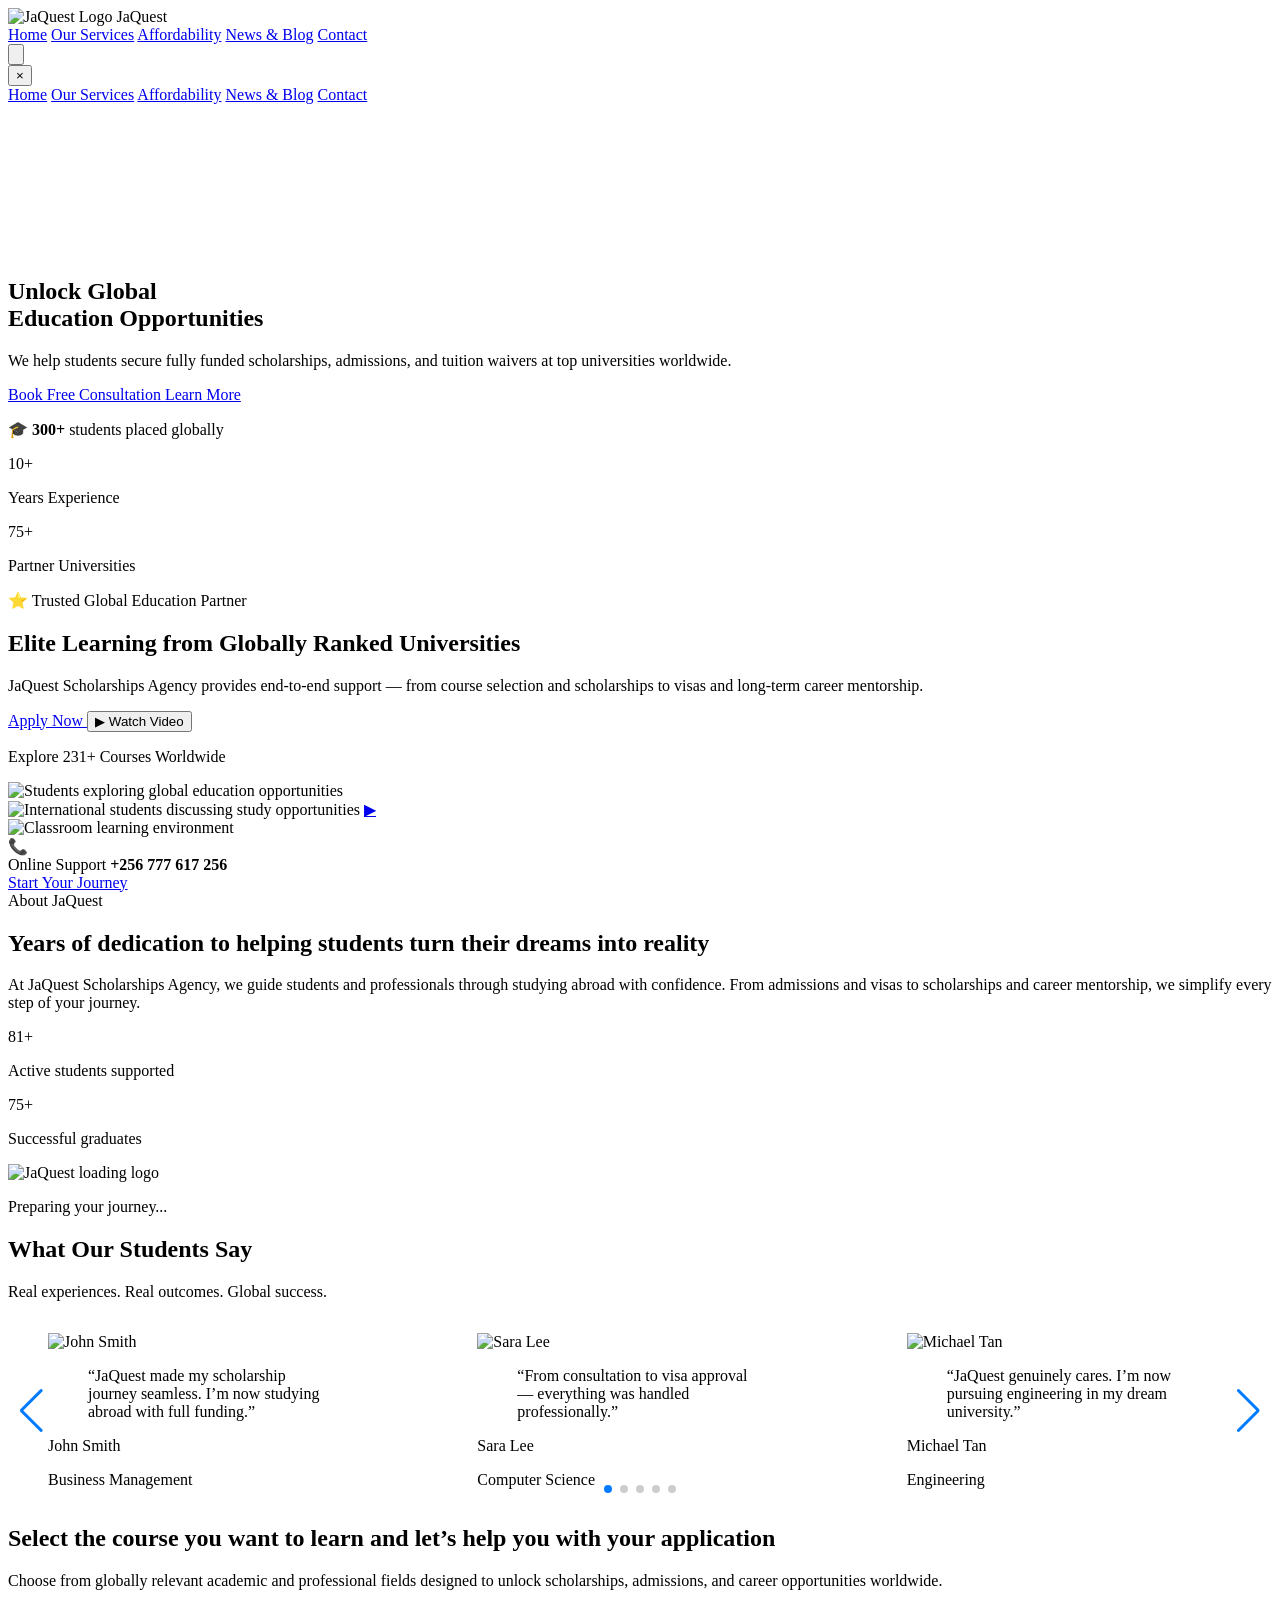
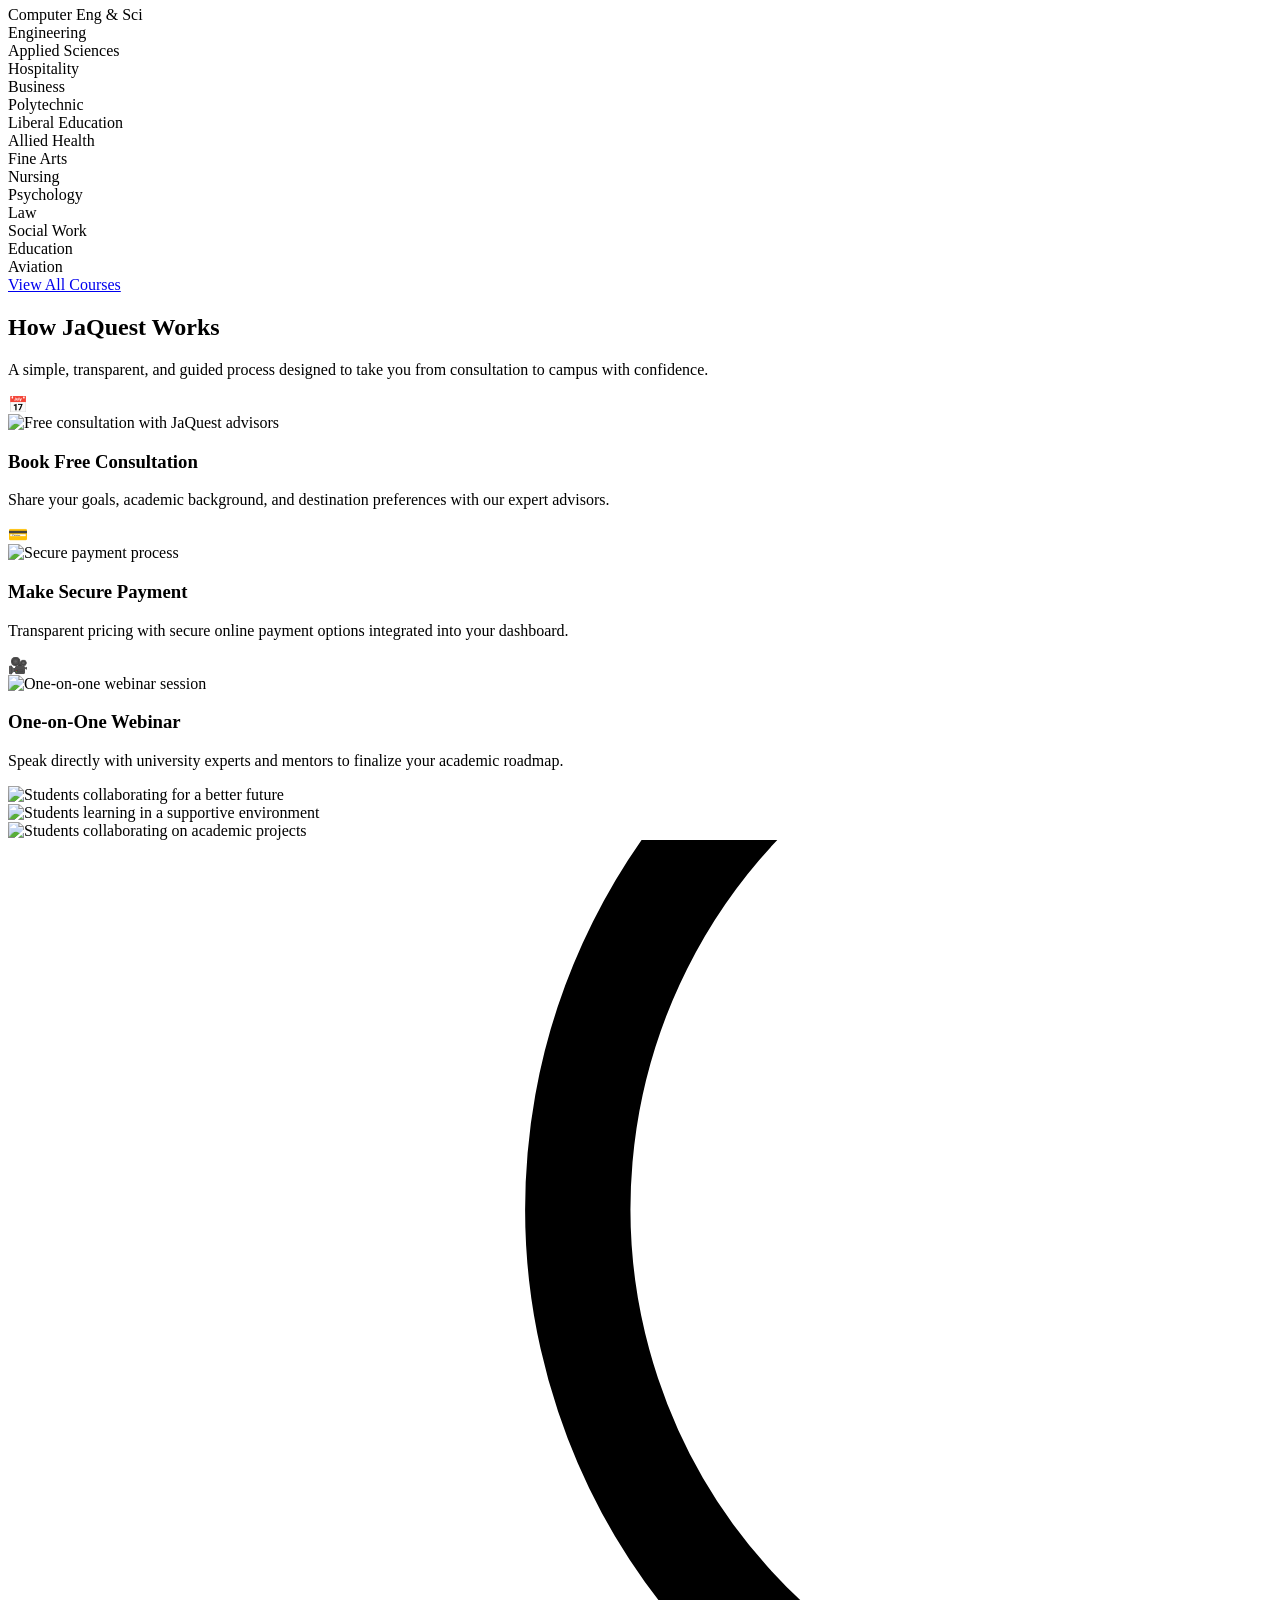
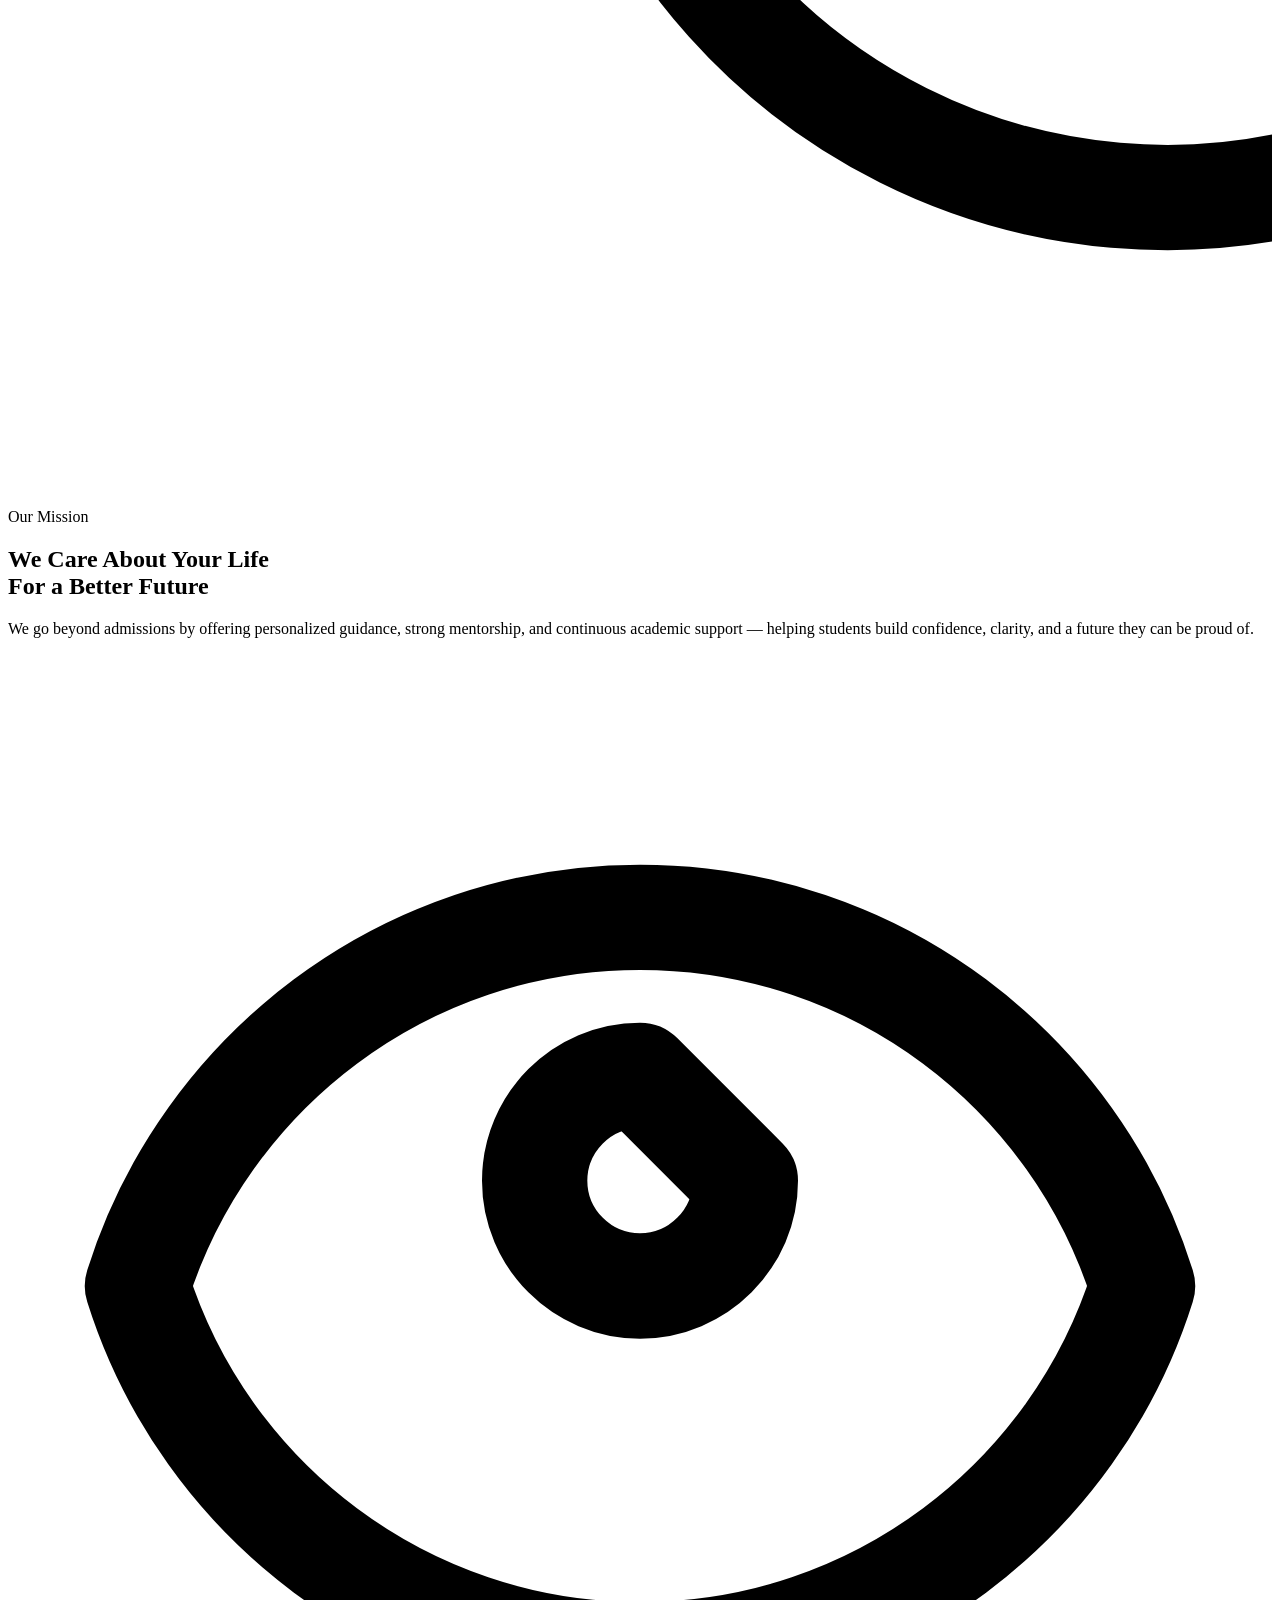
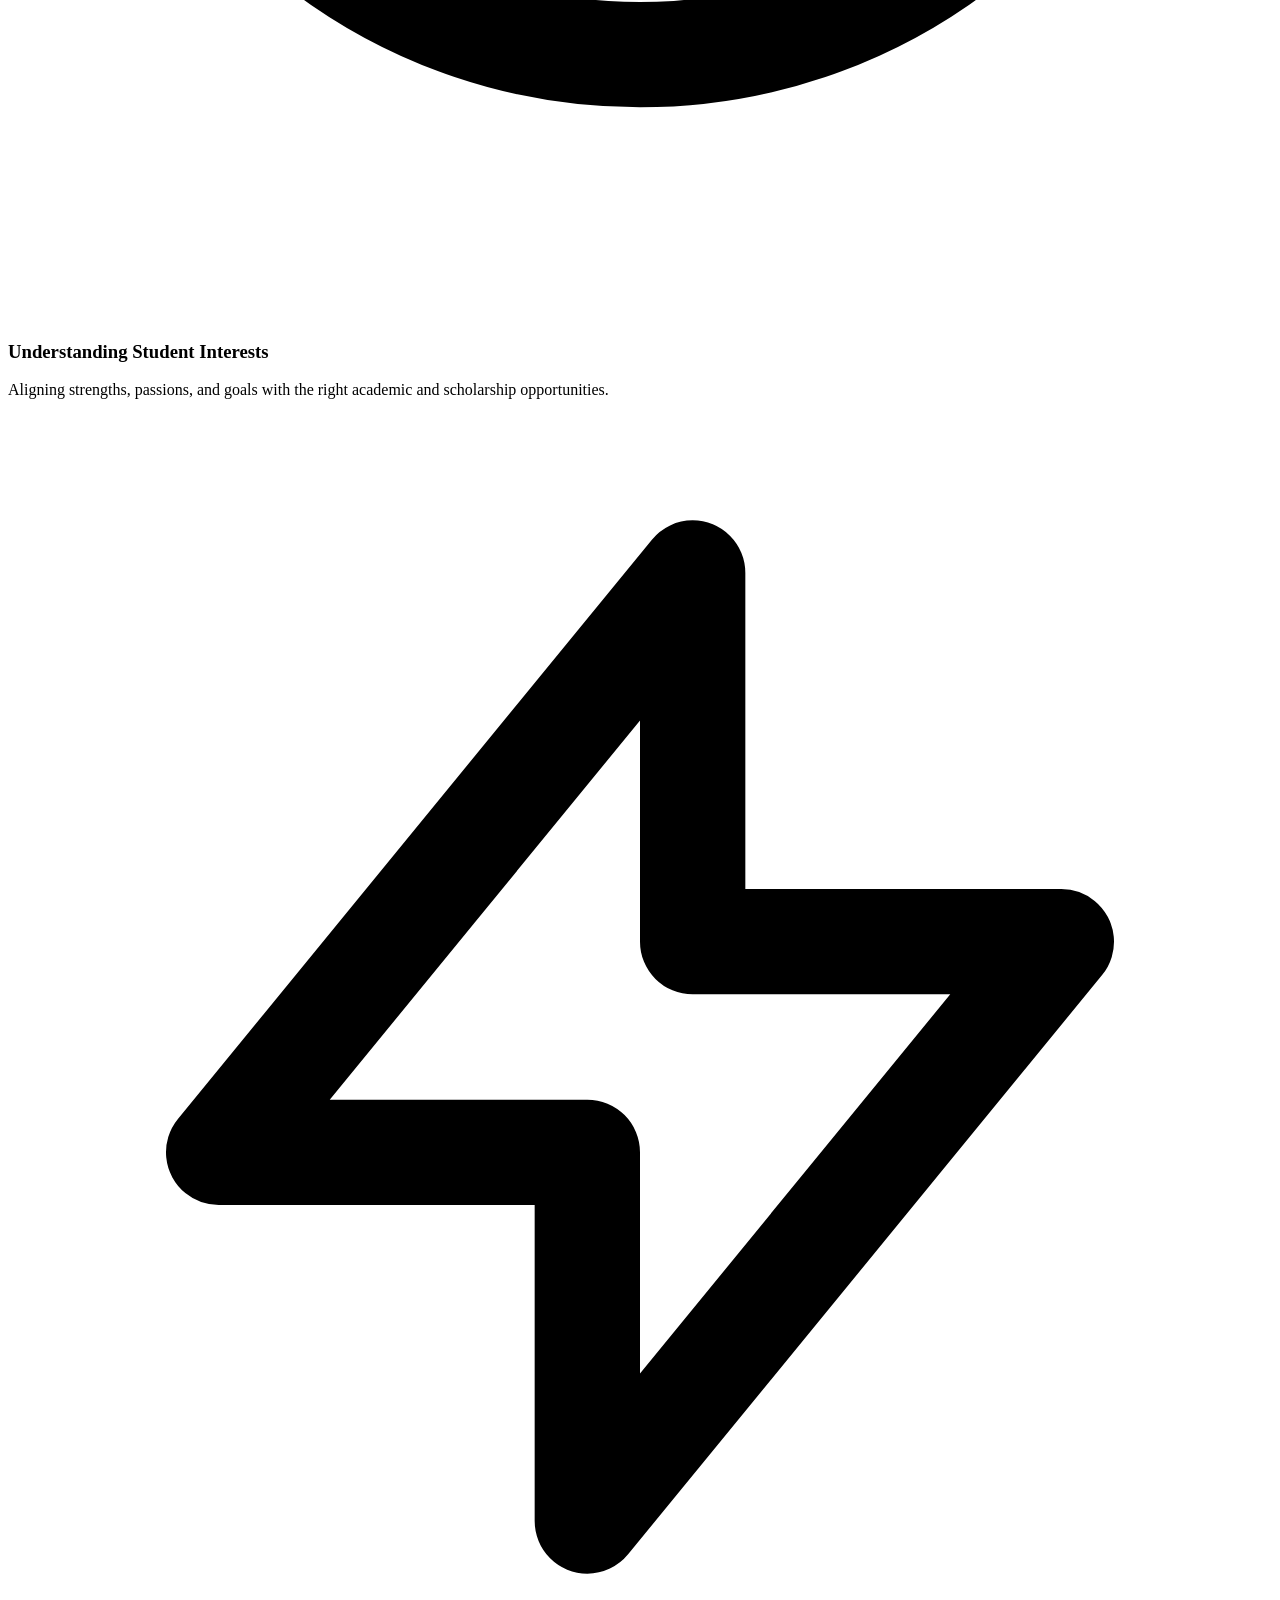
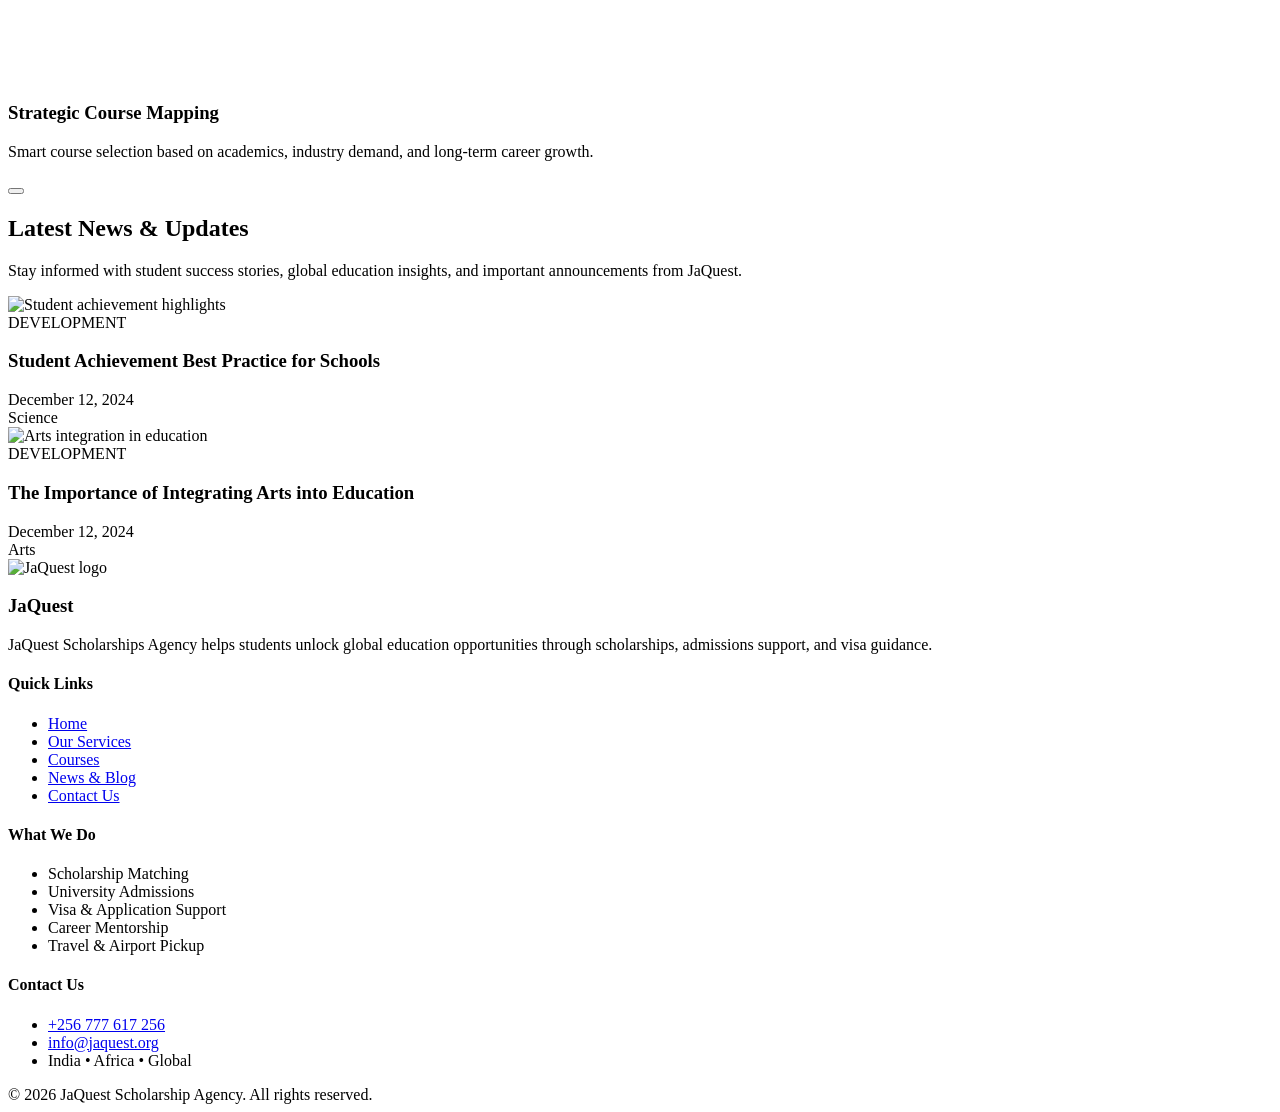
==== index.html @ 2757a10d "Update index.html" ====
<!DOCTYPE html>
<html lang="en">

<head>
  <meta charset="UTF-8" />

  <!-- Responsive -->
  <meta name="viewport" content="width=device-width, initial-scale=1.0" />

  <!-- Primary SEO -->
  <meta name="description" content="JaQuest helps students unlock global opportunities through scholarships, admissions support, and visa assistance." />
  <meta name="keywords" content="scholarships, study abroad, visa assistance, education agency, JaQuest" />
  <meta name="author" content="JaQuest Scholarship Agency" />

  <!-- Open Graph / Social -->
  <meta property="og:title" content="JaQuest Scholarship Agency" />
  <meta property="og:description" content="Get access to scholarships, mentorship, and admissions support with JaQuest." />
  <meta property="og:image" content="https://example.com/jaquest.png" />
  <meta property="og:url" content="https://yourdomain.com" />
  <meta property="og:type" content="website" />

  <!-- Twitter -->
  <meta name="twitter:card" content="summary_large_image" />

  <title>JaQuest Scholarship Agency</title>

  <!-- Fonts (Google-recommended order) -->
  <link rel="preconnect" href="https://fonts.googleapis.com">
  <link rel="preconnect" href="https://fonts.gstatic.com" crossorigin>

  <link href="https://fonts.googleapis.com/css2?family=Inter:wght@400;600;700&display=swap" rel="stylesheet">
  <link href="https://fonts.googleapis.com/css2?family=Poppins:wght@400;600;700;800&display=swap" rel="stylesheet">

  <!-- CSS Libraries -->
  <link rel="stylesheet" href="https://unpkg.com/aos@2.3.4/dist/aos.css">
  <link rel="stylesheet" href="https://cdnjs.cloudflare.com/ajax/libs/animate.css/4.1.1/animate.min.css">
  <link rel="stylesheet" href="https://cdn.jsdelivr.net/npm/swiper@10/swiper-bundle.min.css">
  <link rel="stylesheet" href="assets/css/master.css">

  <script src="https://cdn.tailwindcss.com"></script>
</head>
<body id="top">
  <div id="page">
<!-- Navbar -->
<nav class="sticky top-0 w-full bg-blue-600 text-white shadow-md z-50">
  <div class="max-w-7xl mx-auto px-4 sm:px-6 lg:px-8">
    <div class="flex items-center justify-between h-24">

      <!-- Logo -->
      <div class="flex items-center">
        <img 
          src="jaquestlogo.jpg" 
          alt="JaQuest Logo"
          class="h-16 w-16 rounded-full mr-4"
          loading="lazy"
        />
        <span class="text-2xl font-bold">JaQuest</span>
      </div>

      <!-- Desktop Navigation -->
      <div class="hidden md:flex space-x-8 text-lg items-center" aria-label="Primary navigation">
        <a href="index.html" class="text-teal-400 hover:text-white transition duration-300">Home</a>
        <a href="services.html" class="hover:text-teal-400 transition duration-300">Our Services</a>
        <a href="affordability.html" class="hover:text-teal-400 transition duration-300">Affordability</a>
        <a href="blog.html" class="hover:text-teal-400 transition duration-300">News & Blog</a>
        <a href="contact.html" class="hover:text-teal-400 transition duration-300">Contact</a>
      </div>

      <!-- Mobile Menu Button -->
      <div class="md:hidden flex items-center">
        <button 
          id="menu-button"
          type="button"
          class="p-2 rounded-lg bg-white text-blue-600 shadow-lg"
          aria-label="Open menu"
          aria-controls="mobile-menu"
          aria-expanded="false"
        >
          <svg class="w-8 h-8" fill="none" stroke="currentColor" viewBox="0 0 24 24" aria-hidden="true">
            <path stroke-linecap="round" stroke-linejoin="round" stroke-width="2"
              d="M4 6h16M4 12h16M4 18h16"></path>
          </svg>
        </button>
      </div>

    </div>
  </div>

  <!-- Mobile Menu -->
  <div 
id="mobile-menu"
class="hidden fixed top-0 left-0 h-full w-[75vw] max-w-xs
bg-[#f5deb3] text-gray-900 shadow-2xl z-50 md:hidden
-translate-x-full transition-transform duration-300">
    <div class="flex justify-end p-4">
      <button 
        id="close-menu"
        type="button"
        class="text-3xl font-bold text-gray-700 hover:text-red-600"
        aria-label="Close menu"
      >
        &times;
      </button>
    </div>

    <div class="flex flex-col space-y-4 p-6">
      <a href="index.html" class="hover:bg-yellow-300 rounded px-4 py-2">Home</a>
      <a href="services.html" class="hover:bg-yellow-300 rounded px-4 py-2">Our Services</a>
      <a href="affordability.html" class="hover:bg-yellow-300 rounded px-4 py-2">Affordability</a>
      <a href="blog.html" class="hover:bg-yellow-300 rounded px-4 py-2">News & Blog</a>
      <a href="contact.html" class="hover:bg-yellow-300 rounded px-4 py-2">Contact</a>
    </div>
  </div>
</nav>
<!-- ===============================
     HERO SECTION (NAV OFFSET FIXED)
================================ -->
<section
  id="hero"
  class="relative w-full min-h-[70vh] md:min-h-[75vh]
         flex items-center overflow-hidden text-white"
>
  <!-- Background Video -->
  <div class="absolute inset-0 z-0 video-parallax">
    <video
      autoplay
      muted
      loop
      playsinline
      webkit-playsinline
      preload="metadata"
      class="w-full h-full object-cover"
    >
      <source src="deshbaghat.mp4" type="video/mp4" />
    </video>
    <div class="absolute inset-0 bg-gradient-to-b from-black/75 via-black/55 to-black/30"></div>
  </div>

  <!-- Content -->
  <div
    class="relative z-10 max-w-7xl mx-auto px-6
           grid grid-cols-1 md:grid-cols-2 gap-10 items-center"
  >

    <!-- LEFT: TEXT -->
    <div data-aos="fade-right">

      <h1 class="text-4xl md:text-5xl xl:text-6xl font-extrabold leading-tight mb-5">
        Unlock <span class="text-yellow-400">Global</span><br />
        Education Opportunities
      </h1>

      <p class="text-gray-200 max-w-lg mb-6">
        We help students secure fully funded scholarships, admissions,
        and tuition waivers at top universities worldwide.
      </p>

      <!-- CTA -->
      <div class="flex flex-wrap gap-4">
        <a
          href="appointment.html"
          class="px-7 py-3 bg-yellow-500 text-blue-900 font-semibold rounded-full
                 hover:bg-yellow-600 transition"
        >
          Book Free Consultation
        </a>

        <a
          href="learn-more.html"
          class="px-7 py-3 border border-white rounded-full
                 hover:bg-white hover:text-blue-900 transition"
        >
          Learn More
        </a>
      </div>

      <!-- Proof -->
      <p class="mt-5 text-sm text-gray-300">
        🎓 <strong class="text-white">300+</strong> students placed globally
      </p>

    </div>

    <!-- RIGHT: MICRO STATS -->
    <div
      class="hidden md:grid grid-cols-2 gap-6 text-center"
      data-aos="fade-left"
    >
      <div class="bg-white/10 backdrop-blur rounded-xl p-5">
        <div class="text-3xl font-bold text-yellow-400">10+</div>
        <p class="text-sm text-gray-200">Years Experience</p>
      </div>

      <div class="bg-white/10 backdrop-blur rounded-xl p-5">
        <div class="text-3xl font-bold text-yellow-400">75+</div>
        <p class="text-sm text-gray-200">Partner Universities</p>
      </div>
    </div>

  </div>
</section>
<!-- ===============================
     INTRODUCTION SECTION – AOS ENHANCED
================================ -->
<section
  id="introduction"
  class="py-16 bg-white"
  role="region"
  aria-label="Introduction section"
  data-aos="fade-up"
  data-aos-duration="900"
>

  <div
    class="max-w-6xl mx-auto px-5
           grid grid-cols-1 lg:grid-cols-2 gap-12 items-center"
  >

    <!-- LEFT: CONTENT -->
    <div
      class="space-y-5"
      data-aos="fade-right"
      data-aos-delay="100"
    >

      <span
        class="inline-flex items-center gap-2
               px-4 py-1.5
               bg-indigo-50 text-indigo-600
               rounded-full text-xs font-medium"
        data-aos="zoom-in"
        data-aos-delay="200"
      >
        ⭐ Trusted Global Education Partner
      </span>

      <h2
        class="text-2xl md:text-3xl font-semibold leading-snug"
        data-aos="fade-up"
        data-aos-delay="300"
      >
        Elite Learning from
        <span class="text-yellow-500">Globally Ranked</span> Universities
      </h2>

      <p
        class="text-gray-600 max-w-xl leading-relaxed text-sm md:text-base"
        data-aos="fade-up"
        data-aos-delay="400"
      >
        JaQuest Scholarships Agency provides end-to-end support —
        from course selection and scholarships to visas and
        long-term career mentorship.
      </p>

      <!-- ACTIONS -->
      <div
        class="flex flex-wrap gap-4 pt-1"
        data-aos="fade-up"
        data-aos-delay="500"
      >

        <a
  href="form.html"
  class="px-6 py-2.5 bg-yellow-500 text-white
         font-semibold rounded-full
         hover:bg-yellow-600 transition"
>
  Apply Now
</a>

        <button
          type="button"
          onclick="openVideoModal()"
          class="flex items-center gap-3
                 text-gray-700 hover:text-yellow-500 transition"
        >
          <span
            class="w-10 h-10 flex items-center justify-center
                   rounded-full bg-gray-100"
          >
            ▶
          </span>
          Watch Video
        </button>

      </div>

      <!-- COUNT -->
      <p
        class="text-xs font-medium text-gray-600 pt-3"
        data-aos="fade-up"
        data-aos-delay="600"
      >
        Explore
        <span
          id="animated-count"
          class="text-yellow-500 font-bold"
          data-count="755"
        >
          700+
        </span>
        Courses Worldwide
      </p>

    </div>

    <!-- RIGHT: IMAGE -->
    <div
      class="relative"
      data-aos="fade-left"
      data-aos-delay="300"
    >

      <div
        class="relative overflow-hidden rounded-xl border border-gray-200
               transition-transform duration-500 hover:scale-[1.015]"
      >
        <img
          src="student3.jpg"
          alt="Students exploring global education opportunities"
          class="w-full h-[320px] md:h-[400px] object-cover"
          loading="lazy"
        />
        <div class="absolute inset-0 bg-gradient-to-t from-black/35 to-transparent"></div>
      </div>

    </div>

  </div>
</section>
<!-- ===============================
     ABOUT JAQUEST – REDUCED & PRO
================================ -->
<section
  class="bg-white py-14 px-5"
  role="region"
  aria-label="About JaQuest"
>
  <div class="max-w-6xl mx-auto grid grid-cols-1 lg:grid-cols-2 gap-10 items-center">

    <!-- LEFT: MEDIA + TRUST -->
    <div class="space-y-6" data-aos="fade-right" data-aos-duration="900">

      <!-- Image Duo -->
      <div class="grid grid-cols-2 gap-4">
        <div class="relative rounded-xl overflow-hidden border border-gray-200">
          <img
            src="https://images.pexels.com/photos/7092494/pexels-photo-7092494.jpeg?auto=compress&cs=tinysrgb&w=800"
            alt="International students discussing study opportunities"
            class="w-full h-full object-cover"
            loading="lazy"
          />
          <a
            href="https://youtu.be/Oj-DQkARTgM?si=tCquai4TG8jw29Qc"
            target="_blank"
            rel="noopener noreferrer"
            aria-label="Watch JaQuest introduction video"
            class="absolute inset-0 flex items-center justify-center bg-black/25 hover:bg-black/35 transition"
            data-aos="zoom-in"
            data-aos-delay="200"
          >
            <span class="w-14 h-14 rounded-full bg-white text-black flex items-center justify-center text-xl">
              ▶
            </span>
          </a>
        </div>

        <div class="rounded-xl overflow-hidden border border-gray-200">
          <img
            src="https://images.pexels.com/photos/1181298/pexels-photo-1181298.jpeg?auto=compress&cs=tinysrgb&w=800"
            alt="Classroom learning environment"
            class="w-full h-full object-cover"
            loading="lazy"
          />
        </div>
      </div>

      <!-- Support + CTA -->
      <div
        class="flex flex-col sm:flex-row gap-4 items-stretch"
        data-aos="fade-up"
        data-aos-delay="300"
      >

        <div class="flex items-center gap-3 bg-teal-600 text-white px-5 py-3 rounded-full">
          <span class="w-9 h-9 bg-white text-teal-600 rounded-full flex items-center justify-center text-base">
            📞
          </span>
          <div class="leading-tight">
            <span class="block text-xs tracking-wide uppercase">
              Online Support
            </span>
            <strong class="text-base">
              +256 777 617 256
            </strong>
          </div>
        </div>

        <a
          href="javascript:void(0)"
          onclick="startJourney()"
          class="flex items-center justify-center px-7 py-3 rounded-full bg-indigo-600 text-white font-semibold hover:bg-indigo-700 transition"
          aria-label="Start your scholarship journey"
        >
          Start Your Journey
        </a>

      </div>
    </div>

    <!-- RIGHT: CONTENT -->
    <div class="space-y-5" data-aos="fade-left" data-aos-duration="900">

      <span
        class="inline-block px-4 py-1 text-xs rounded-full bg-indigo-100 text-indigo-700 font-medium"
        data-aos="fade-down"
        data-aos-delay="100"
      >
        About JaQuest
      </span>

      <h2
        class="text-2xl md:text-3xl font-semibold leading-snug text-gray-900"
        data-aos="fade-up"
        data-aos-delay="200"
      >
        Years of dedication to helping students turn their dreams into reality
      </h2>

      <p
        class="text-gray-600 leading-relaxed max-w-xl text-sm md:text-base"
        data-aos="fade-up"
        data-aos-delay="300"
      >
        At JaQuest Scholarships Agency, we guide students and professionals through
        studying abroad with confidence. From admissions and visas to scholarships
        and career mentorship, we simplify every step of your journey.
      </p>

      <!-- Stats -->
      <div class="grid grid-cols-2 gap-5 pt-3">

        <div
          class="text-center"
          data-aos="zoom-in"
          data-aos-delay="400"
        >
          <div class="text-2xl font-bold text-teal-600">
            81+
          </div>
          <p class="text-xs text-gray-600 mt-1">
            Active students supported
          </p>
        </div>

        <div
          class="text-center"
          data-aos="zoom-in"
          data-aos-delay="500"
        >
          <div class="text-2xl font-bold text-teal-600">
            75+
          </div>
          <p class="text-xs text-gray-600 mt-1">
            Successful graduates
          </p>
        </div>

      </div>

    </div>

  </div>
</section>
<!-- Loading Screen -->
<div
  id="loadingScreen"
  class="fixed inset-0 bg-white bg-opacity-95 z-50 flex flex-col items-center justify-center space-y-6 hidden transition-opacity duration-300"
  role="dialog"
  aria-live="polite"
  aria-label="Loading, preparing your journey"
>
  <img
    src="jaquestlogo.jpg"
    alt="JaQuest loading logo"
    class="w-24 h-24 object-contain animate-spin-slow"
    loading="lazy"
  />
  <div
    class="w-12 h-12 border-4 border-indigo-600 border-t-transparent rounded-full animate-spin"
    aria-hidden="true"
  ></div>
  <p class="text-gray-700 text-lg font-medium">
    Preparing your journey...
  </p>
</div>
<!-- ===============================
     TESTIMONIALS – ONLINE TEST ASSETS
================================ -->
<section
  id="testimonials"
  class="py-16 bg-gray-50"
  role="region"
  aria-label="Student testimonials"
>
  <div class="max-w-6xl mx-auto px-5">

    <!-- Header -->
    <header
      class="text-center max-w-2xl mx-auto mb-12"
      data-aos="fade-down"
    >
      <h2 class="text-3xl md:text-4xl font-semibold text-gray-900">
        What Our Students Say
      </h2>
      <p class="mt-3 text-base text-gray-600">
        Real experiences. Real outcomes. Global success.
      </p>
    </header>

    <!-- Swiper -->
    <div
      class="swiper testimonialSwiper"
      data-aos="fade-up"
      data-aos-delay="100"
    >
      <div class="swiper-wrapper">

        <!-- Slide -->
        <div class="swiper-slide">
          <figure class="flex items-start gap-4 p-6 bg-white rounded-xl shadow-sm">
            <img
              src="https://randomuser.me/api/portraits/men/32.jpg"
              alt="John Smith"
              class="w-14 h-14 rounded-full object-cover"
              loading="lazy"
            />
            <figcaption class="text-sm text-gray-700">
              <blockquote class="leading-relaxed">
                “JaQuest made my scholarship journey seamless.
                I’m now studying abroad with full funding.”
              </blockquote>
              <div class="mt-3">
                <p class="font-semibold text-gray-900">John Smith</p>
                <span class="text-xs text-gray-500">Business Management</span>
              </div>
            </figcaption>
          </figure>
        </div>

        <div class="swiper-slide">
          <figure class="flex items-start gap-4 p-6 bg-white rounded-xl shadow-sm">
            <img
              src="https://randomuser.me/api/portraits/women/44.jpg"
              alt="Sara Lee"
              class="w-14 h-14 rounded-full object-cover"
              loading="lazy"
            />
            <figcaption class="text-sm text-gray-700">
              <blockquote class="leading-relaxed">
                “From consultation to visa approval — everything
                was handled professionally.”
              </blockquote>
              <div class="mt-3">
                <p class="font-semibold text-gray-900">Sara Lee</p>
                <span class="text-xs text-gray-500">Computer Science</span>
              </div>
            </figcaption>
          </figure>
        </div>

        <div class="swiper-slide">
          <figure class="flex items-start gap-4 p-6 bg-white rounded-xl shadow-sm">
            <img
              src="https://randomuser.me/api/portraits/men/65.jpg"
              alt="Michael Tan"
              class="w-14 h-14 rounded-full object-cover"
              loading="lazy"
            />
            <figcaption class="text-sm text-gray-700">
              <blockquote class="leading-relaxed">
                “JaQuest genuinely cares. I’m now pursuing
                engineering in my dream university.”
              </blockquote>
              <div class="mt-3">
                <p class="font-semibold text-gray-900">Michael Tan</p>
                <span class="text-xs text-gray-500">Engineering</span>
              </div>
            </figcaption>
          </figure>
        </div>

        <div class="swiper-slide">
          <figure class="flex items-start gap-4 p-6 bg-white rounded-xl shadow-sm">
            <img
              src="https://randomuser.me/api/portraits/women/68.jpg"
              alt="Emma Wilson"
              class="w-14 h-14 rounded-full object-cover"
              loading="lazy"
            />
            <figcaption class="text-sm text-gray-700">
              <blockquote class="leading-relaxed">
                “Clear guidance, honest advice, real results.
                Highly recommended.”
              </blockquote>
              <div class="mt-3">
                <p class="font-semibold text-gray-900">Emma Wilson</p>
                <span class="text-xs text-gray-500">Health Sciences</span>
              </div>
            </figcaption>
          </figure>
        </div>

        <div class="swiper-slide">
          <figure class="flex items-start gap-4 p-6 bg-white rounded-xl shadow-sm">
            <img
              src="https://randomuser.me/api/portraits/women/12.jpg"
              alt="Olivia Davis"
              class="w-14 h-14 rounded-full object-cover"
              loading="lazy"
            />
            <figcaption class="text-sm text-gray-700">
              <blockquote class="leading-relaxed">
                “A transparent and trustworthy education agency
                with real success stories.”
              </blockquote>
              <div class="mt-3">
                <p class="font-semibold text-gray-900">Olivia Davis</p>
                <span class="text-xs text-gray-500">Arts & Humanities</span>
              </div>
            </figcaption>
          </figure>
        </div>

      </div>

      <!-- Controls -->
      <div class="swiper-button-prev text-yellow-500"></div>
      <div class="swiper-button-next text-yellow-500"></div>
      <div class="swiper-pagination"></div>

    </div>

  </div>
</section>
<!-- Enhanced Course Categories Section -->
 <section
  class="py-20 bg-gray-50"
  role="region"
  aria-label="Course categories"
>

  <div class="max-w-7xl mx-auto px-6">

    <!-- Heading -->
    <h2
      class="text-3xl md:text-4xl font-extrabold text-center
             text-transparent bg-clip-text
             bg-gradient-to-r from-blue-500 via-blue-600 to-blue-700
             mb-6"
      data-aos="fade-down"
    >
      Select the course you want to learn and let’s help you with your application
    </h2>

    <p
      class="text-center text-gray-600 max-w-3xl mx-auto mb-14"
      data-aos="fade-up"
      data-aos-delay="100"
    >
      Choose from globally relevant academic and professional fields designed
      to unlock scholarships, admissions, and career opportunities worldwide.
    </p>

    <!-- Categories Grid -->
    <div class="grid grid-cols-2 sm:grid-cols-3 md:grid-cols-4 gap-4 mb-14">

      <!-- Card 1 -->
      <div class="group flex items-center gap-3 px-4 py-3 rounded-xl bg-white shadow-sm
                  hover:shadow-lg hover:-translate-y-1 transition-all duration-300"
           data-aos="fade-up" data-aos-delay="100">
        <div class="p-2 rounded-full bg-cyan-100">
          <i data-lucide="laptop" class="w-5 h-5 text-cyan-600"></i>
        </div>
        <span class="text-sm font-semibold text-gray-800">Computer Eng & Sci</span>
      </div>

      <!-- Card 2 -->
      <div class="group flex items-center gap-3 px-4 py-3 rounded-xl bg-white shadow-sm
                  hover:shadow-lg hover:-translate-y-1 transition-all duration-300"
           data-aos="fade-up" data-aos-delay="150">
        <div class="p-2 rounded-full bg-indigo-100">
          <i data-lucide="settings" class="w-5 h-5 text-indigo-600"></i>
        </div>
        <span class="text-sm font-semibold text-gray-800">Engineering</span>
      </div>

      <!-- Card 3 -->
      <div class="group flex items-center gap-3 px-4 py-3 rounded-xl bg-white shadow-sm
                  hover:shadow-lg hover:-translate-y-1 transition-all duration-300"
           data-aos="fade-up" data-aos-delay="200">
        <div class="p-2 rounded-full bg-pink-100">
          <i data-lucide="atom" class="w-5 h-5 text-pink-600"></i>
        </div>
        <span class="text-sm font-semibold text-gray-800">Applied Sciences</span>
      </div>

      <!-- Card 4 -->
      <div class="group flex items-center gap-3 px-4 py-3 rounded-xl bg-white shadow-sm
                  hover:shadow-lg hover:-translate-y-1 transition-all duration-300"
           data-aos="fade-up" data-aos-delay="250">
        <div class="p-2 rounded-full bg-green-100">
          <i data-lucide="globe" class="w-5 h-5 text-green-600"></i>
        </div>
        <span class="text-sm font-semibold text-gray-800">Hospitality</span>
      </div>

      <!-- Card 5 -->
      <div class="group flex items-center gap-3 px-4 py-3 rounded-xl bg-white shadow-sm
                  hover:shadow-lg hover:-translate-y-1 transition-all duration-300"
           data-aos="fade-up" data-aos-delay="300">
        <div class="p-2 rounded-full bg-yellow-100">
          <i data-lucide="briefcase" class="w-5 h-5 text-yellow-600"></i>
        </div>
        <span class="text-sm font-semibold text-gray-800">Business</span>
      </div>

      <!-- Card 6 -->
      <div class="group flex items-center gap-3 px-4 py-3 rounded-xl bg-white shadow-sm
                  hover:shadow-lg hover:-translate-y-1 transition-all duration-300"
           data-aos="fade-up" data-aos-delay="350">
        <div class="p-2 rounded-full bg-purple-100">
          <i data-lucide="badge-percent" class="w-5 h-5 text-purple-600"></i>
        </div>
        <span class="text-sm font-semibold text-gray-800">Polytechnic</span>
      </div>

      <!-- Card 7 -->
      <div class="group flex items-center gap-3 px-4 py-3 rounded-xl bg-white shadow-sm
                  hover:shadow-lg hover:-translate-y-1 transition-all duration-300"
           data-aos="fade-up" data-aos-delay="400">
        <div class="p-2 rounded-full bg-blue-100">
          <i data-lucide="book-open" class="w-5 h-5 text-blue-600"></i>
        </div>
        <span class="text-sm font-semibold text-gray-800">Liberal Education</span>
      </div>

      <!-- Card 8 -->
      <div class="group flex items-center gap-3 px-4 py-3 rounded-xl bg-white shadow-sm
                  hover:shadow-lg hover:-translate-y-1 transition-all duration-300"
           data-aos="fade-up" data-aos-delay="450">
        <div class="p-2 rounded-full bg-lime-100">
          <i data-lucide="heart-pulse" class="w-5 h-5 text-lime-600"></i>
        </div>
        <span class="text-sm font-semibold text-gray-800">Allied Health</span>
      </div>

      <!-- Card 9 -->
      <div class="group flex items-center gap-3 px-4 py-3 rounded-xl bg-white shadow-sm
                  hover:shadow-lg hover:-translate-y-1 transition-all duration-300"
           data-aos="fade-up" data-aos-delay="500">
        <div class="p-2 rounded-full bg-orange-100">
          <i data-lucide="paintbrush" class="w-5 h-5 text-orange-600"></i>
        </div>
        <span class="text-sm font-semibold text-gray-800">Fine Arts</span>
      </div>

      <!-- Card 10 -->
      <div class="group flex items-center gap-3 px-4 py-3 rounded-xl bg-white shadow-sm
                  hover:shadow-lg hover:-translate-y-1 transition-all duration-300"
           data-aos="fade-up" data-aos-delay="550">
        <div class="p-2 rounded-full bg-red-100">
          <i data-lucide="stethoscope" class="w-5 h-5 text-red-600"></i>
        </div>
        <span class="text-sm font-semibold text-gray-800">Nursing</span>
      </div>

      <!-- Card 11 -->
      <div class="group flex items-center gap-3 px-4 py-3 rounded-xl bg-white shadow-sm
                  hover:shadow-lg hover:-translate-y-1 transition-all duration-300"
           data-aos="fade-up" data-aos-delay="600">
        <div class="p-2 rounded-full bg-emerald-100">
          <i data-lucide="brain" class="w-5 h-5 text-emerald-600"></i>
        </div>
        <span class="text-sm font-semibold text-gray-800">Psychology</span>
      </div>

      <!-- Card 12 -->
      <div class="group flex items-center gap-3 px-4 py-3 rounded-xl bg-white shadow-sm
                  hover:shadow-lg hover:-translate-y-1 transition-all duration-300"
           data-aos="fade-up" data-aos-delay="650">
        <div class="p-2 rounded-full bg-fuchsia-100">
          <i data-lucide="scale" class="w-5 h-5 text-fuchsia-600"></i>
        </div>
        <span class="text-sm font-semibold text-gray-800">Law</span>
      </div>

      <!-- Card 13 -->
      <div class="group flex items-center gap-3 px-4 py-3 rounded-xl bg-white shadow-sm
                  hover:shadow-lg hover:-translate-y-1 transition-all duration-300"
           data-aos="fade-up" data-aos-delay="700">
        <div class="p-2 rounded-full bg-sky-100">
          <i data-lucide="user-cog" class="w-5 h-5 text-sky-600"></i>
        </div>
        <span class="text-sm font-semibold text-gray-800">Social Work</span>
      </div>

      <!-- Card 14 -->
      <div class="group flex items-center gap-3 px-4 py-3 rounded-xl bg-white shadow-sm
                  hover:shadow-lg hover:-translate-y-1 transition-all duration-300"
           data-aos="fade-up" data-aos-delay="750">
        <div class="p-2 rounded-full bg-zinc-100">
          <i data-lucide="glasses" class="w-5 h-5 text-zinc-600"></i>
        </div>
        <span class="text-sm font-semibold text-gray-800">Education</span>
      </div>

      <!-- Card 15 -->
      <div class="group flex items-center gap-3 px-4 py-3 rounded-xl bg-white shadow-sm
                  hover:shadow-lg hover:-translate-y-1 transition-all duration-300"
           data-aos="fade-up" data-aos-delay="800">
        <div class="p-2 rounded-full bg-blue-200">
          <i data-lucide="plane" class="w-5 h-5 text-blue-700"></i>
        </div>
        <span class="text-sm font-semibold text-gray-800">Aviation</span>
      </div>

    </div>

    <!-- CTA -->
    <div class="text-center" data-aos="zoom-in">
      <a
        href="courses.html"
        class="inline-flex items-center justify-center
               px-8 py-3 text-sm font-semibold
               text-white bg-blue-600 rounded-full
               hover:bg-blue-700 transition
               shadow-md hover:shadow-lg"
      >
        View All Courses
      </a>
    </div>

  </div>
</section>
<!-- ===============================
     HOW JAQUEST WORKS
================================ -->
<section
  class="bg-gradient-to-br from-teal-900 via-teal-800 to-gray-900
         py-24 px-6 text-white"
  role="region"
  aria-label="How JaQuest works"
>

  <div class="max-w-7xl mx-auto text-center mb-20">
    <h2
      class="text-3xl md:text-4xl font-bold mb-4"
      data-aos="fade-down"
    >
      How JaQuest Works
    </h2>
    <p
      class="text-gray-300 max-w-2xl mx-auto"
      data-aos="fade-up"
      data-aos-delay="100"
    >
      A simple, transparent, and guided process designed to take you
      from consultation to campus with confidence.
    </p>
  </div>

  <div class="max-w-7xl mx-auto grid grid-cols-1 sm:grid-cols-2 lg:grid-cols-3 gap-16">

    <!-- STEP 1 -->
    <article
      class="flex flex-col items-center text-center"
      data-aos="fade-up"
      data-step="consultation"
    >
      <div class="relative mb-12">

        <div
          class="absolute -top-7 left-1/2 -translate-x-1/2
                 bg-teal-500 w-14 h-14 rounded-full
                 flex items-center justify-center shadow-xl"
        >
          📅
        </div>

        <div class="w-40 h-40 rounded-full overflow-hidden
                    border-4 border-teal-500 shadow-2xl">
          <img
            src="student3.jpg"
            alt="Free consultation with JaQuest advisors"
            class="w-full h-full object-cover"
            loading="lazy"
          />
      </div>
      </div>

      <h3 class="text-xl font-semibold mb-3">
        Book Free Consultation
      </h3>

      <p class="text-gray-300 max-w-xs">
        Share your goals, academic background, and destination preferences
        with our expert advisors.
      </p>
    </article>

    <!-- STEP 2 -->
    <article
      class="flex flex-col items-center text-center"
      data-aos="fade-up"
      data-aos-delay="150"
      data-step="payment"
    >
      <div class="relative mb-12">

        <div
          class="absolute -top-7 left-1/2 -translate-x-1/2
                 bg-teal-500 w-14 h-14 rounded-full
                 flex items-center justify-center shadow-xl"
        >
          💳
        </div>

        <div class="w-40 h-40 rounded-full overflow-hidden
                    border-4 border-teal-500 shadow-2xl">
          <img
            src="student2.jpg"
            alt="Secure payment process"
            class="w-full h-full object-cover"
            loading="lazy"
          />
        </div>
      </div>

      <h3 class="text-xl font-semibold mb-3">
        Make Secure Payment
      </h3>

      <p class="text-gray-300 max-w-xs">
        Transparent pricing with secure online payment options
        integrated into your dashboard.
      </p>
    </article>

    <!-- STEP 3 -->
    <article
      class="flex flex-col items-center text-center"
      data-aos="fade-up"
      data-aos-delay="300"
      data-step="webinar"
    >
      <div class="relative mb-12">

        <div
          class="absolute -top-7 left-1/2 -translate-x-1/2
                 bg-teal-500 w-14 h-14 rounded-full
                 flex items-center justify-center shadow-xl"
        >
          🎥
        </div>

        <div class="w-40 h-40 rounded-full overflow-hidden
                    border-4 border-teal-500 shadow-2xl">
          <img
            src="student1.jpg"
            alt="One-on-one webinar session"
            class="w-full h-full object-cover"
            loading="lazy"
          />
        </div>
      </div>

      <h3 class="text-xl font-semibold mb-3">
        One-on-One Webinar
      </h3>

      <p class="text-gray-300 max-w-xs">
        Speak directly with university experts and mentors
        to finalize your academic roadmap.
      </p>
    </article>

  </div>
</section>
<!-- ===============================
     MISSION STATEMENT – ENGINEERING ENHANCED
================================ -->
<section
  class="bg-white py-16 px-5 md:px-12 overflow-hidden"
  role="region"
  aria-label="JaQuest mission and values"
  data-aos="fade-up"
  data-aos-duration="900"
>
  <div class="max-w-6xl mx-auto grid grid-cols-1 lg:grid-cols-2 gap-12 items-center">

    <!-- IMAGE COMPOSITION -->
    <div
      class="grid grid-cols-2 gap-4"
      data-aos="fade-right"
      data-aos-duration="1000"
      data-aos-delay="100"
    >

      <!-- Main Image -->
      <div class="col-span-2 overflow-hidden rounded-xl border border-gray-200">
        <img
          src="https://images.unsplash.com/photo-1523580846011-d3a5bc25702b?q=80&w=1600&auto=format&fit=crop"
          alt="Students collaborating for a better future"
          class="w-full aspect-[16/9] object-cover transition-transform duration-500 hover:scale-102"
          loading="lazy"
        />
      </div>

      <!-- Secondary Image (FIXED & RESPONSIVE) -->
      <div
        class="overflow-hidden rounded-lg border border-gray-200"
        data-aos="fade-up"
        data-aos-delay="200"
      >
        <img
          src="https://images.unsplash.com/photo-1509062522246-3755977927d7"
          srcset="
            https://images.unsplash.com/photo-1509062522246-3755977927d7?w=400 400w,
            https://images.unsplash.com/photo-1509062522246-3755977927d7?w=800 800w
          "
          sizes="(max-width: 768px) 100vw, 400px"
          alt="Students learning in a supportive environment"
          class="w-full aspect-square object-cover transition-transform duration-500 hover:scale-102"
          loading="lazy"
        />
      </div>

      <!-- Secondary Image -->
      <div
        class="overflow-hidden rounded-lg border border-gray-200"
        data-aos="fade-up"
        data-aos-delay="300"
      >
        <img
          src="https://images.unsplash.com/photo-1503676260728-1c00da094a0b?q=80&w=800&auto=format&fit=crop"
          alt="Students collaborating on academic projects"
          class="w-full aspect-square object-cover transition-transform duration-500 hover:scale-102"
          loading="lazy"
        />
      </div>
    </div>

    <!-- TEXT CONTENT -->
    <div
      data-aos="fade-left"
      data-aos-duration="1000"
      data-aos-delay="150"
    >

      <!-- Badge -->
      <span
        class="inline-flex items-center gap-2 px-4 py-1.5
               rounded-full bg-cyan-600/90 text-white text-sm font-medium mb-4"
        data-aos="zoom-in"
        data-aos-delay="200"
      >
        <svg class="w-4 h-4" fill="none" stroke="currentColor" viewBox="0 0 24 24" aria-hidden="true">
          <path stroke-linecap="round" stroke-linejoin="round" stroke-width="2"
            d="M12 2a10 10 0 1020 10A10 10 0 0012 2z" />
        </svg>
        Our Mission
      </span>

      <!-- Heading -->
      <h2
        class="text-2xl md:text-3xl font-semibold leading-snug mb-4"
        data-aos="fade-up"
        data-aos-delay="250"
      >
        We Care About Your Life<br class="hidden sm:block" />
        For a Better Future
      </h2>

      <!-- Divider -->
      <div
        class="w-14 h-px bg-cyan-500/40 mb-5"
        data-aos="fade-right"
        data-aos-delay="300"
      ></div>

      <!-- Description -->
      <p
        class="text-gray-700 max-w-xl mb-8 leading-relaxed text-sm md:text-base"
        data-aos="fade-up"
        data-aos-delay="350"
      >
        We go beyond admissions by offering personalized guidance, strong mentorship,
        and continuous academic support — helping students build confidence, clarity,
        and a future they can be proud of.
      </p>

      <!-- FEATURE LIST -->
      <div class="space-y-4">

        <!-- Feature -->
        <div
          class="flex gap-4 items-start p-4 rounded-lg border border-gray-200
                 bg-gray-50/50 transition hover:bg-gray-100/60"
          data-aos="fade-up"
          data-aos-delay="450"
        >
          <div class="bg-cyan-100 p-2.5 rounded-full shrink-0">
            <svg class="w-5 h-5 text-cyan-600" fill="none" stroke="currentColor" viewBox="0 0 24 24">
              <path stroke-linecap="round" stroke-linejoin="round" stroke-width="2"
                d="M12 8c-1.1 0-2 .9-2 2s.9 2 2 2 2-.9 2-2z
                   M2.458 12C3.732 7.943 7.522 5 12 5
                   c4.478 0 8.268 2.943 9.542 7
                   -1.274 4.057-5.064 7-9.542 7
                   -4.478 0-8.268-2.943-9.542-7z" />
            </svg>
          </div>
          <div>
            <h3 class="text-base font-semibold mb-1">
              Understanding Student Interests
            </h3>
            <p class="text-gray-600 text-sm leading-relaxed">
              Aligning strengths, passions, and goals with the right academic and
              scholarship opportunities.
            </p>
          </div>
        </div>

        <!-- Feature -->
        <div
          class="flex gap-4 items-start p-4 rounded-lg border border-gray-200
                 bg-gray-50/50 transition hover:bg-gray-100/60"
          data-aos="fade-up"
          data-aos-delay="550"
        >
          <div class="bg-cyan-100 p-2.5 rounded-full shrink-0">
            <svg class="w-5 h-5 text-cyan-600" fill="none" stroke="currentColor" viewBox="0 0 24 24">
              <path stroke-linecap="round" stroke-linejoin="round" stroke-width="2"
                d="M13 10V3L4 14h7v7l9-11h-7z" />
            </svg>
          </div>
          <div>
            <h3 class="text-base font-semibold mb-1">
              Strategic Course Mapping
            </h3>
            <p class="text-gray-600 text-sm leading-relaxed">
              Smart course selection based on academics, industry demand,
              and long-term career growth.
            </p>
          </div>
        </div>

      </div>

    </div>
  </div>
</section>
<!-- ===============================
     FLOATING CHAT BUTTON
================================ -->
<button
onclick="chatbase('open')"
class="fixed top-1/2 right-4 -translate-y-1/2 z-[9999]
bg-blue-600 hover:bg-blue-700 text-white
p-3 md:p-4 rounded-full shadow-xl
transition-transform hover:scale-110"
>
<i data-lucide="message-circle" class="w-6 h-6"></i>
</button>

<!-- ===============================
     NEWS SECTION HEADER
================================ -->
<section
  id="news-updates"
  class="text-center pt-20 pb-10 px-4"
  role="region"
  aria-label="Latest news updates"
>
  <h2
    class="text-4xl font-bold"
    data-aos="fade-down"
    data-aos-duration="1000"
  >
    Latest News & Updates
  </h2>

  <p
    class="text-gray-600 mt-3 max-w-2xl mx-auto"
    data-aos="fade-up"
    data-aos-delay="200"
  >
    Stay informed with student success stories, global education insights,
    and important announcements from JaQuest.
  </p>
</section>

<section
  class="grid grid-cols-1 md:grid-cols-2 gap-10 px-4 md:px-16 pb-24"
  role="region"
  aria-label="Latest news and articles"
>

  <!-- Article Card -->
  <article
    class="group relative overflow-hidden rounded-3xl shadow-md
           transition-all duration-500
           hover:shadow-2xl hover:-translate-y-1"
    data-aos="fade-up"
    data-aos-delay="100"
  >

    <!-- Image -->
    <img
      src="student3.jpg"
      alt="Student achievement highlights"
      class="w-full h-96 sm:h-[26rem] object-cover transition-transform duration-700 group-hover:scale-105"
      loading="lazy"
    />

    <!-- Overlay -->
    <div class="absolute inset-0 bg-gradient-to-t from-black/70 via-black/40 to-transparent
                transition-opacity duration-300"></div>

    <!-- Category -->
    <div class="absolute top-5 left-5 z-10">
      <span
        class="inline-block bg-white/90 backdrop-blur
               text-cyan-600 font-semibold
               px-4 py-1.5 rounded-full text-xs tracking-wide"
      >
        DEVELOPMENT
      </span>
    </div>

    <!-- Content -->
    <div class="absolute bottom-6 left-6 right-6 text-white z-10">

      <h3 class="text-xl md:text-2xl font-semibold leading-snug mb-3">
        Student Achievement Best Practice for Schools
      </h3>

      <div class="flex flex-wrap items-center gap-5 text-sm text-gray-200">

        <div class="flex items-center gap-2">
          <i data-feather="clock" class="w-4 h-4" aria-hidden="true"></i>
          <span>December 12, 2024</span>
        </div>

        <div class="flex items-center gap-2">
          <i data-feather="cpu" class="w-4 h-4" aria-hidden="true"></i>
          <span>Science</span>
        </div>

      </div>
    </div>
  </article>

  <!-- Article Card -->
  <article
    class="group relative overflow-hidden rounded-3xl shadow-md
           transition-all duration-500
           hover:shadow-2xl hover:-translate-y-1"
    data-aos="fade-up"
    data-aos-delay="200"
  >

    <img
      src="student2.jpg"
      alt="Arts integration in education"
      class="w-full h-96 sm:h-[26rem] object-cover transition-transform duration-700 group-hover:scale-105"
      loading="lazy"
    />

    <div class="absolute inset-0 bg-gradient-to-t from-black/70 via-black/40 to-transparent
                transition-opacity duration-300"></div>

    <div class="absolute top-5 left-5 z-10">
      <span
        class="inline-block bg-white/90 backdrop-blur
               text-cyan-600 font-semibold
               px-4 py-1.5 rounded-full text-xs tracking-wide"
      >
        DEVELOPMENT
      </span>
    </div>

    <div class="absolute bottom-6 left-6 right-6 text-white z-10">

      <h3 class="text-xl md:text-2xl font-semibold leading-snug mb-3">
        The Importance of Integrating Arts into Education
      </h3>

      <div class="flex flex-wrap items-center gap-5 text-sm text-gray-200">

        <div class="flex items-center gap-2">
          <i data-feather="clock" class="w-4 h-4" aria-hidden="true"></i>
          <span>December 12, 2024</span>
        </div>

        <div class="flex items-center gap-2">
          <i data-feather="book-open" class="w-4 h-4" aria-hidden="true"></i>
          <span>Arts</span>
        </div>

      </div>
    </div>
  </article>

</section>
<!-- Scroll to Top Button -->
<a
  href="#top"
  class="fixed left-3 top-1/2 transform -translate-y-1/2 bg-cyan-600 hover:bg-cyan-700
         text-white p-3 rounded-full shadow-lg z-50 transition-all animate-pulse"
  title="Back to Top"
  aria-label="Scroll back to top"
>
  <i data-feather="arrow-up" class="w-5 h-5" aria-hidden="true"></i>
</a>
<!-- =======================
     FOOTER (ENHANCED • STRUCTURE PRESERVED)
======================== -->
<footer
  class="bg-gradient-to-r from-blue-900 via-blue-800 to-blue-900
         text-gray-200 pt-16 pb-28 xl:pb-16 relative overflow-hidden"
  role="contentinfo"
  aria-label="JaQuest footer"
>
  <!-- Soft Top Divider Glow -->
  <div class="absolute top-0 left-0 w-full h-px bg-gradient-to-r from-transparent via-yellow-400/40 to-transparent"></div>

  <div class="max-w-7xl mx-auto px-6">

    <!-- Top Grid -->
    <div class="grid grid-cols-1 sm:grid-cols-2 lg:grid-cols-4 gap-12 pb-12 border-b border-blue-700">

      <!-- Brand -->
      <div data-aos="fade-up">
        <div class="flex items-center gap-3 mb-4">
          <img
            src="jaquestlogo.jpg"
            alt="JaQuest logo"
            class="w-12 h-12 rounded-full shadow-md"
            loading="lazy"
          />
          <h3 class="text-2xl font-bold text-white tracking-tight">
            JaQuest
          </h3>
        </div>
        <p class="text-sm leading-relaxed text-gray-300">
          JaQuest Scholarships Agency helps students unlock global education opportunities
          through scholarships, admissions support, and visa guidance.
        </p>
      </div>

      <!-- Quick Links -->
      <nav data-aos="fade-up" data-aos-delay="100" aria-label="Footer quick links">
        <h4 class="text-lg font-semibold text-white mb-4">Quick Links</h4>
        <ul class="space-y-2 text-sm">
          <li><a href="index.html" class="hover:text-yellow-400 transition-colors duration-300">Home</a></li>
          <li><a href="services.html" class="hover:text-yellow-400 transition-colors duration-300">Our Services</a></li>
          <li><a href="courses.html" class="hover:text-yellow-400 transition-colors duration-300">Courses</a></li>
          <li><a href="blog.html" class="hover:text-yellow-400 transition-colors duration-300">News & Blog</a></li>
          <li><a href="contact.html" class="hover:text-yellow-400 transition-colors duration-300">Contact Us</a></li>
        </ul>
      </nav>

      <!-- Services -->
      <div data-aos="fade-up" data-aos-delay="200">
        <h4 class="text-lg font-semibold text-white mb-4">What We Do</h4>
        <ul class="space-y-2 text-sm text-gray-300">
          <li>Scholarship Matching</li>
          <li>University Admissions</li>
          <li>Visa & Application Support</li>
          <li>Career Mentorship</li>
          <li>Travel & Airport Pickup</li>
        </ul>
      </div>

      <!-- Contact -->
      <div data-aos="fade-up" data-aos-delay="300">
        <h4 class="text-lg font-semibold text-white mb-4">Contact Us</h4>

        <ul class="space-y-3 text-sm text-gray-300">
          <li class="flex items-center gap-2">
            <i data-lucide="phone" class="w-4 h-4 text-yellow-400"></i>
            <a href="tel:+256777617256" class="hover:text-yellow-400 transition">
              +256 777 617 256
            </a>
          </li>

          <li class="flex items-center gap-2">
            <i data-lucide="mail" class="w-4 h-4 text-yellow-400"></i>
            <a href="mailto:info@jaquest.org" class="hover:text-yellow-400 transition">
              info@jaquest.org
            </a>
          </li>

          <li class="flex items-center gap-2">
            <i data-lucide="map-pin" class="w-4 h-4 text-yellow-400"></i>
            <span>India • Africa • Global</span>
          </li>
        </ul>

        <!-- Social Icons -->
        <div class="flex gap-4 mt-6 text-gray-300">

          <a href="https://wa.me/0000000000"
             target="_blank"
             rel="noopener noreferrer"
             aria-label="WhatsApp"
             class="hover:text-yellow-400 transition-transform duration-300 hover:scale-110">
            <i data-lucide="message-circle"></i>
          </a>

          <a href="https://www.facebook.com/jaquest.official"
             target="_blank"
             rel="noopener noreferrer"
             aria-label="Facebook"
             class="hover:text-yellow-400 transition-transform duration-300 hover:scale-110">
            <i data-lucide="facebook"></i>
          </a>

          <a href="https://www.instagram.com/jaquest.global"
             target="_blank"
             rel="noopener noreferrer"
             aria-label="Instagram"
             class="hover:text-yellow-400 transition-transform duration-300 hover:scale-110">
            <i data-lucide="instagram"></i>
          </a>

          <a href="https://x.com/jaquest_global"
             target="_blank"
             rel="noopener noreferrer"
             aria-label="Twitter"
             class="hover:text-yellow-400 transition-transform duration-300 hover:scale-110">
            <i data-lucide="twitter"></i>
          </a>

          <a href="https://www.linkedin.com/company/jaquest-global"
             target="_blank"
             rel="noopener noreferrer"
             aria-label="LinkedIn"
             class="hover:text-yellow-400 transition-transform duration-300 hover:scale-110">
            <i data-lucide="linkedin"></i>
          </a>

        </div>
      </div>

    </div>

    <!-- Bottom Copyright Bar -->
    <div class="py-6 text-center text-sm text-gray-400">
      © <span id="year"></span> JaQuest Scholarship Agency.
      <span class="hidden sm:inline"> All rights reserved.</span>
    </div>

  </div>
</footer>

<!-- =========================
     GLOBAL BOTTOM NAV
========================= -->
<nav
  class="fixed bottom-0 left-0 right-0 
         bg-blue-900 bg-opacity-80 backdrop-blur-md 
         z-50 shadow-lg xl:hidden"
  role="navigation"
  aria-label="Bottom navigation"
>
  <div class="flex justify-around items-center py-3 text-white text-xs sm:text-sm">

    <a href="index.html" class="flex flex-col items-center hover:text-yellow-400 transition">
      <svg class="w-6 h-6 mb-1" fill="currentColor" viewBox="0 0 20 20" aria-hidden="true">
        <path d="M10.707 1.707a1 1 0 00-1.414 0L1 10h3v7a1 1 0 001 1h4v-5h2v5h4a1 1 0 001-1v-7h3L10.707 1.707z"/>
      </svg>
      <span>Home</span>
    </a>

    <a href="services.html" class="flex flex-col items-center hover:text-yellow-400 transition">
      <svg class="w-6 h-6 mb-1" fill="currentColor" viewBox="0 0 20 20" aria-hidden="true">
        <path d="M4 4h12v12H4z"/>
      </svg>
      <span>Services</span>
    </a>

    <a href="affordability.html" class="flex flex-col items-center hover:text-yellow-400 transition">
      <svg class="w-6 h-6 mb-1" fill="currentColor" viewBox="0 0 20 20" aria-hidden="true">
        <path d="M10 2a2 2 0 012 2v1h-4V4a2 2 0 012-2zM4 7h12v10H4V7z"/>
      </svg>
      <span>Afford</span>
    </a>

    <a href="blog.html" class="flex flex-col items-center hover:text-yellow-400 transition">
      <svg class="w-6 h-6 mb-1" fill="currentColor" viewBox="0 0 20 20" aria-hidden="true">
        <path d="M3 3a1 1 0 011-1h12a1 1 0 011 1v16l-7-4-7 4V3z"/>
      </svg>
      <span>Blog</span>
    </a>

    <a href="contact.html" class="flex flex-col items-center hover:text-yellow-400 transition">
      <svg class="w-6 h-6 mb-1" fill="currentColor" viewBox="0 0 20 20" aria-hidden="true">
        <path d="M2 5a2 2 0 012-2h12a2 2 0 012 2v10H2V5z"/>
      </svg>
      <span>Contact</span>
    </a>

  </div>
</nav>
<!-- ===============================
     ICON LIBRARIES
================================ -->
<script src="https://unpkg.com/feather-icons"></script>
<script src="https://unpkg.com/lucide@latest" defer></script>

<!-- ===============================
     LIBRARIES
================================ -->
<script src="https://unpkg.com/aos@2.3.4/dist/aos.js" defer></script>
<script src="https://cdn.jsdelivr.net/npm/swiper@10/swiper-bundle.min.js" defer></script>

<script>
/* =====================================================
   JAQUEST – MASTER PRODUCTION SCRIPT
===================================================== */

(function () {
"use strict";

document.addEventListener("DOMContentLoaded", () => {

  /* ===============================
     SMOOTH SCROLL
  =============================== */
  document.querySelectorAll('a[href^="#"]').forEach(anchor => {
    anchor.addEventListener("click", e => {
      const target = document.querySelector(anchor.getAttribute("href"));
      if (!target) return;
      e.preventDefault();
      target.scrollIntoView({ behavior: "smooth", block: "start" });
    });
  });

  /* ===============================
     FOOTER YEAR
  =============================== */
  const yearEl = document.getElementById("year");
  if (yearEl) yearEl.textContent = new Date().getFullYear();

  /* ===============================
     MOBILE MENU
  =============================== */
  const menuBtn = document.getElementById("menu-button");
  const closeBtn = document.getElementById("close-menu");
  const mobileMenu = document.getElementById("mobile-menu");

  if (menuBtn && mobileMenu) {
    menuBtn.addEventListener("click", () => {
      mobileMenu.classList.remove("hidden");
      setTimeout(() => mobileMenu.classList.remove("-translate-x-full"), 10);
    });
  }

  if (closeBtn && mobileMenu) {
    closeBtn.addEventListener("click", () => {
      mobileMenu.classList.add("-translate-x-full");
      setTimeout(() => mobileMenu.classList.add("hidden"), 300);
    });
  }

  /* ===============================
     ICON LIBRARIES
  =============================== */
  if (window.feather) feather.replace();
  if (window.lucide) lucide.createIcons();

  /* ===============================
     AOS ANIMATION
  =============================== */
  if (window.AOS) {
    AOS.init({
      duration: 1000,
      easing: "ease-in-out",
      once: true,
      offset: 120
    });

    window.addEventListener("load", () => {
      setTimeout(() => AOS.refreshHard(), 300);
    });
  }

  /* ===============================
     PARALLAX EFFECT
  =============================== */
  let ticking = false;

  window.addEventListener("scroll", () => {
    if (ticking) return;
    ticking = true;

    requestAnimationFrame(() => {
      const y = window.scrollY;

      document.querySelectorAll(".parallax").forEach(el => {
        el.style.transform = `translateY(${y * -0.2}px)`;
      });

      const globe = document.querySelector(".globe-illustration");
      if (globe) {
        globe.style.transform =
          `translateY(${y * -0.15}px) scale(${Math.min(1.15, 1 + y * 0.0004)})`;
      }

      ticking = false;
    });
  }, { passive: true });

  /* ===============================
     HERO VIDEO AUTO PLAY / PAUSE
  =============================== */
  const heroVideo = document.querySelector(".video-parallax video");

  if (heroVideo && "IntersectionObserver" in window) {
    new IntersectionObserver(
      ([entry]) => {
        entry.isIntersecting
          ? heroVideo.play().catch(() => {})
          : heroVideo.pause();
      },
      { threshold: 0.35 }
    ).observe(heroVideo);
  }

  /* ===============================
     SWIPER TESTIMONIAL SLIDER
  =============================== */
  if (window.Swiper && document.querySelector(".testimonialSwiper")) {
    new Swiper(".testimonialSwiper", {
      loop: true,
      speed: 900,
      spaceBetween: 24,
      grabCursor: true,
      autoplay: {
        delay: 6000,
        disableOnInteraction: false,
        pauseOnMouseEnter: true
      },
      pagination: {
        el: ".swiper-pagination",
        clickable: true
      },
      navigation: {
        nextEl: ".swiper-button-next",
        prevEl: ".swiper-button-prev"
      },
      breakpoints: {
        320: { slidesPerView: 1 },
        768: { slidesPerView: 2 },
        1024: { slidesPerView: 3 }
      }
    });
  }

  /* ===============================
     COURSE COUNTER
  =============================== */
  const counter = document.getElementById("animated-count");

  if (counter && "IntersectionObserver" in window) {

    let started = false;
    const end = 755;
    const duration = 1800;

    new IntersectionObserver(entries => {

      if (!entries[0].isIntersecting || started) return;
      started = true;

      let val = 0;
      const step = Math.max(duration / end, 10);

      const timer = setInterval(() => {
        counter.textContent = ++val + "+";
        if (val >= end) clearInterval(timer);
      }, step);

    }, { threshold: 0.6 }).observe(counter);
  }

  /* ===============================
     BOTTOM NAV VISIBILITY
  =============================== */
  const bottomNav = document.querySelector(
    "nav[aria-label='Bottom navigation']"
  );

  if (bottomNav) {
    const update = () => {
      bottomNav.style.display =
        window.innerWidth < 1280 ? "block" : "none";
    };

    update();
    window.addEventListener("resize", update);
  }

});

/* ===============================
   GLOBAL FUNCTIONS
=============================== */

window.startJourney = () => {
  const loader = document.getElementById("loadingScreen");
  if (!loader) return;

  loader.classList.remove("hidden");
  setTimeout(() => (location.href = "form.html"), 1200);
};

window.openVideoModal = () =>
  window.open("https://youtu.be/Oj-DQkARTgM", "_blank");

})();
</script>

<!-- ===============================
     MOBILE REFLOW FIX
================================ -->
<script>
window.addEventListener("load", () => {
  document.body.style.overflowX = "hidden";
  requestAnimationFrame(() => {
    document.body.getBoundingClientRect();
  });
});
</script>

<!-- ===============================
     CHATBASE AI CHATBOT
================================ -->
<script>
window.chatbaseConfig = {
  chatbotId: "JxlZj6qu7-Oln1aDGexWa"
};
</script>

<script src="https://www.chatbase.co/embed.min.js"></script>

</div>
</body>
</html>
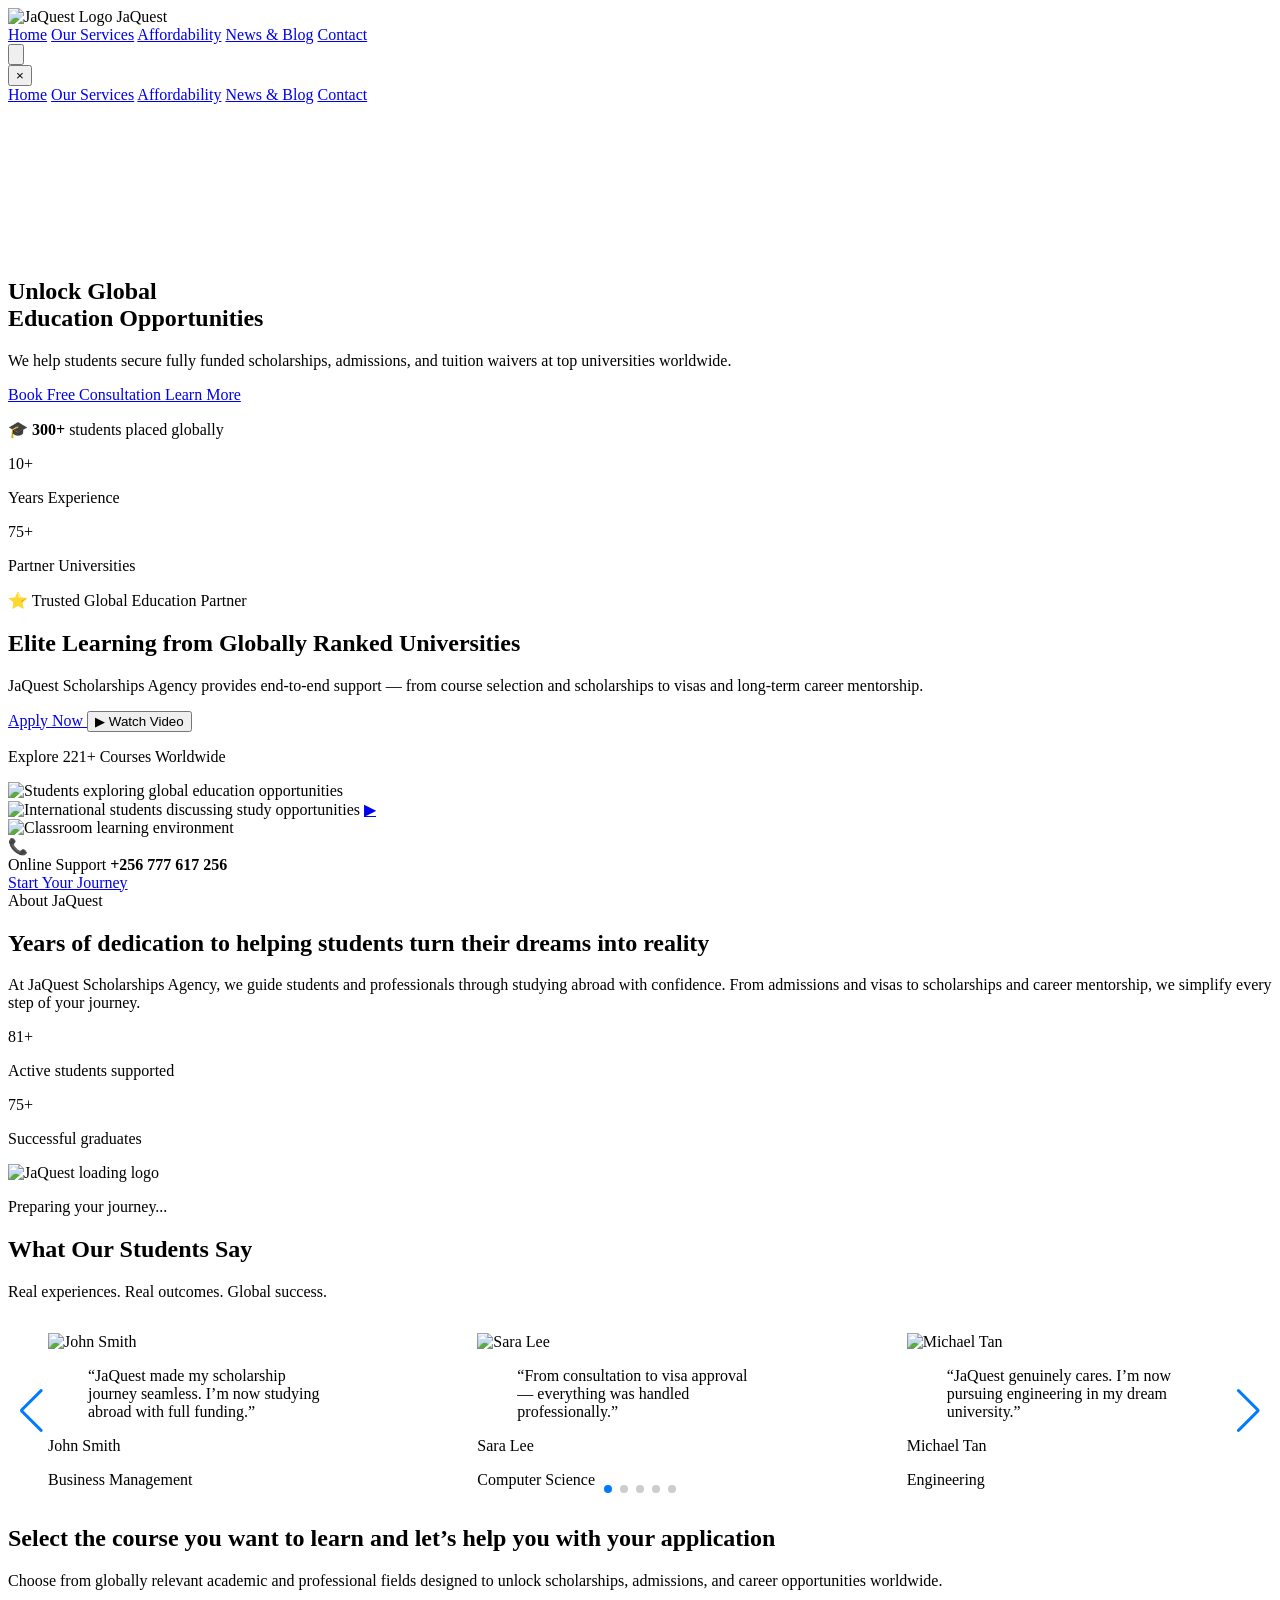
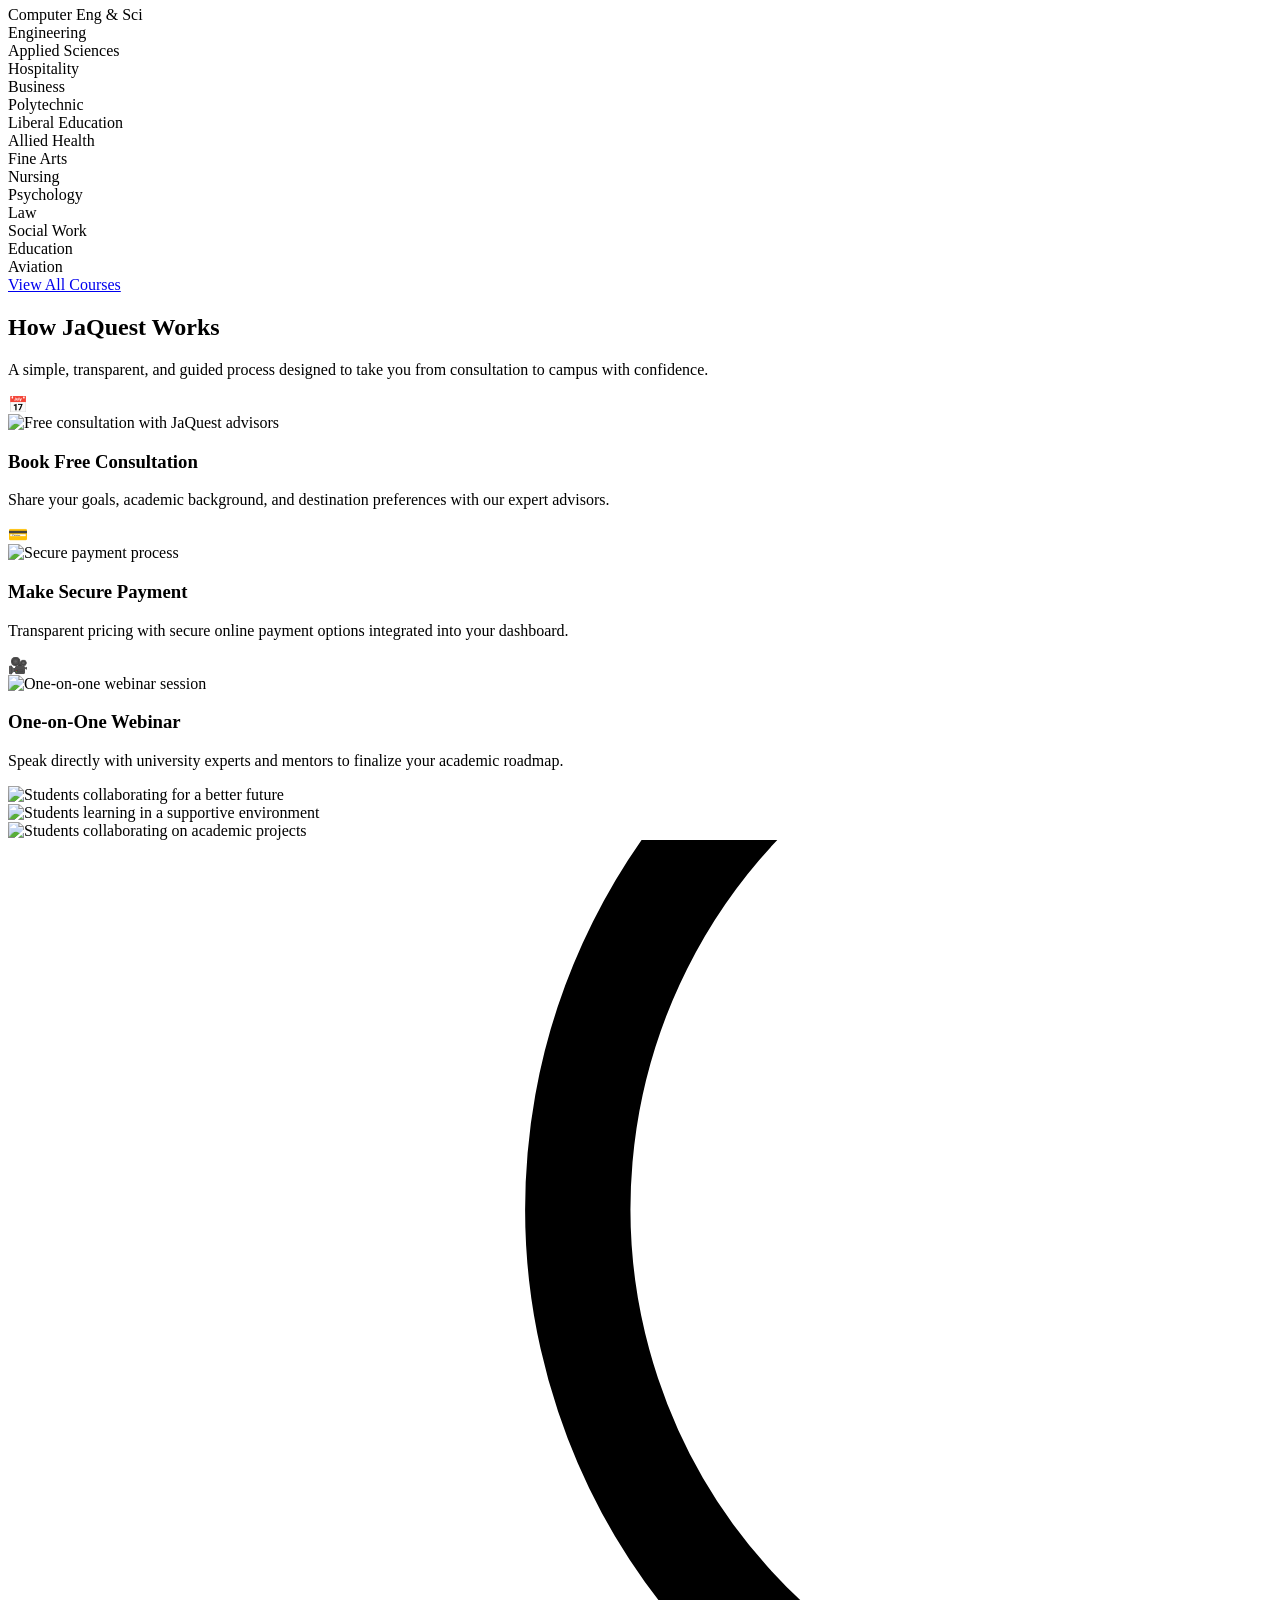
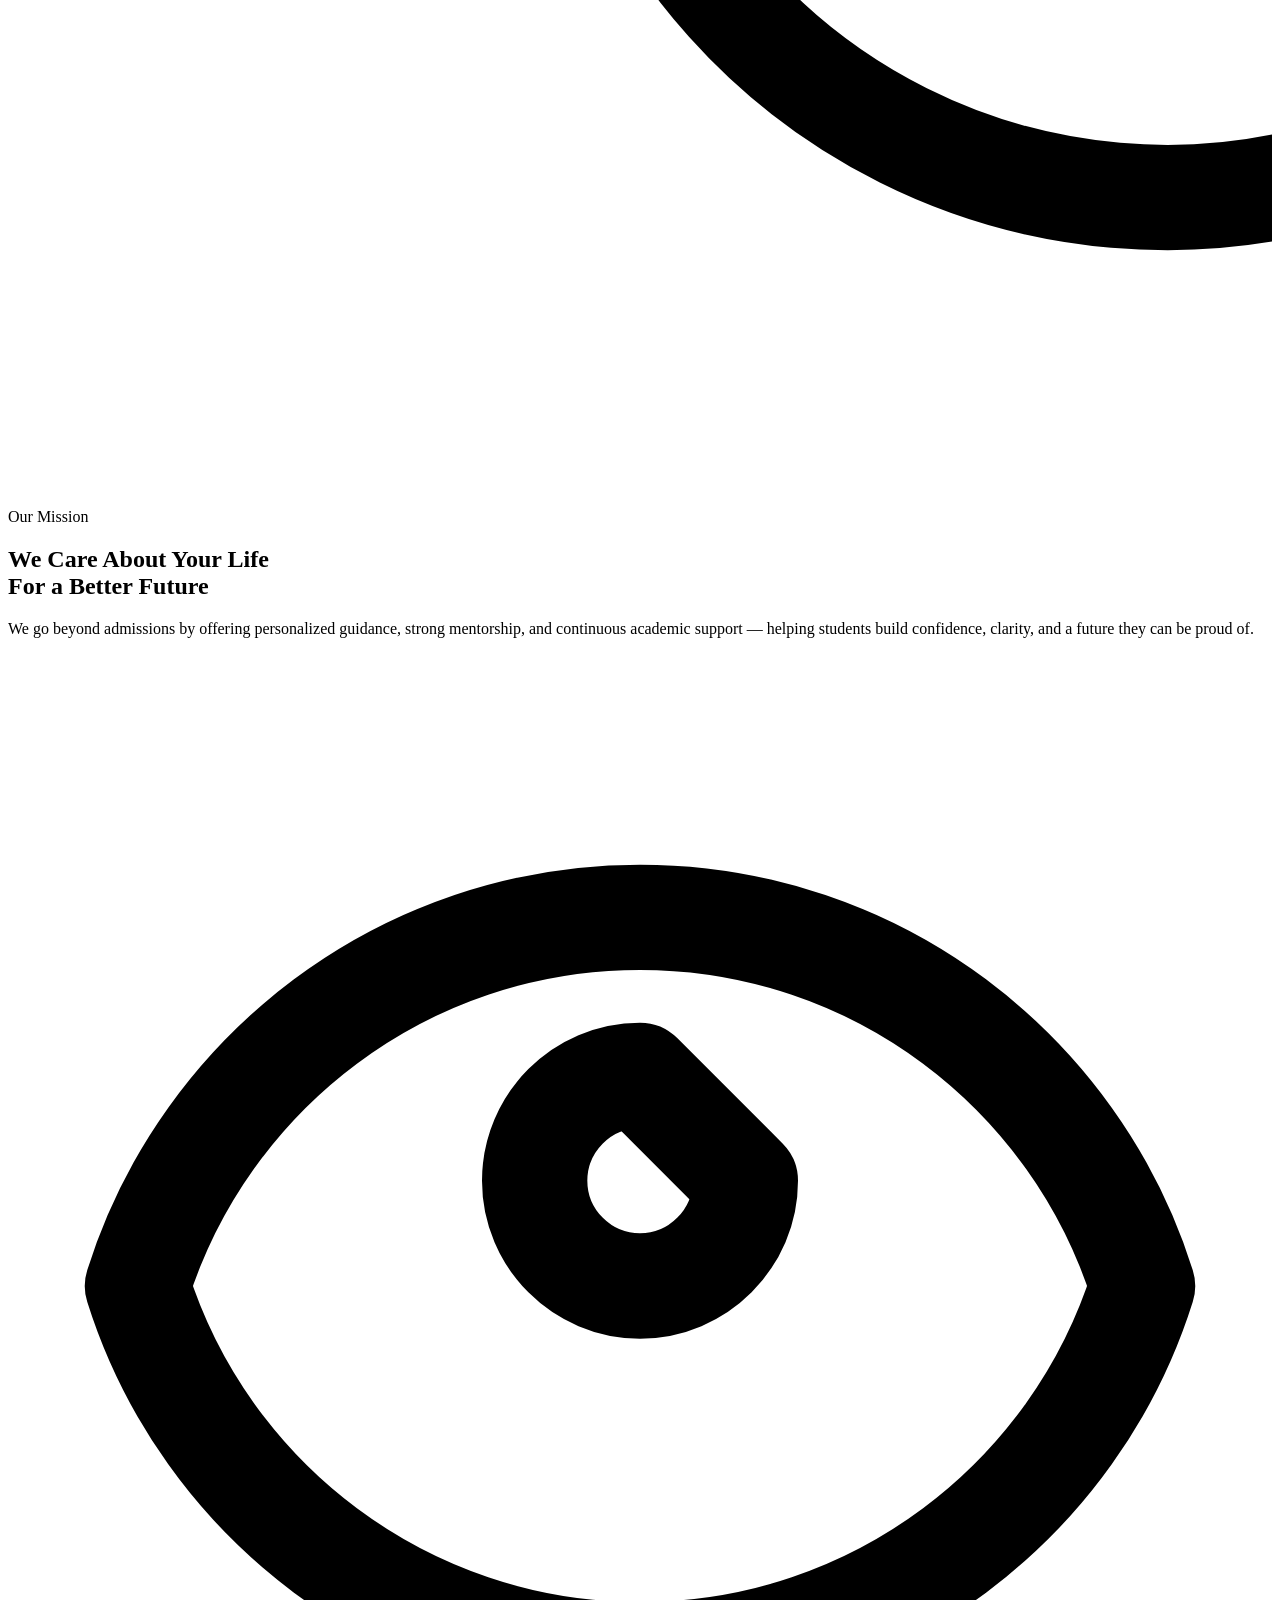
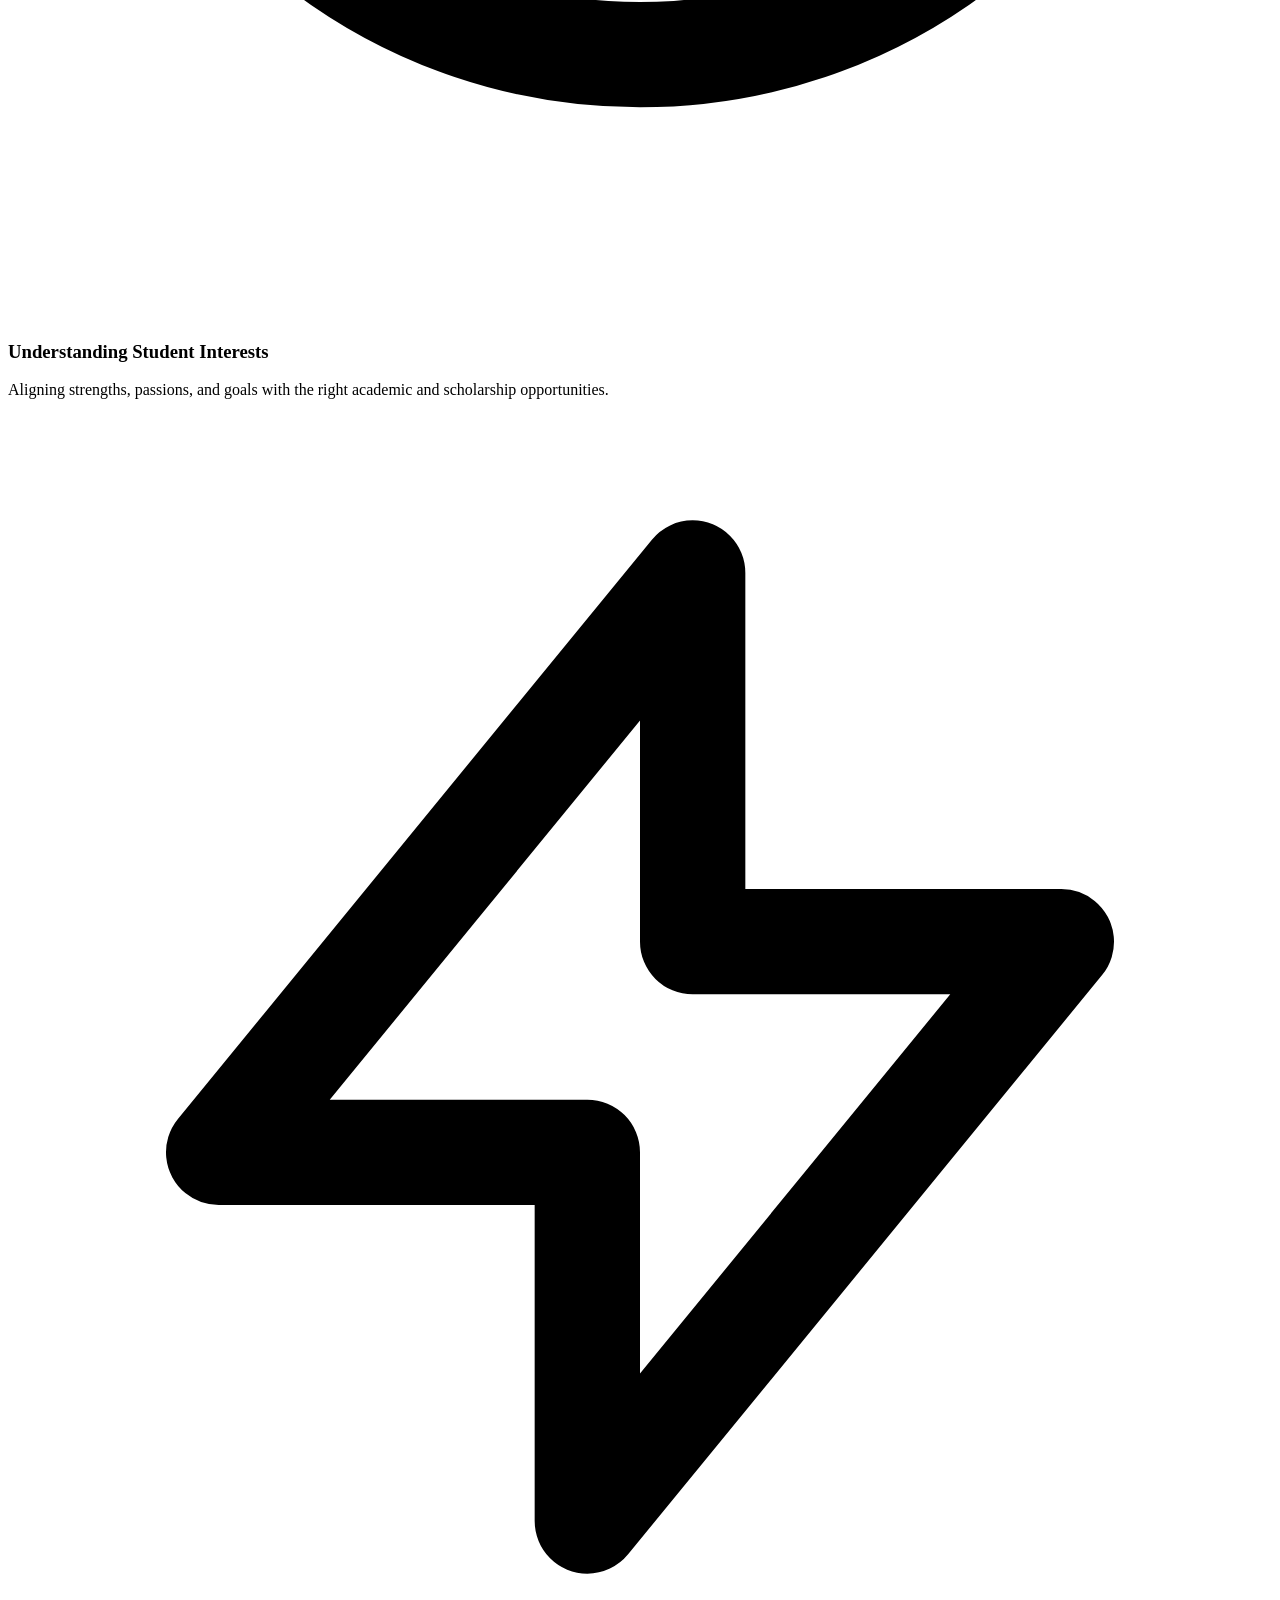
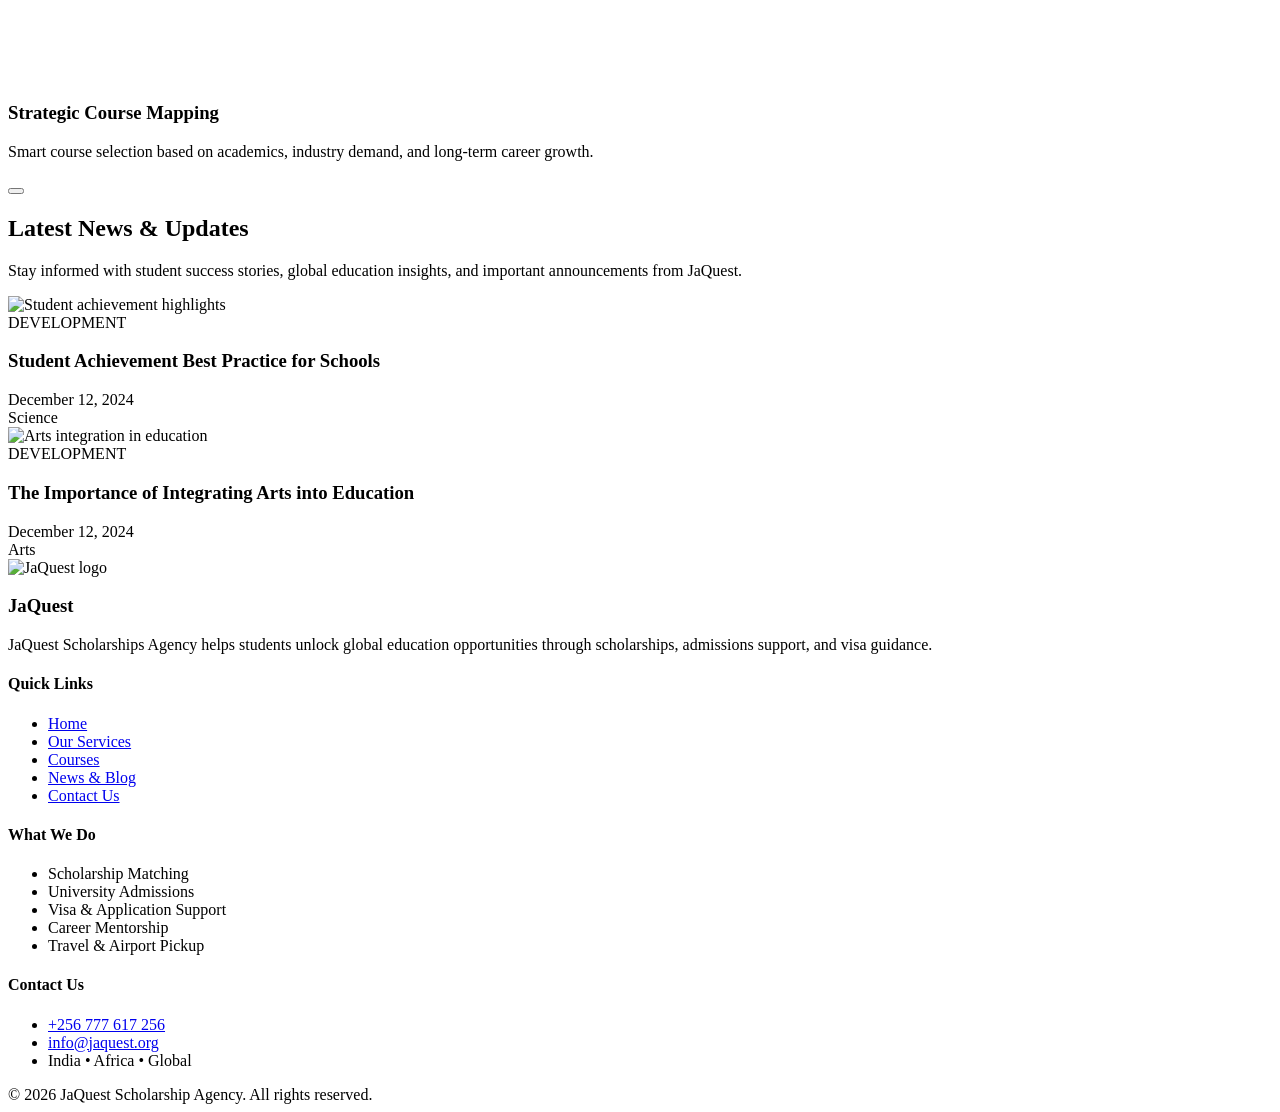
==== commit 2107291d: "Update index.html" ====
--- a/index.html
+++ b/index.html
@@ -1519,13 +1519,13 @@
      ICON LIBRARIES
 ================================ -->
 <script src="https://unpkg.com/feather-icons"></script>
-<script src="https://unpkg.com/lucide@latest" defer></script>
+<script src="https://unpkg.com/lucide@latest"></script>
 
 <!-- ===============================
      LIBRARIES
 ================================ -->
-<script src="https://unpkg.com/aos@2.3.4/dist/aos.js" defer></script>
-<script src="https://cdn.jsdelivr.net/npm/swiper@10/swiper-bundle.min.js" defer></script>
+<script src="https://unpkg.com/aos@2.3.4/dist/aos.js"></script>
+<script src="https://cdn.jsdelivr.net/npm/swiper@10/swiper-bundle.min.js"></script>
 
 <script>
 /* =====================================================
@@ -1537,9 +1537,7 @@
 
 document.addEventListener("DOMContentLoaded", () => {
 
-  /* ===============================
-     SMOOTH SCROLL
-  =============================== */
+  /* Smooth Scroll */
   document.querySelectorAll('a[href^="#"]').forEach(anchor => {
     anchor.addEventListener("click", e => {
       const target = document.querySelector(anchor.getAttribute("href"));
@@ -1549,15 +1547,11 @@
     });
   });
 
-  /* ===============================
-     FOOTER YEAR
-  =============================== */
+  /* Footer Year */
   const yearEl = document.getElementById("year");
   if (yearEl) yearEl.textContent = new Date().getFullYear();
 
-  /* ===============================
-     MOBILE MENU
-  =============================== */
+  /* Mobile Menu */
   const menuBtn = document.getElementById("menu-button");
   const closeBtn = document.getElementById("close-menu");
   const mobileMenu = document.getElementById("mobile-menu");
@@ -1576,15 +1570,11 @@
     });
   }
 
-  /* ===============================
-     ICON LIBRARIES
-  =============================== */
+  /* Icon Libraries */
   if (window.feather) feather.replace();
   if (window.lucide) lucide.createIcons();
 
-  /* ===============================
-     AOS ANIMATION
-  =============================== */
+  /* AOS Animation */
   if (window.AOS) {
     AOS.init({
       duration: 1000,
@@ -1598,9 +1588,7 @@
     });
   }
 
-  /* ===============================
-     PARALLAX EFFECT
-  =============================== */
+  /* Parallax Effect */
   let ticking = false;
 
   window.addEventListener("scroll", () => {
@@ -1622,11 +1610,10 @@
 
       ticking = false;
     });
+
   }, { passive: true });
 
-  /* ===============================
-     HERO VIDEO AUTO PLAY / PAUSE
-  =============================== */
+  /* Hero Video Smart Play */
   const heroVideo = document.querySelector(".video-parallax video");
 
   if (heroVideo && "IntersectionObserver" in window) {
@@ -1640,9 +1627,7 @@
     ).observe(heroVideo);
   }
 
-  /* ===============================
-     SWIPER TESTIMONIAL SLIDER
-  =============================== */
+  /* Swiper Testimonials */
   if (window.Swiper && document.querySelector(".testimonialSwiper")) {
     new Swiper(".testimonialSwiper", {
       loop: true,
@@ -1670,9 +1655,7 @@
     });
   }
 
-  /* ===============================
-     COURSE COUNTER
-  =============================== */
+  /* Animated Course Counter */
   const counter = document.getElementById("animated-count");
 
   if (counter && "IntersectionObserver" in window) {
@@ -1697,12 +1680,8 @@
     }, { threshold: 0.6 }).observe(counter);
   }
 
-  /* ===============================
-     BOTTOM NAV VISIBILITY
-  =============================== */
-  const bottomNav = document.querySelector(
-    "nav[aria-label='Bottom navigation']"
-  );
+  /* Bottom Navigation Visibility */
+  const bottomNav = document.querySelector("nav[aria-label='Bottom navigation']");
 
   if (bottomNav) {
     const update = () => {
@@ -1716,16 +1695,17 @@
 
 });
 
-/* ===============================
-   GLOBAL FUNCTIONS
-=============================== */
+/* Global Functions */
 
 window.startJourney = () => {
   const loader = document.getElementById("loadingScreen");
   if (!loader) return;
 
   loader.classList.remove("hidden");
-  setTimeout(() => (location.href = "form.html"), 1200);
+
+  setTimeout(() => {
+    location.href = "form.html";
+  }, 1200);
 };
 
 window.openVideoModal = () =>
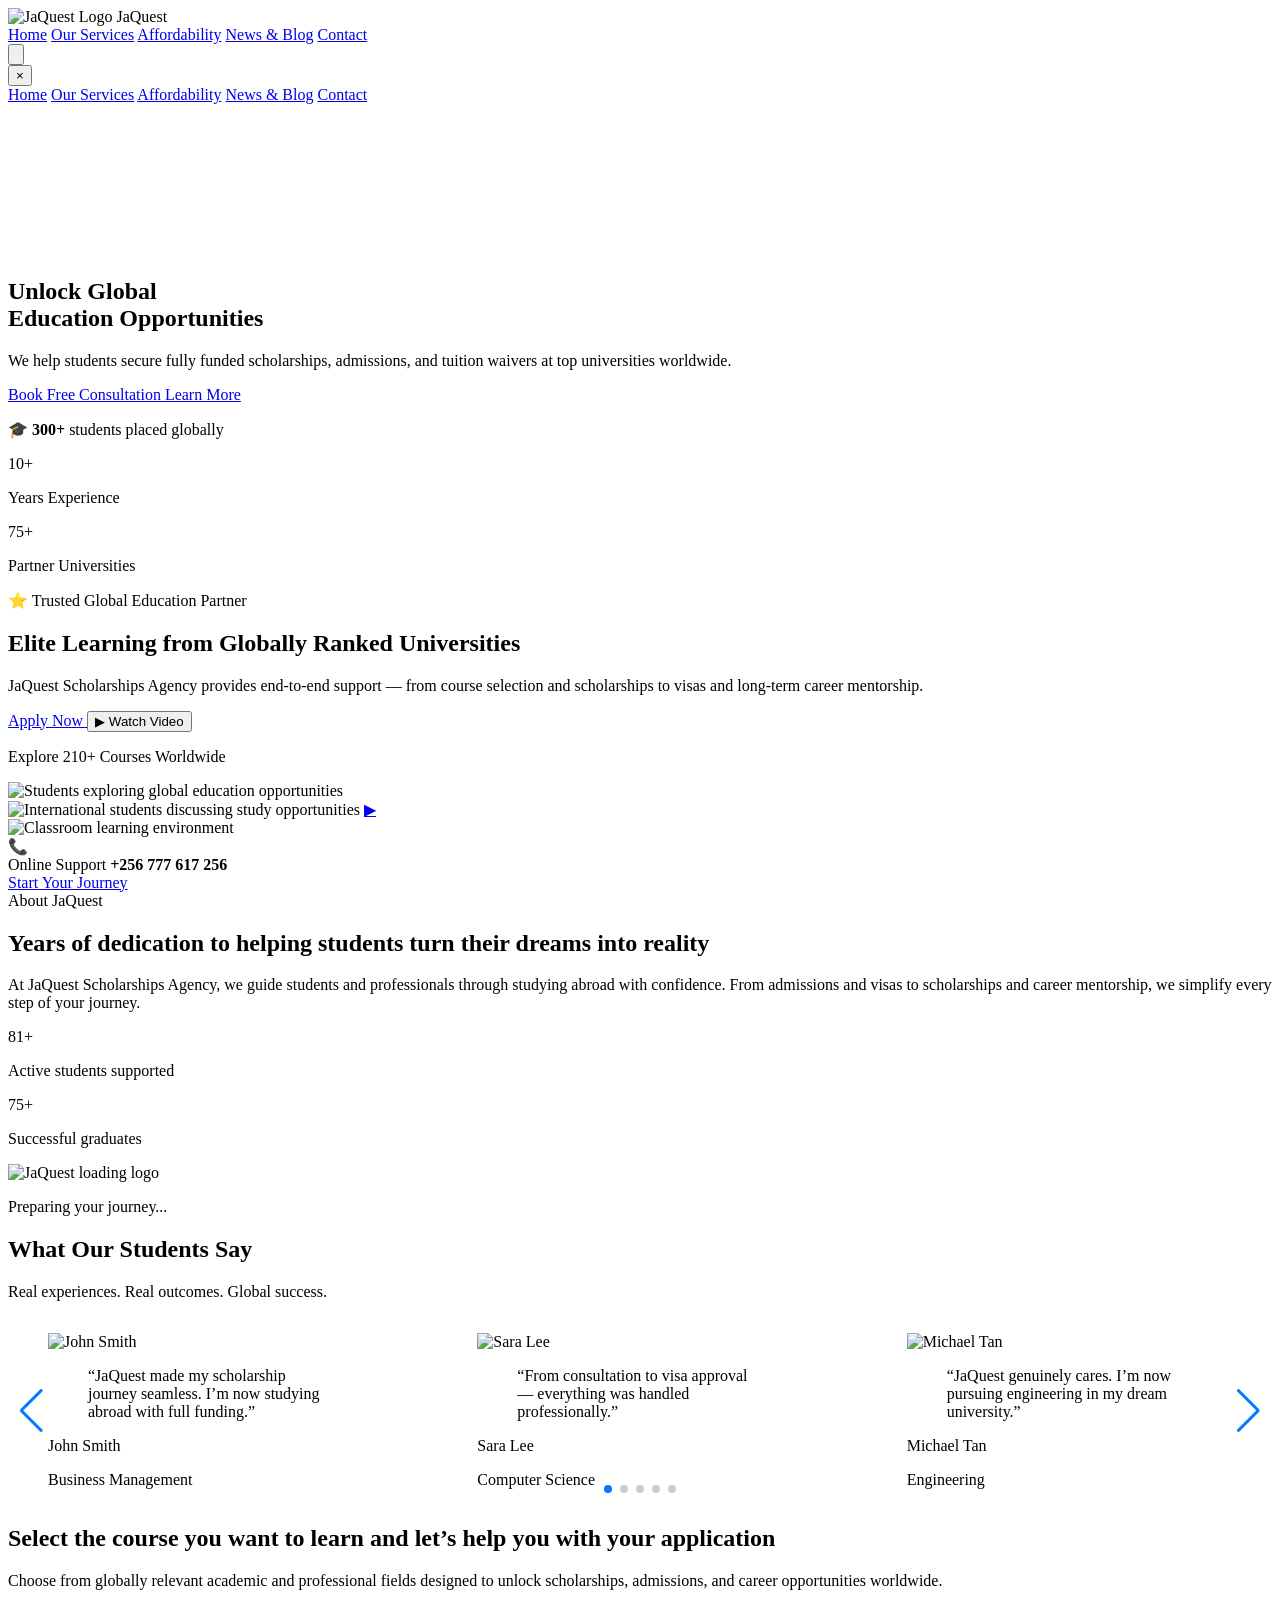
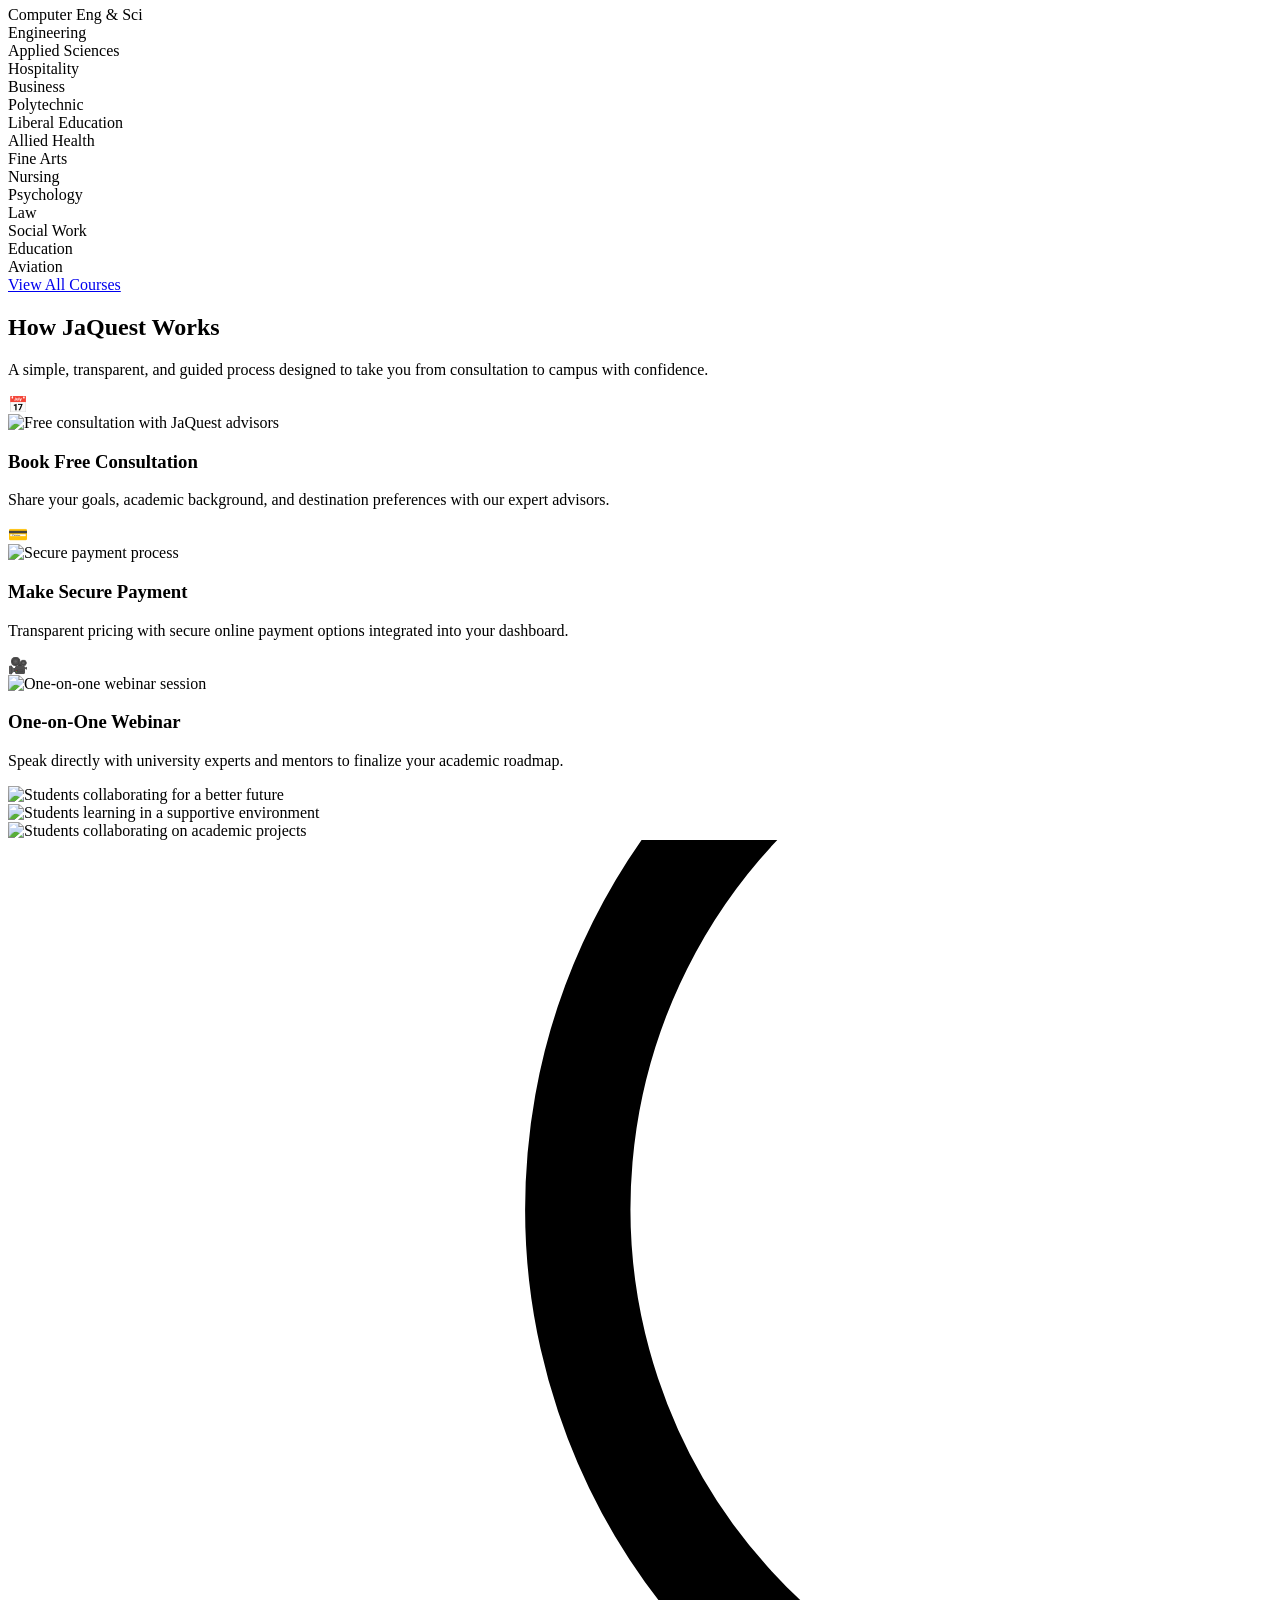
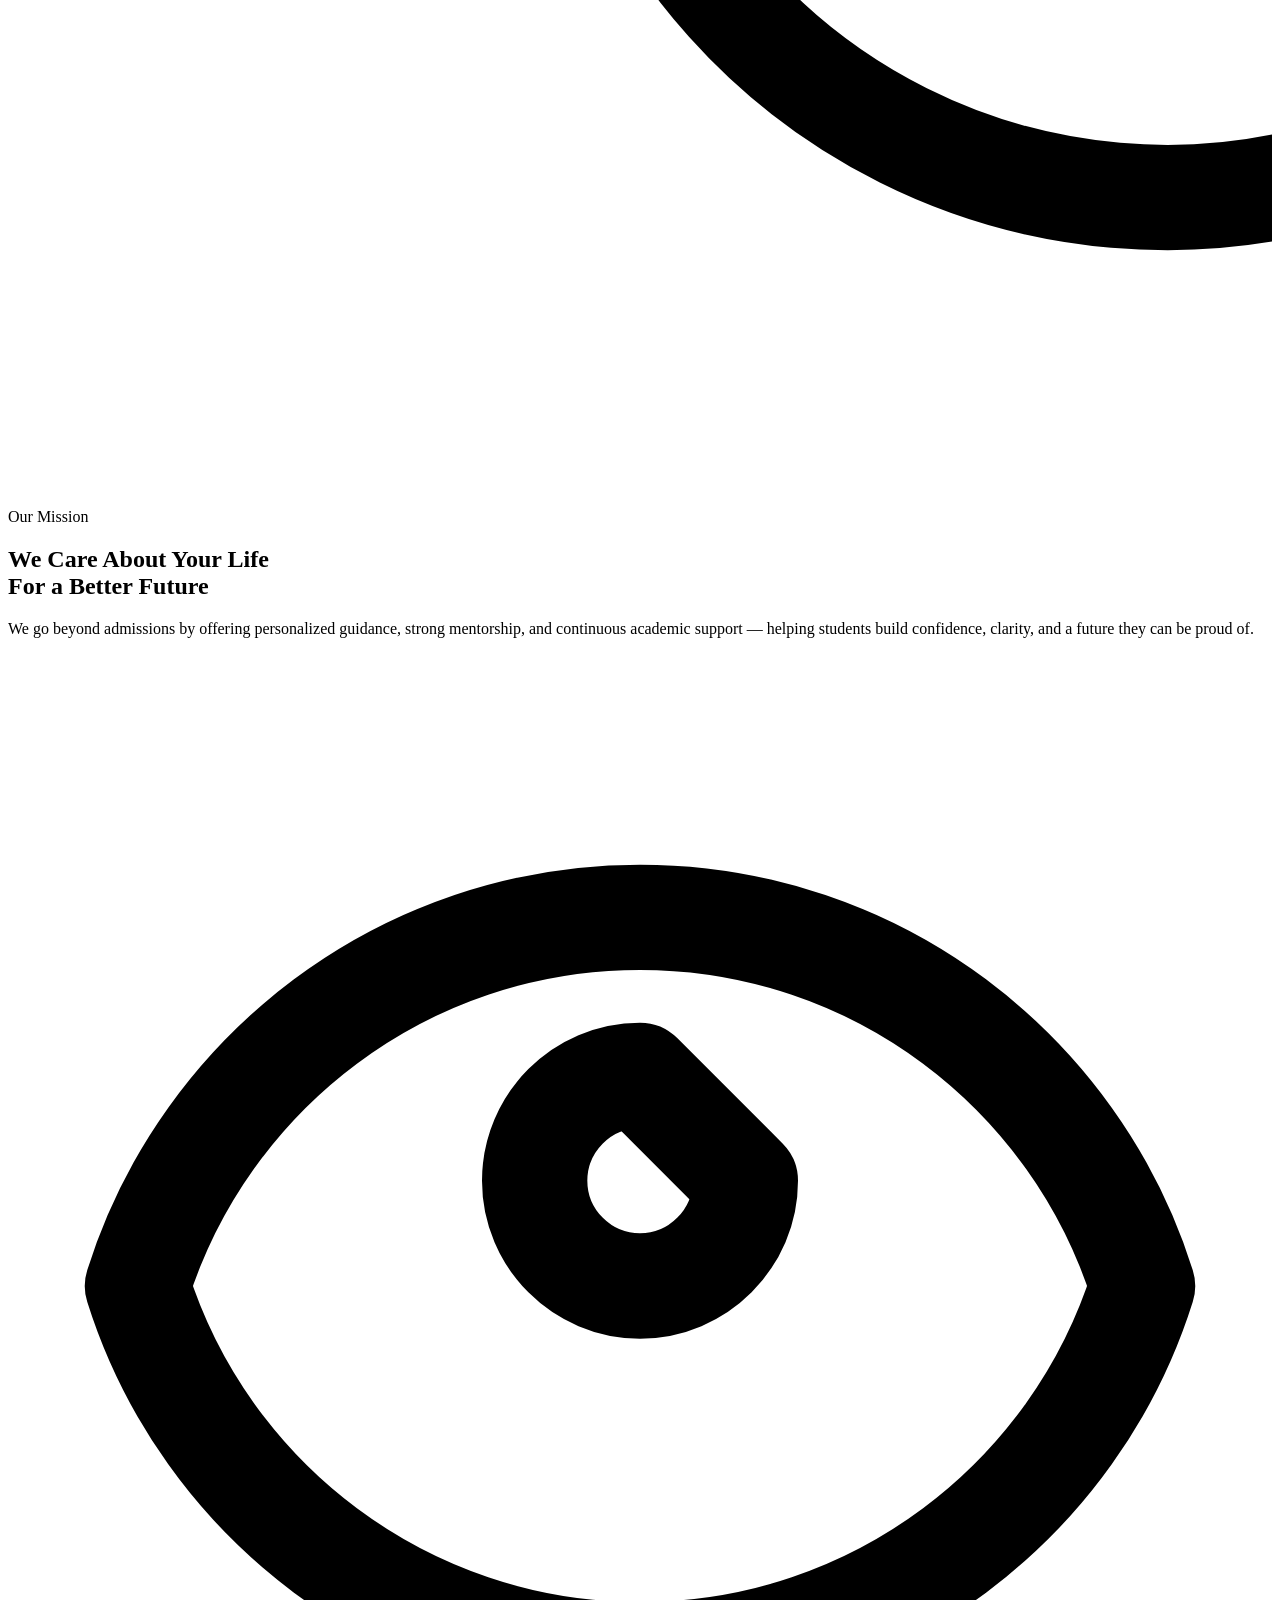
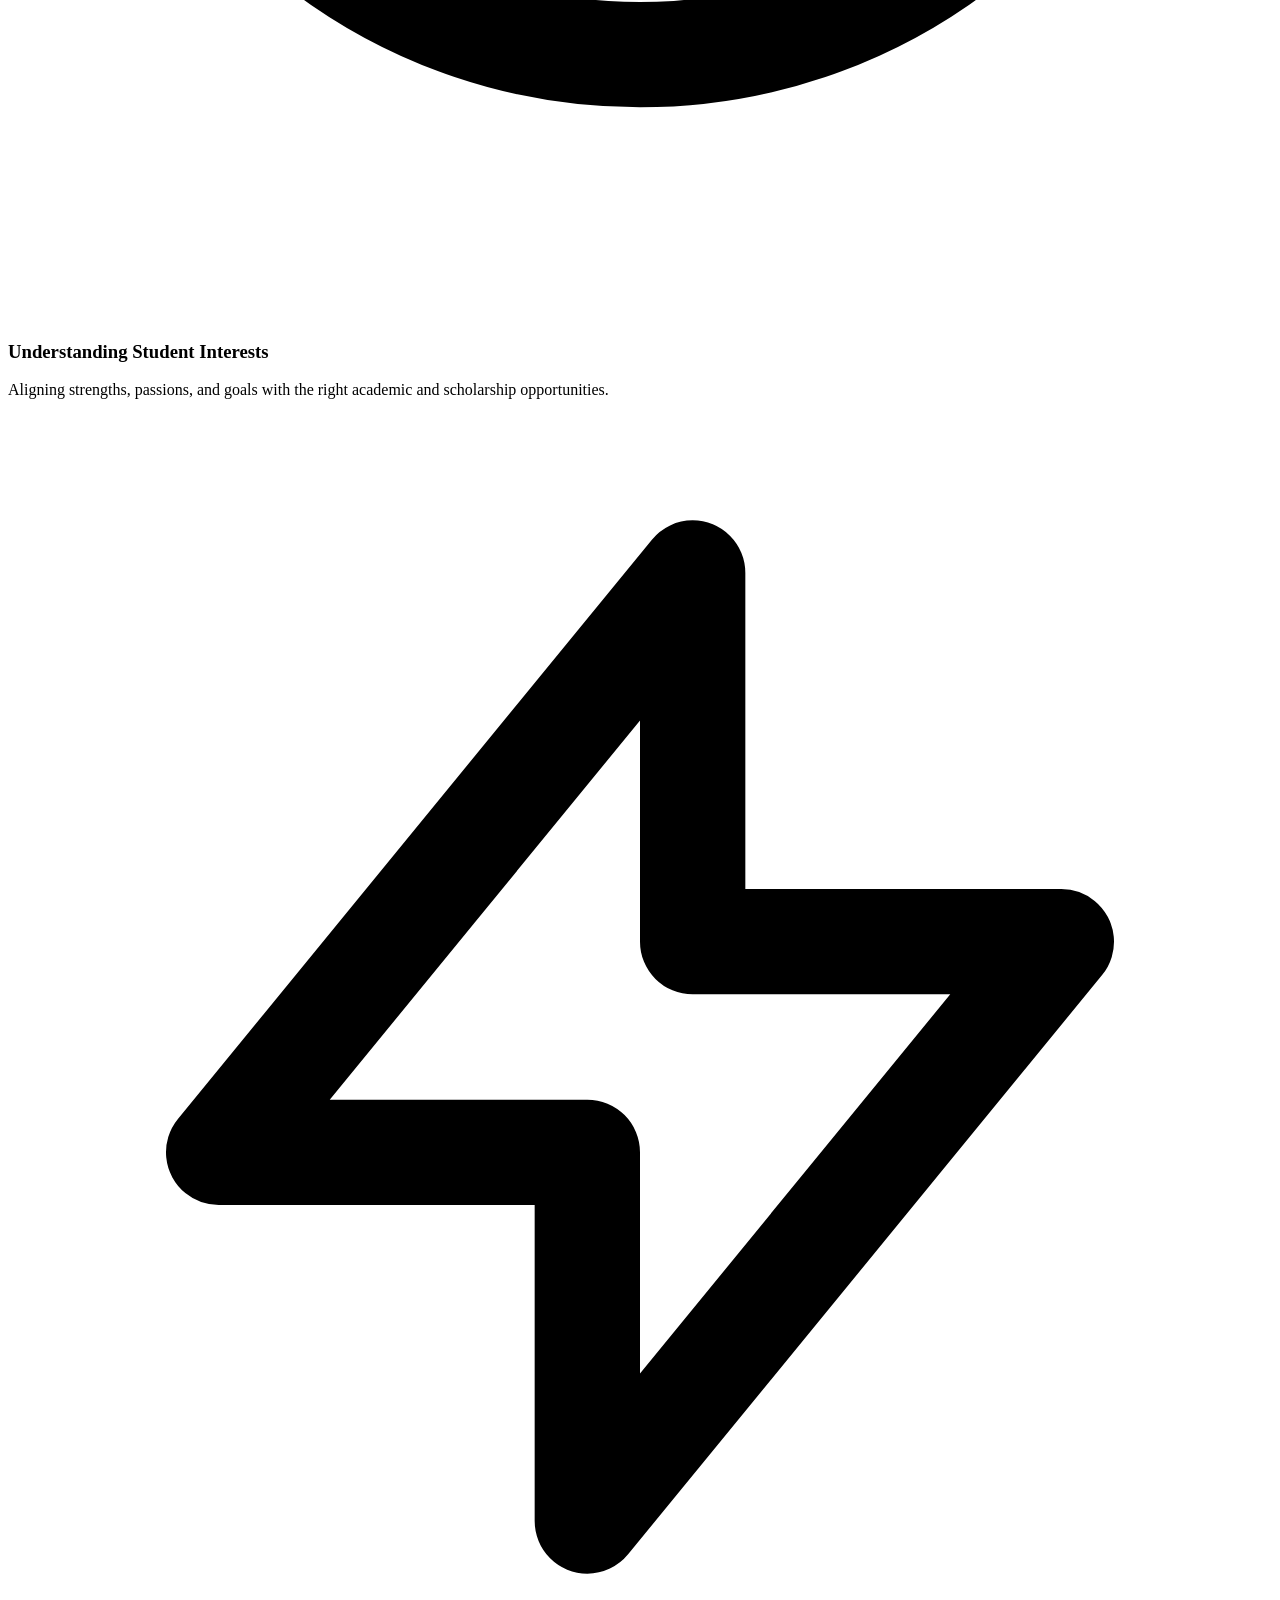
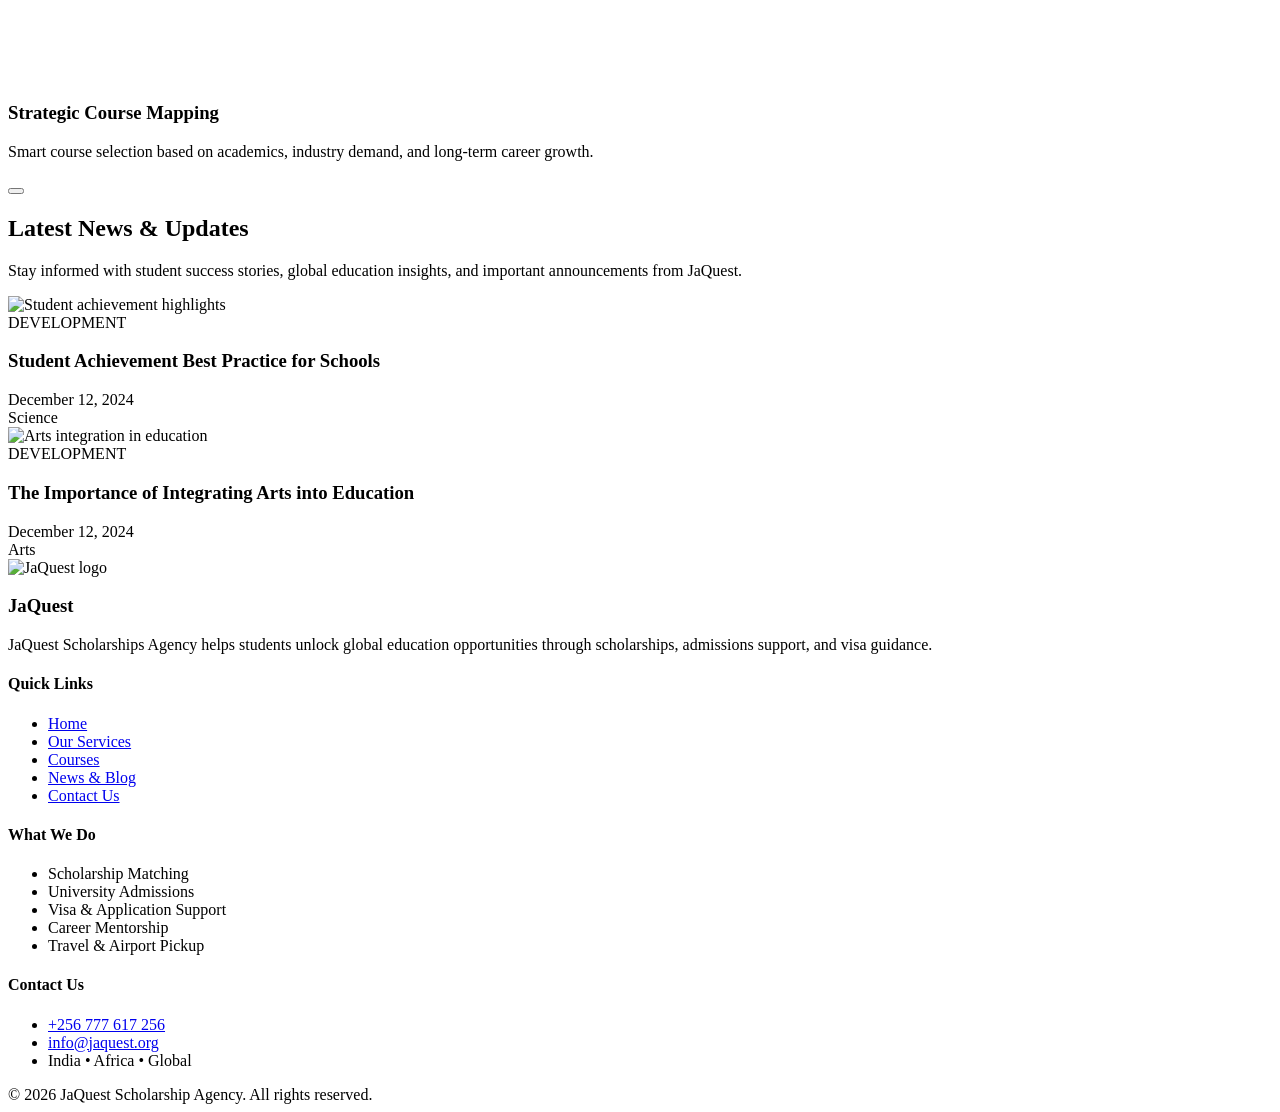
==== commit f60ac7ec: "Update index.html" ====
--- a/index.html
+++ b/index.html
@@ -1731,10 +1731,10 @@
 ================================ -->
 <script>
 window.chatbaseConfig = {
-  chatbotId: "JxlZj6qu7-Oln1aDGexWa"
+  chatbotId: "JxlZj6qu7-Oln1aDGexWa",
+  hideChatBubble: true
 };
 </script>
-
 <script src="https://www.chatbase.co/embed.min.js"></script>
 
 </div>
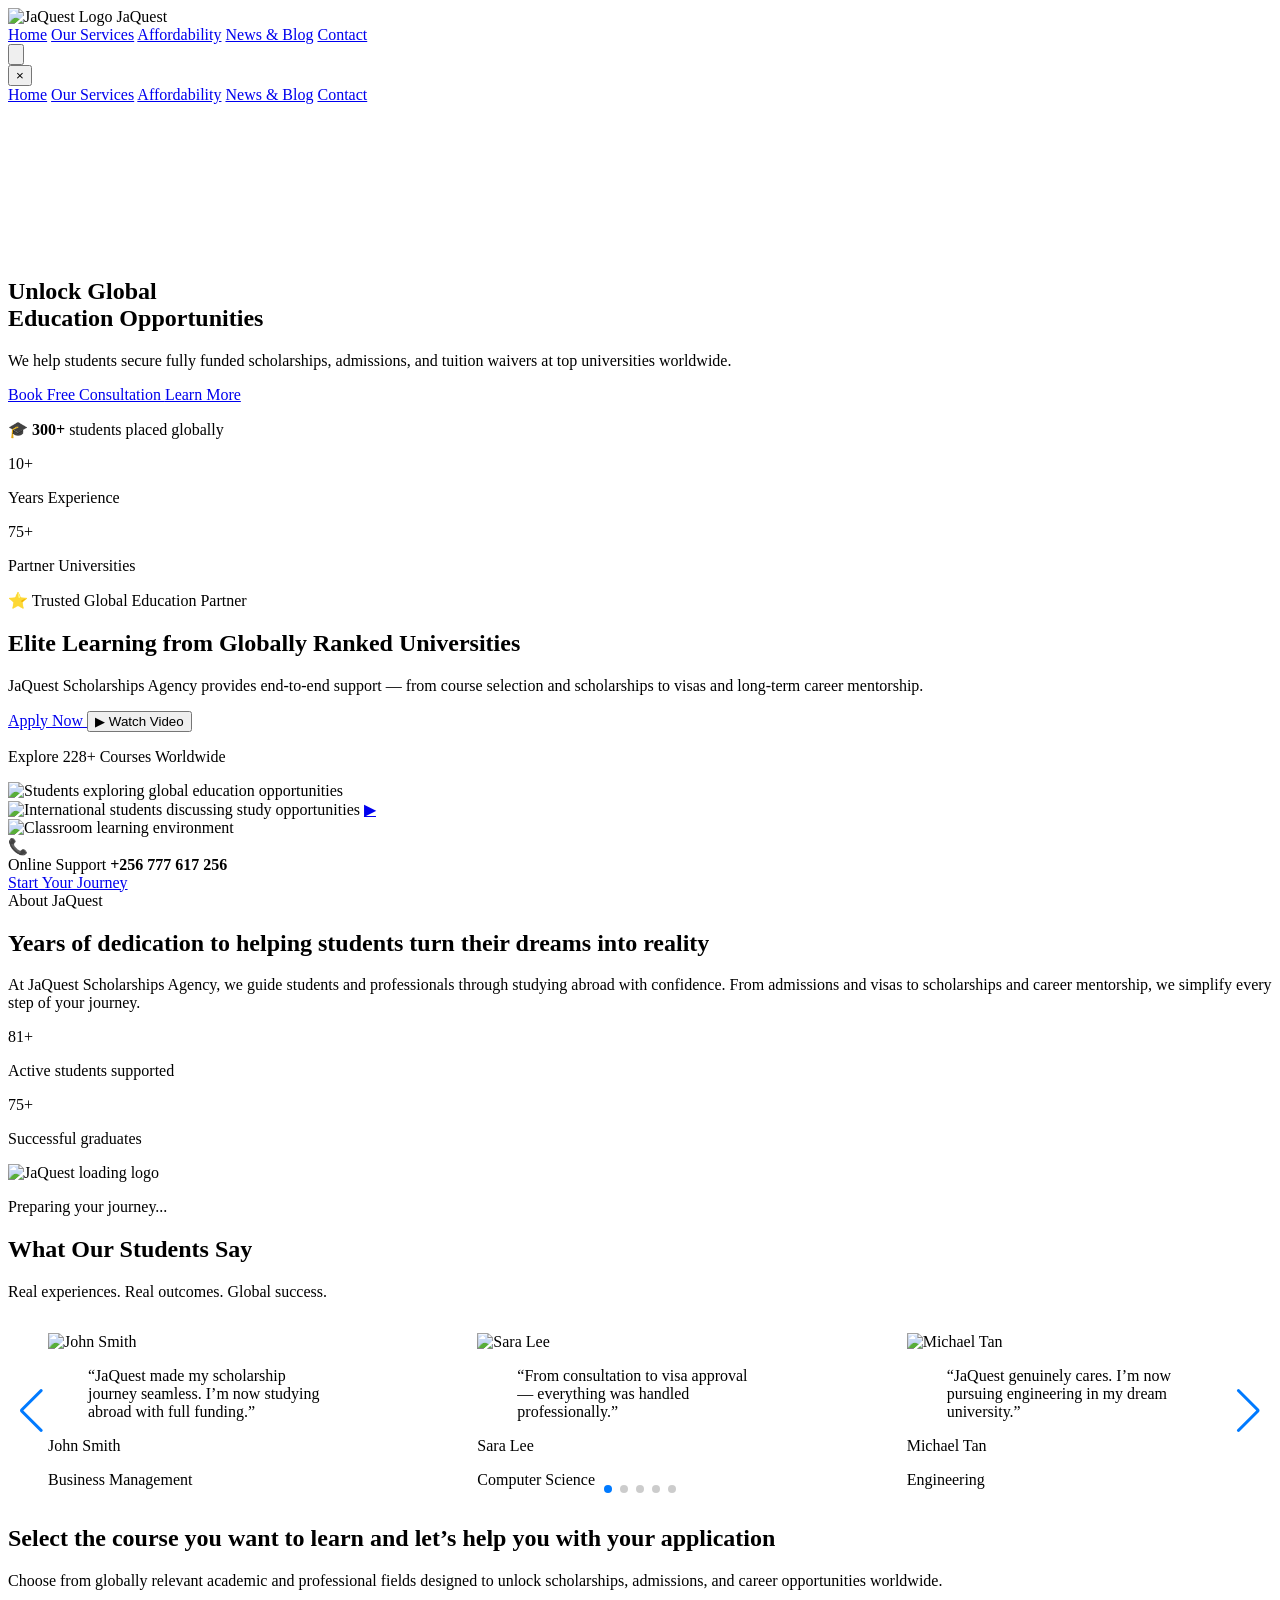
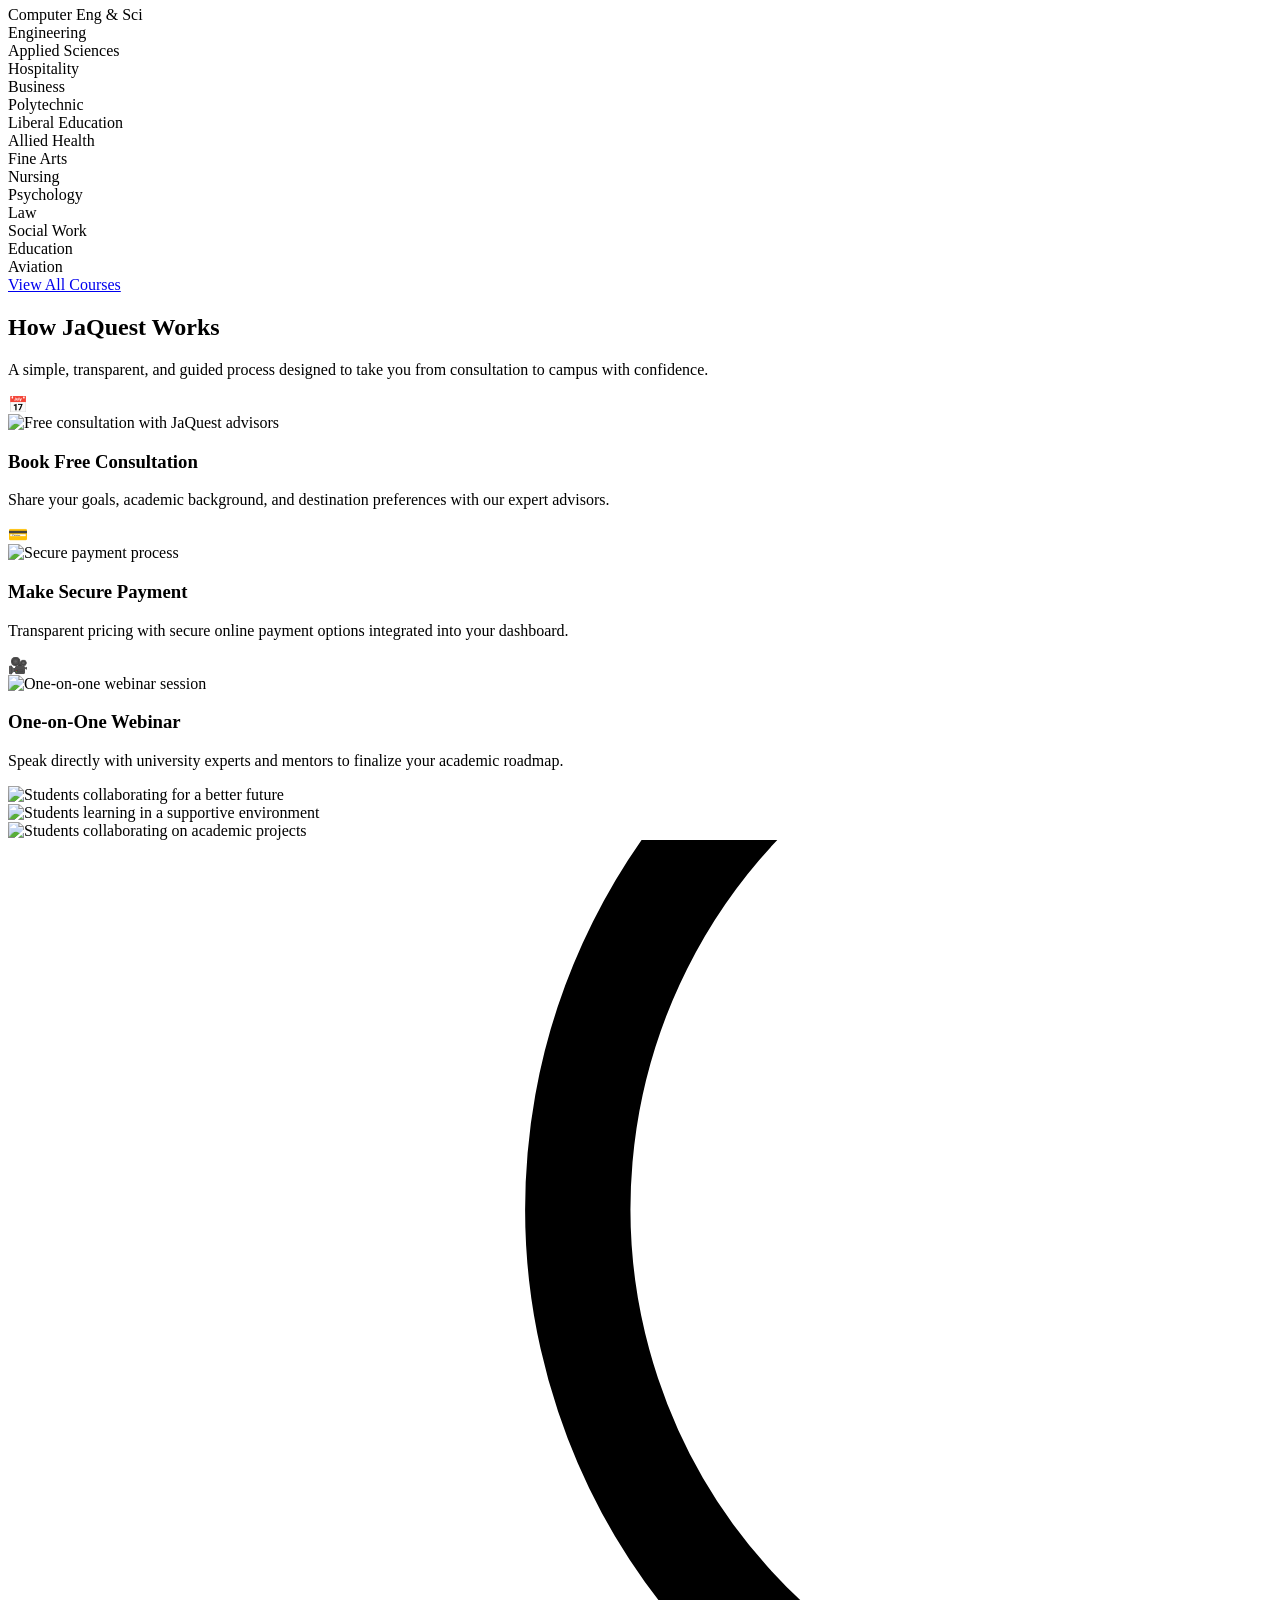
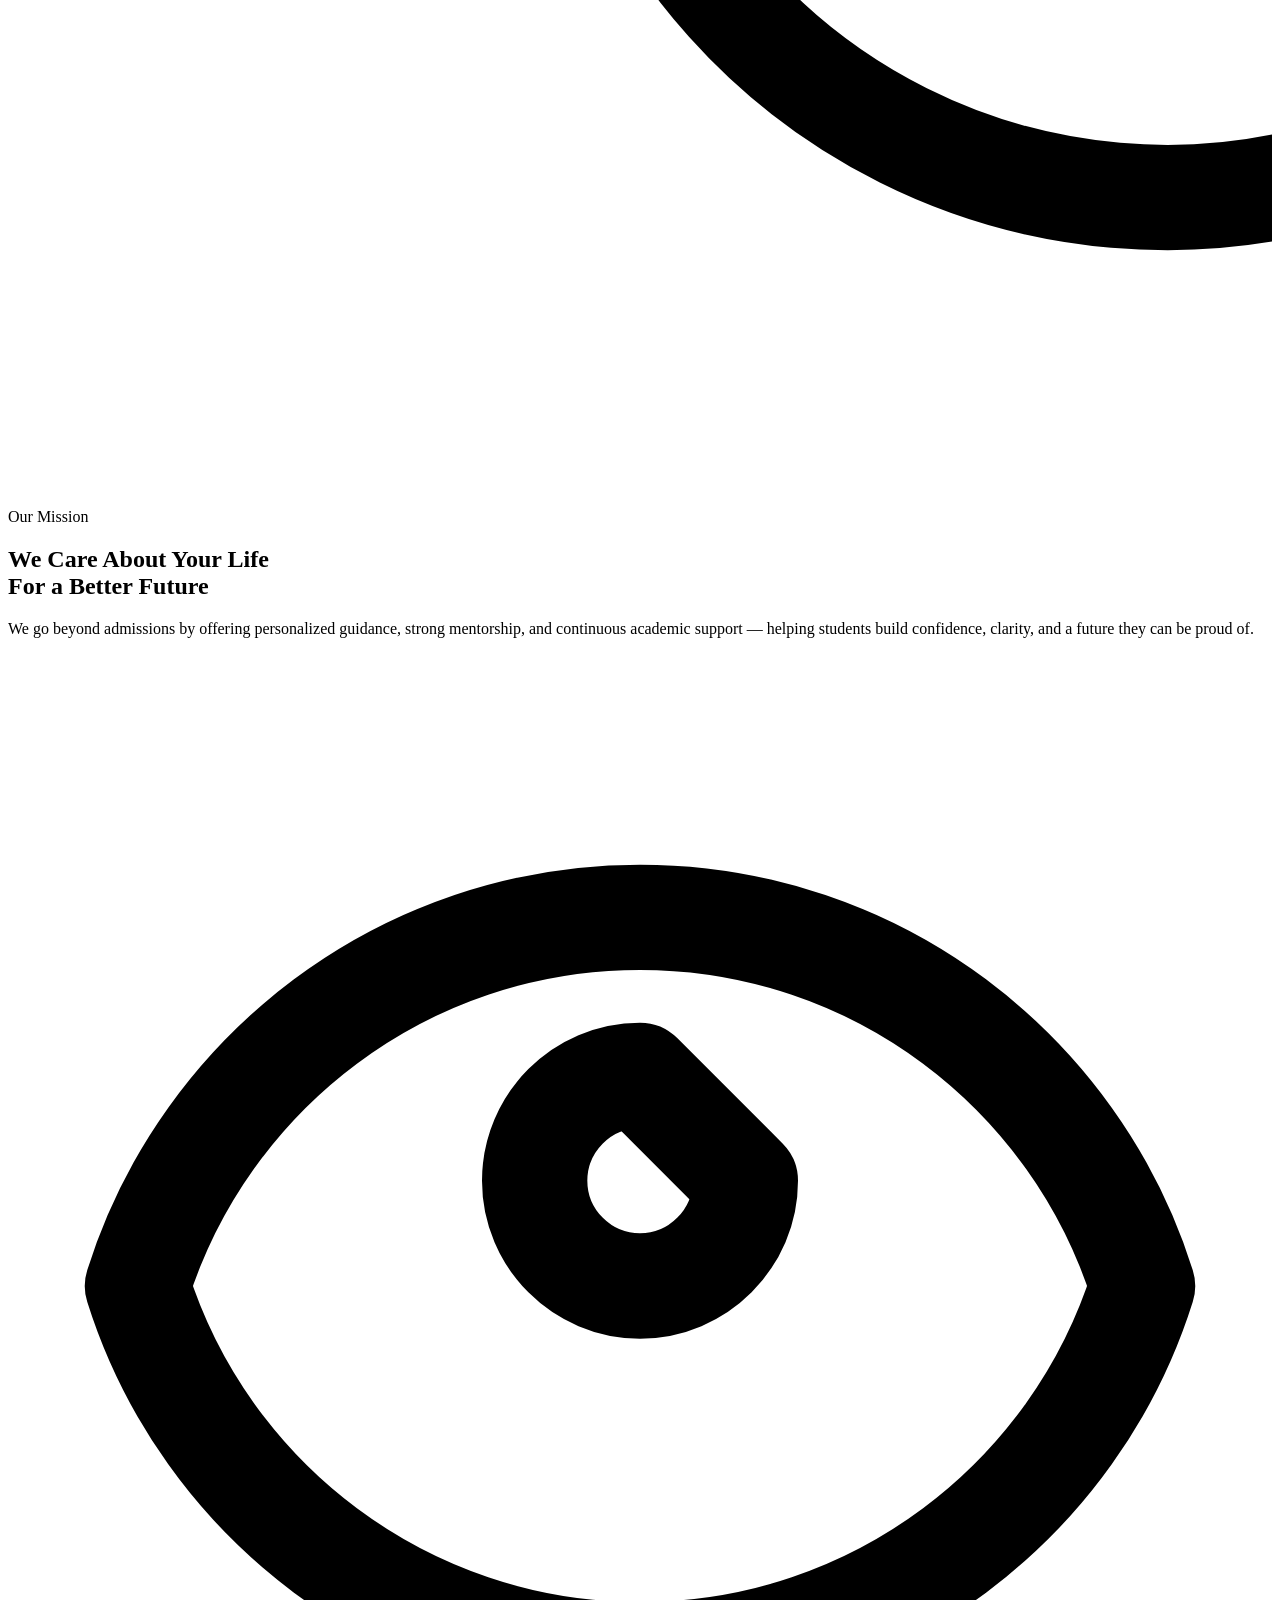
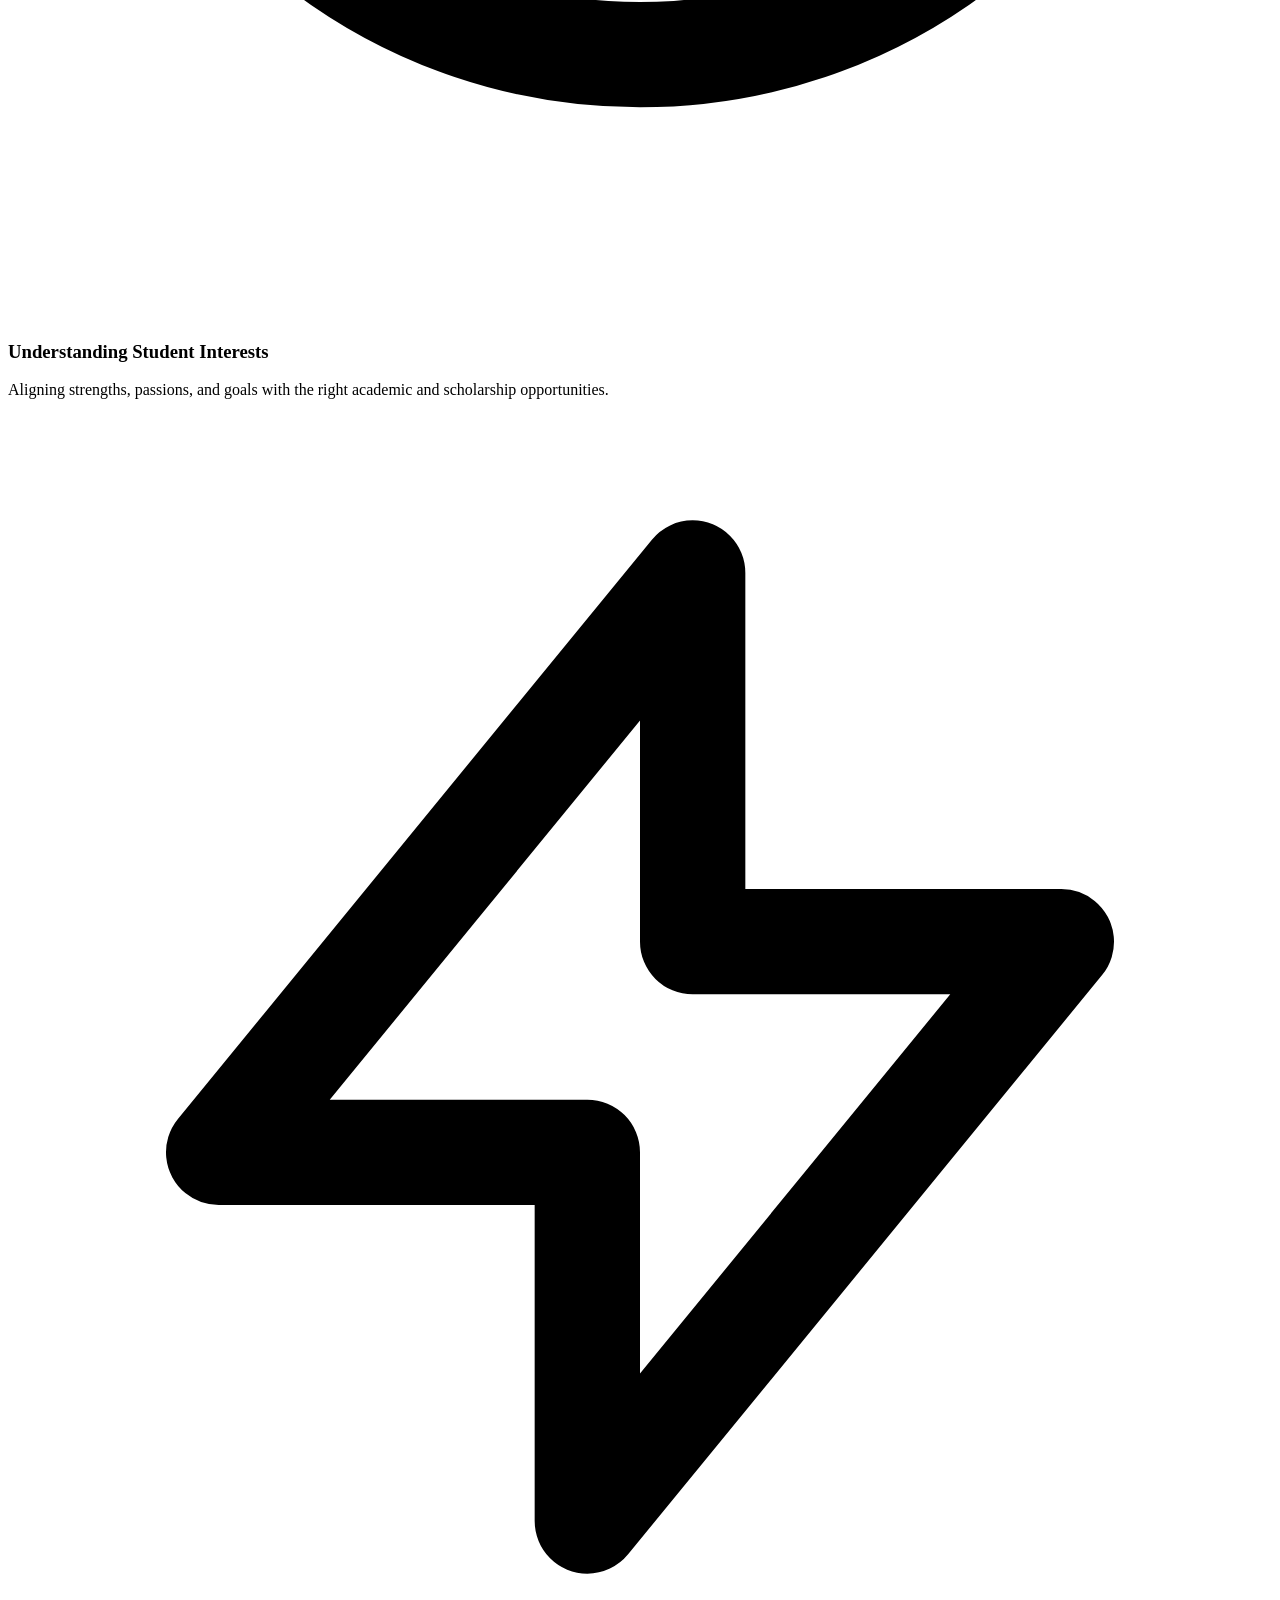
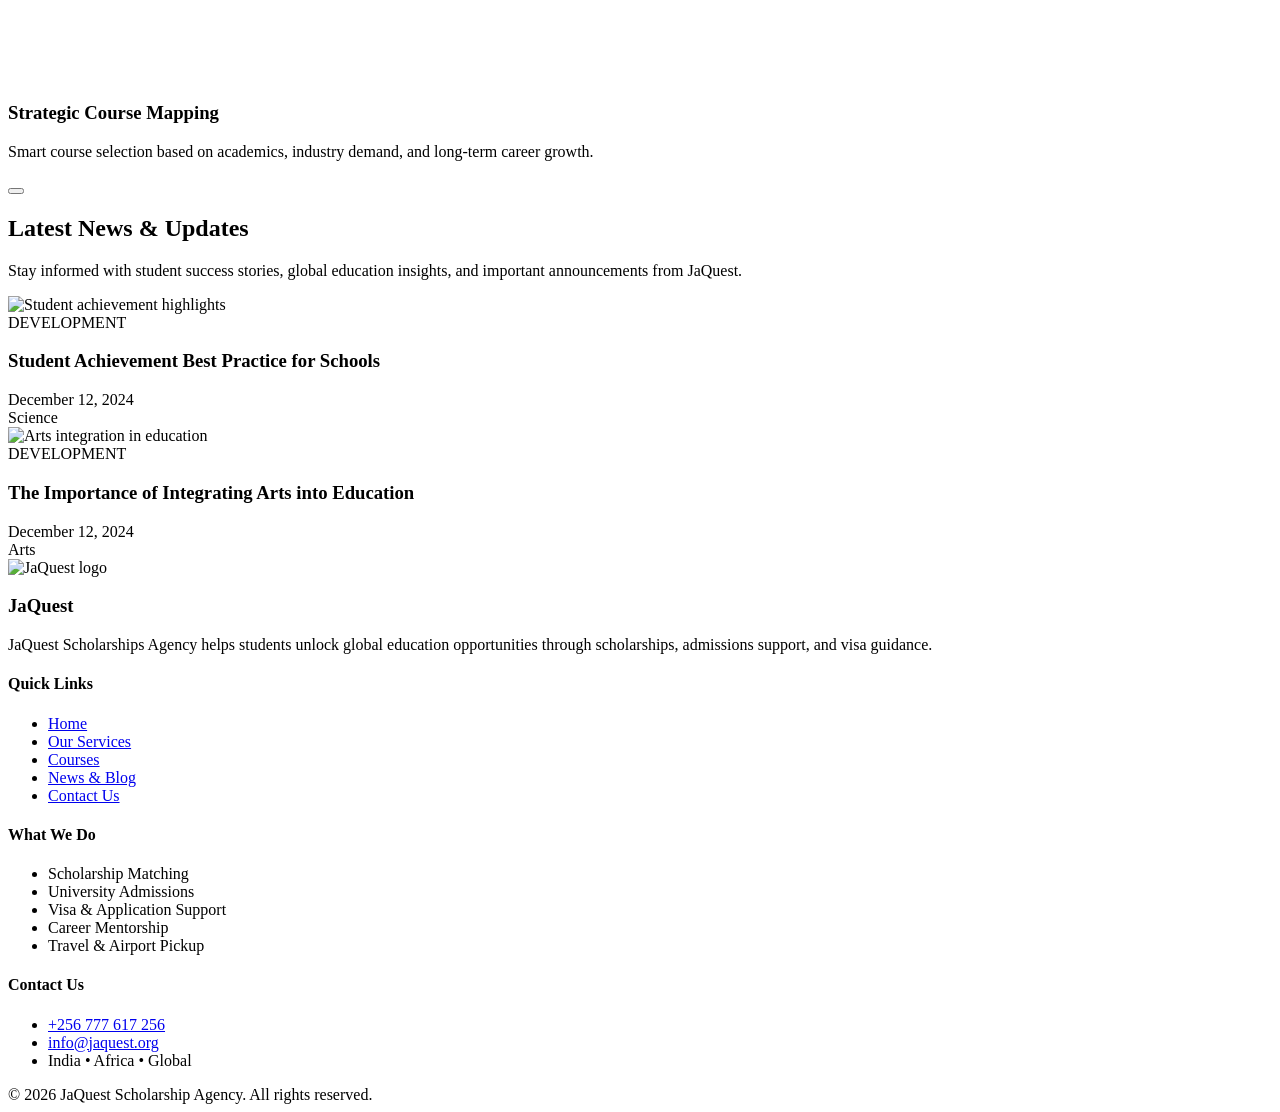
==== commit 9fed1c6f: "Update index.html" ====
--- a/index.html
+++ b/index.html
@@ -1732,11 +1732,11 @@
 <script>
 window.chatbaseConfig = {
   chatbotId: "JxlZj6qu7-Oln1aDGexWa",
-  hideChatBubble: true
+  bubble: false
 };
 </script>
-<script src="https://www.chatbase.co/embed.min.js"></script>
-
+
+<script src="https://www.chatbase.co/embed.min.js" defer></script>
 </div>
 </body>
 </html>
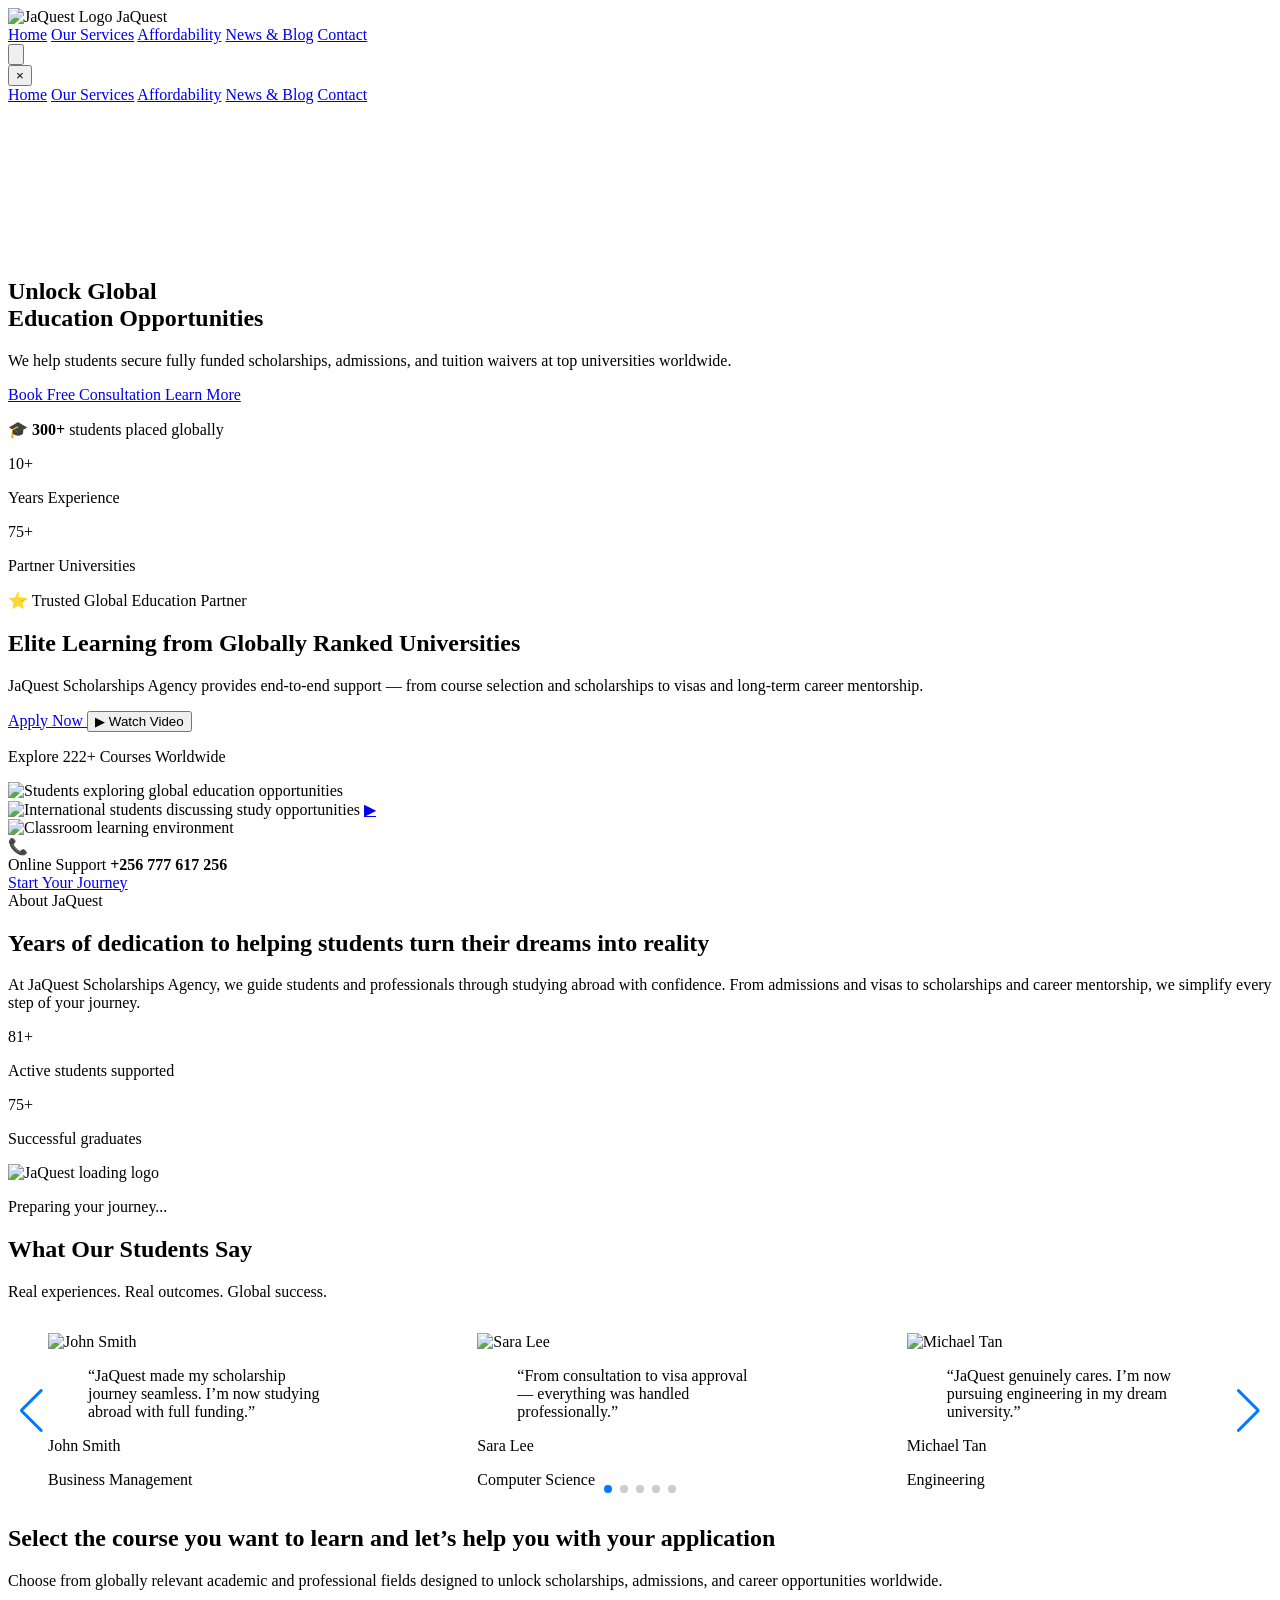
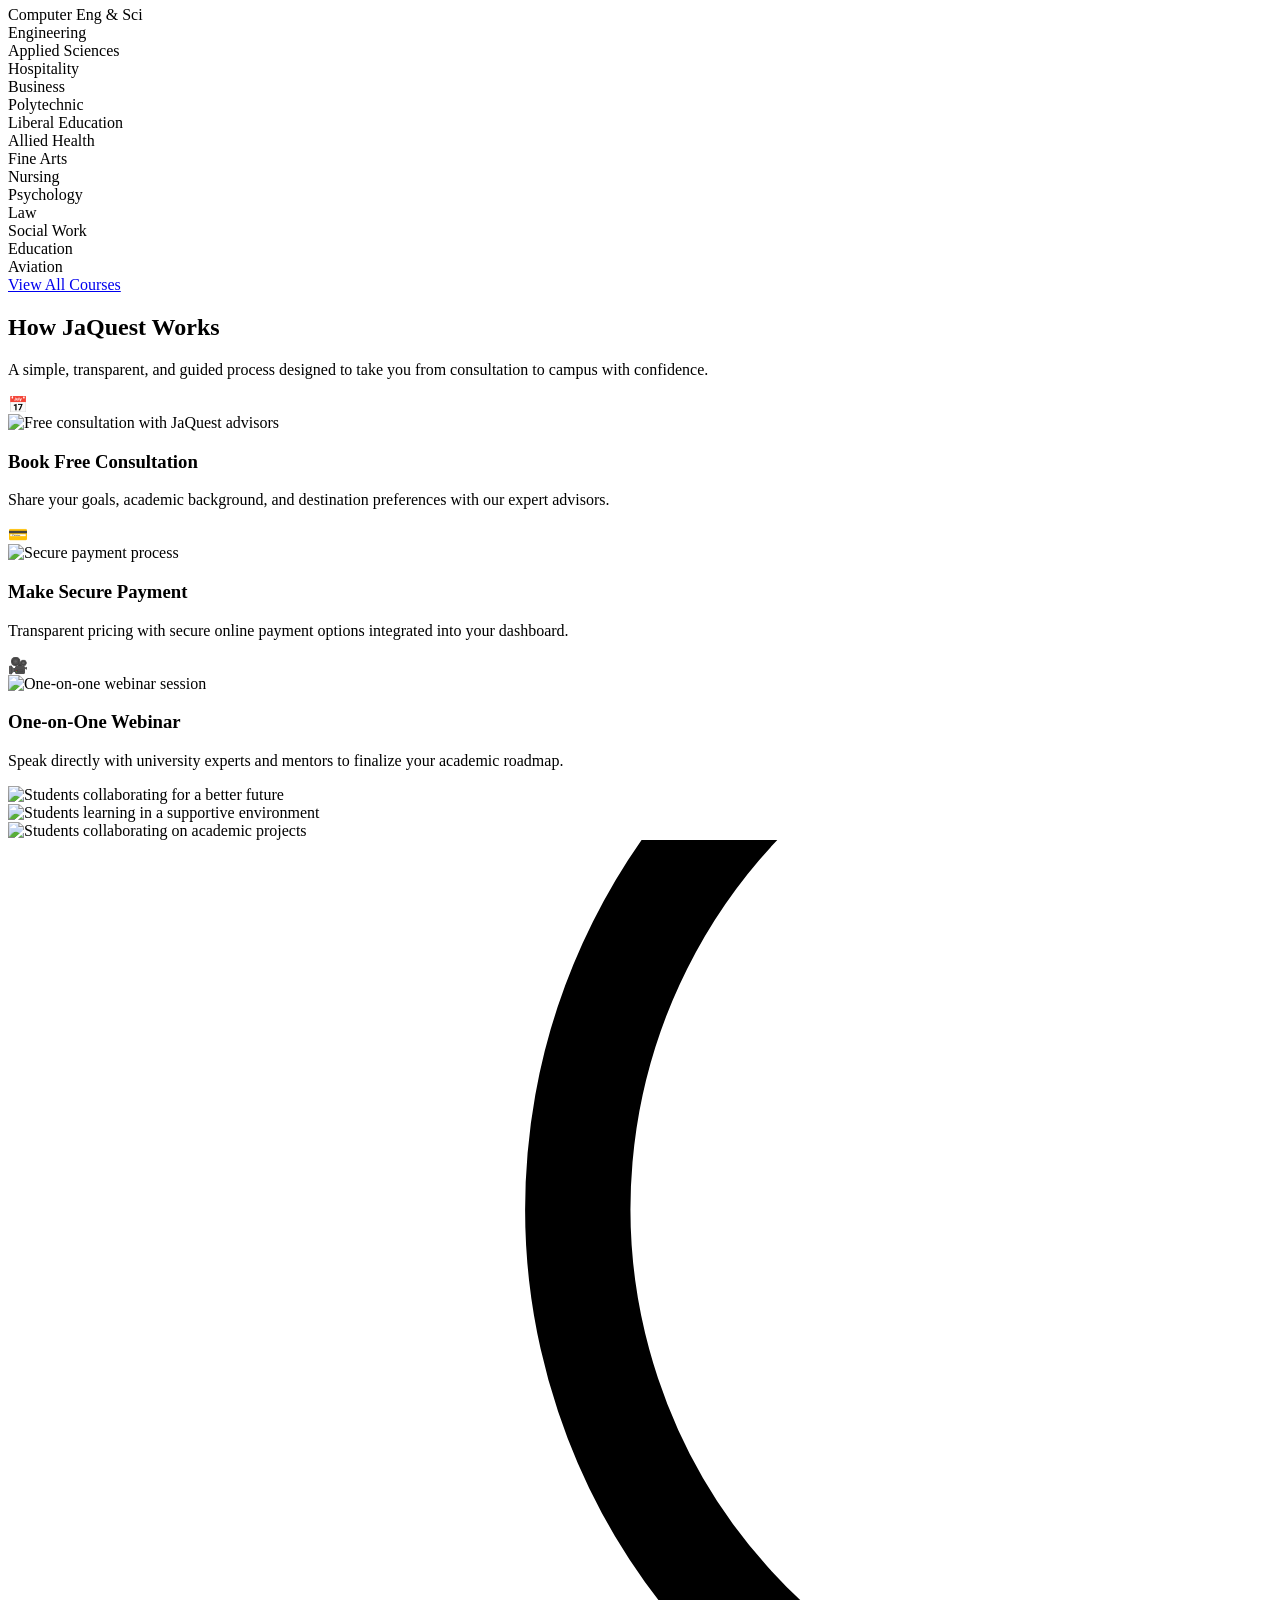
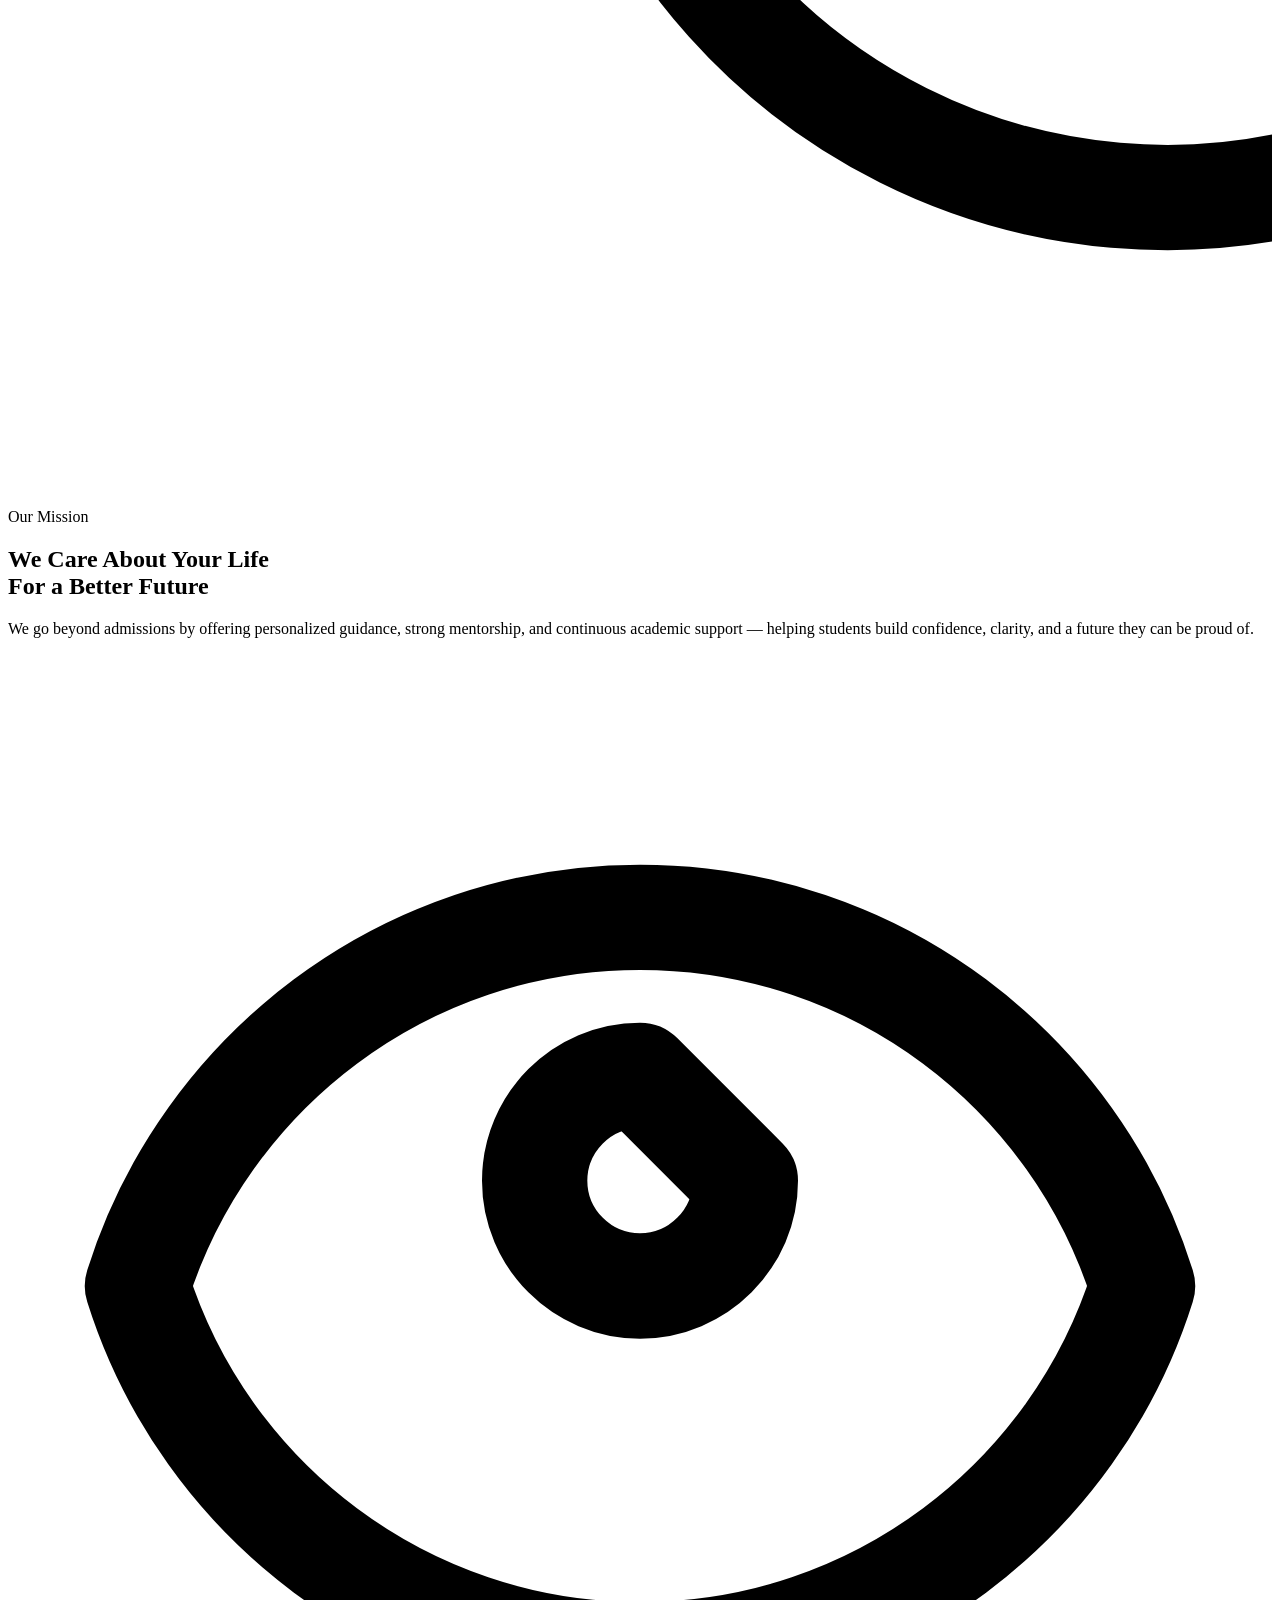
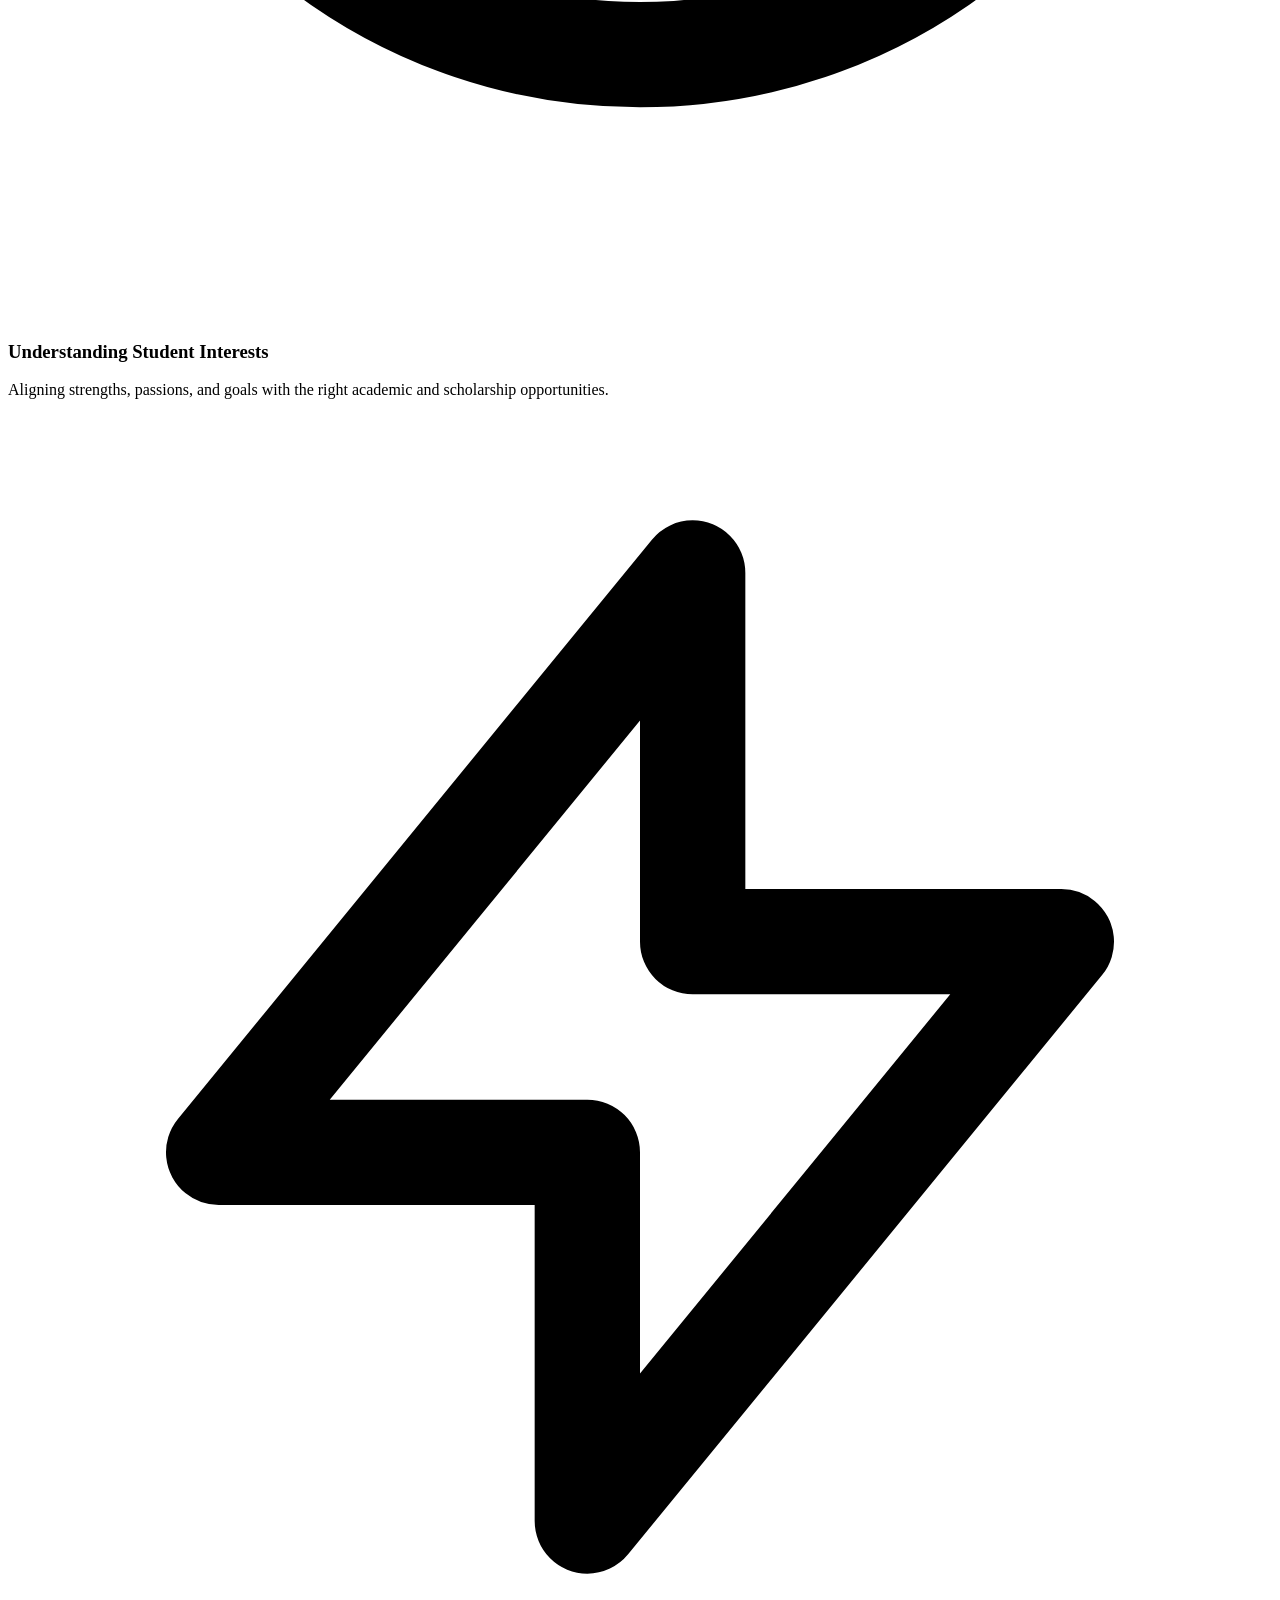
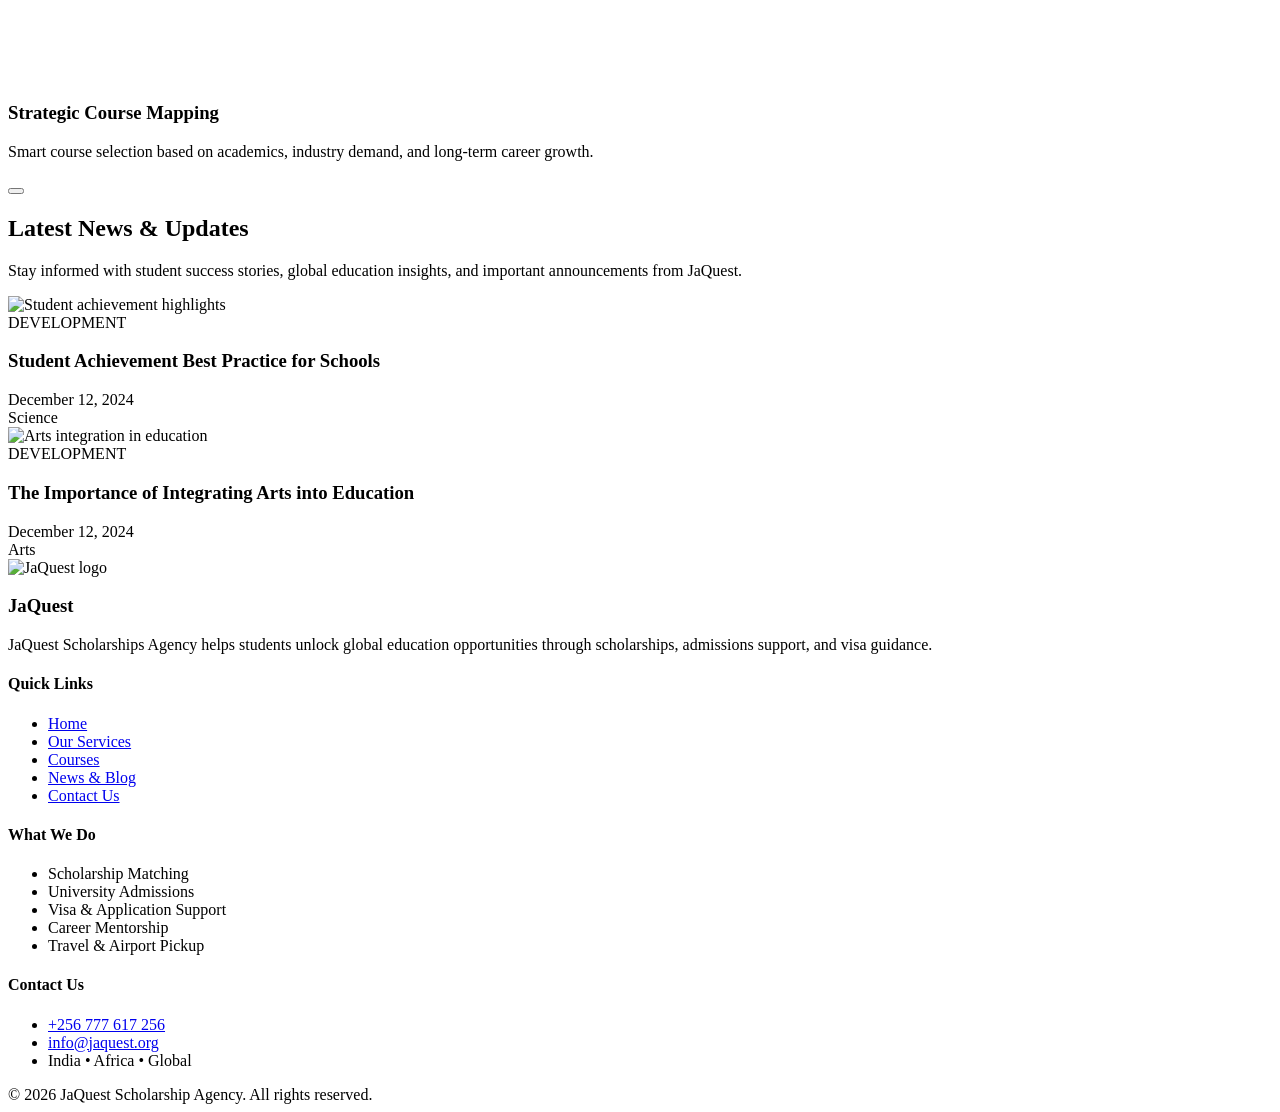
==== commit e5c87cfb: "Update index.html" ====
--- a/index.html
+++ b/index.html
@@ -1730,13 +1730,35 @@
      CHATBASE AI CHATBOT
 ================================ -->
 <script>
-window.chatbaseConfig = {
-  chatbotId: "JxlZj6qu7-Oln1aDGexWa",
-  bubble: false
-};
+(function(){
+  if(!window.chatbase || window.chatbase("getState") !== "initialized"){
+    window.chatbase = (...args)=>{
+      if(!window.chatbase.q){window.chatbase.q=[]}
+      window.chatbase.q.push(args)
+    };
+    window.chatbase = new Proxy(window.chatbase,{
+      get(target,prop){
+        if(prop === "q"){return target.q}
+        return (...args)=>target(prop,...args)
+      }
+    });
+  }
+
+  const onLoad = function(){
+    const script = document.createElement("script");
+    script.src = "https://www.chatbase.co/embed.min.js";
+    script.id = "JxlZj6qu7-Oln1aDGexWa";
+    script.dataset.chatbubble = "false"; /* disables default bubble */
+    document.body.appendChild(script);
+  };
+
+  if(document.readyState === "complete"){
+    onLoad();
+  } else {
+    window.addEventListener("load", onLoad);
+  }
+})();
 </script>
-
-<script src="https://www.chatbase.co/embed.min.js" defer></script>
 </div>
 </body>
 </html>
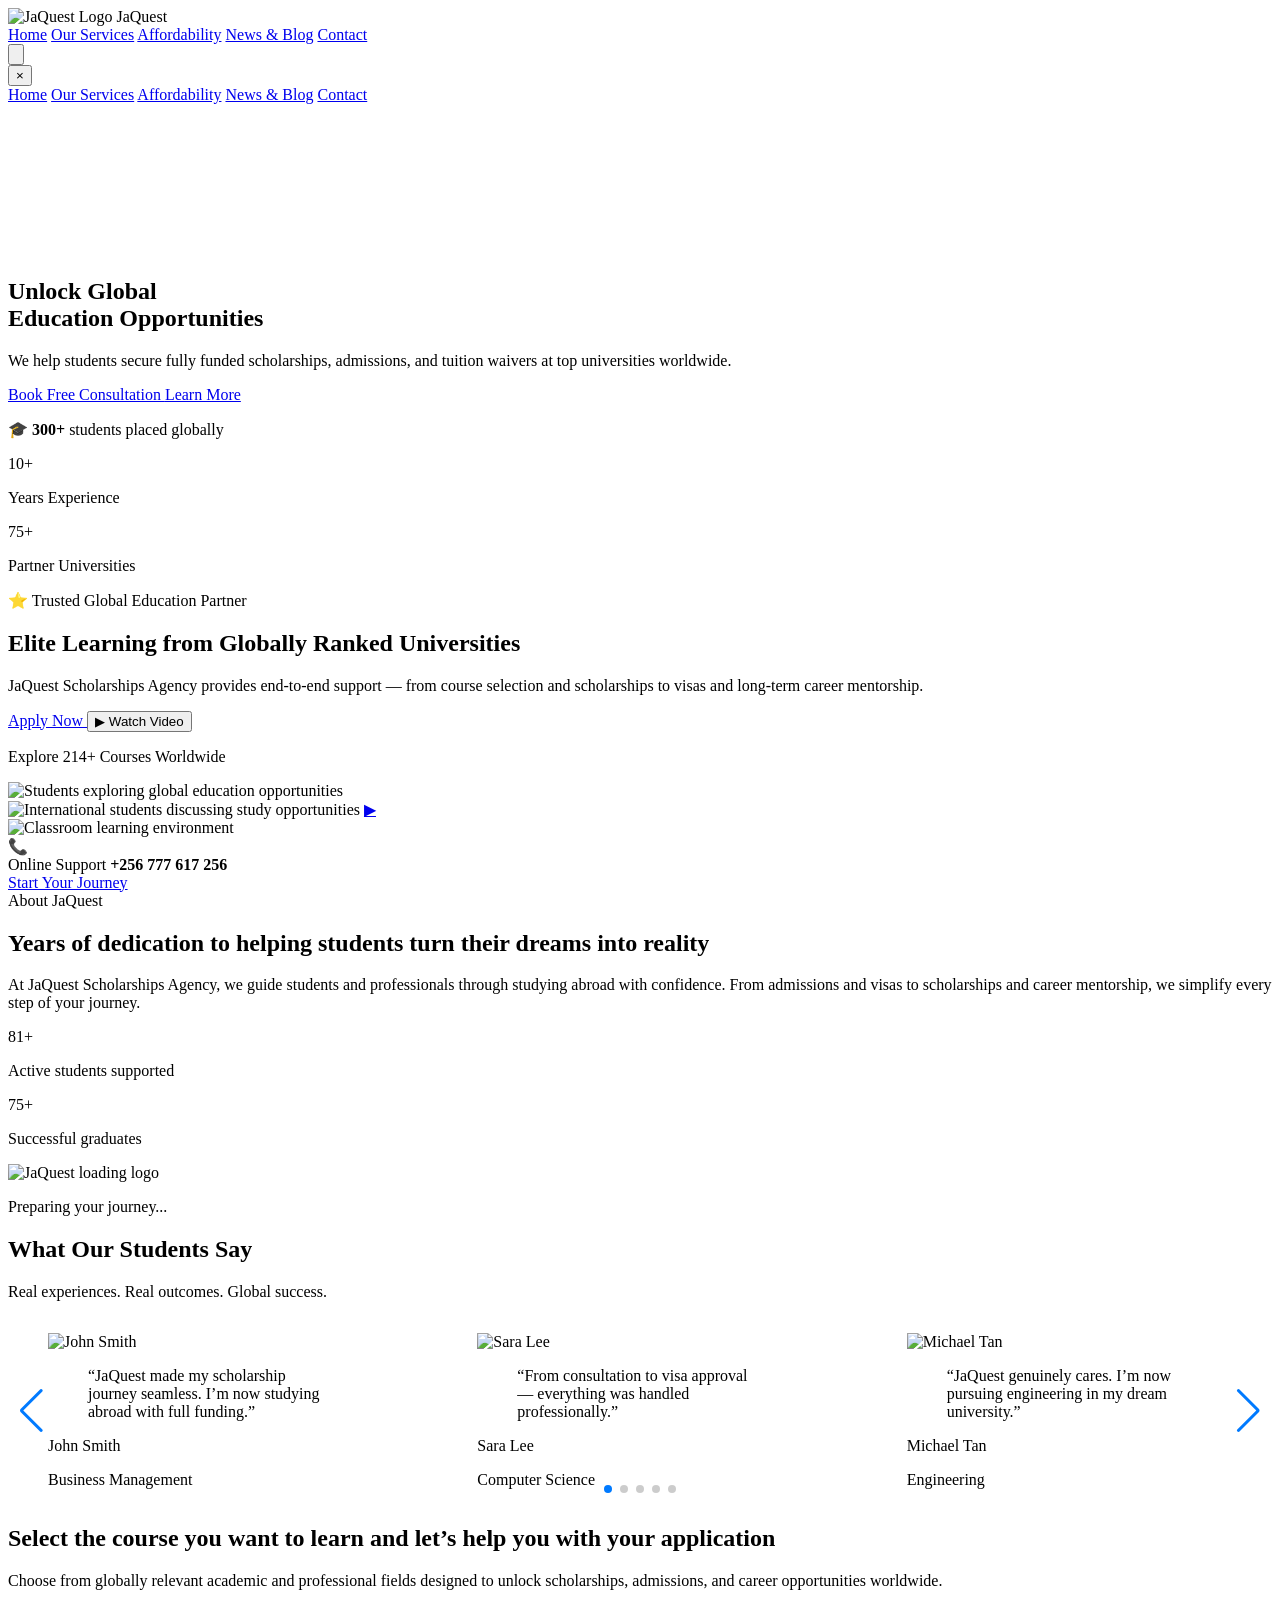
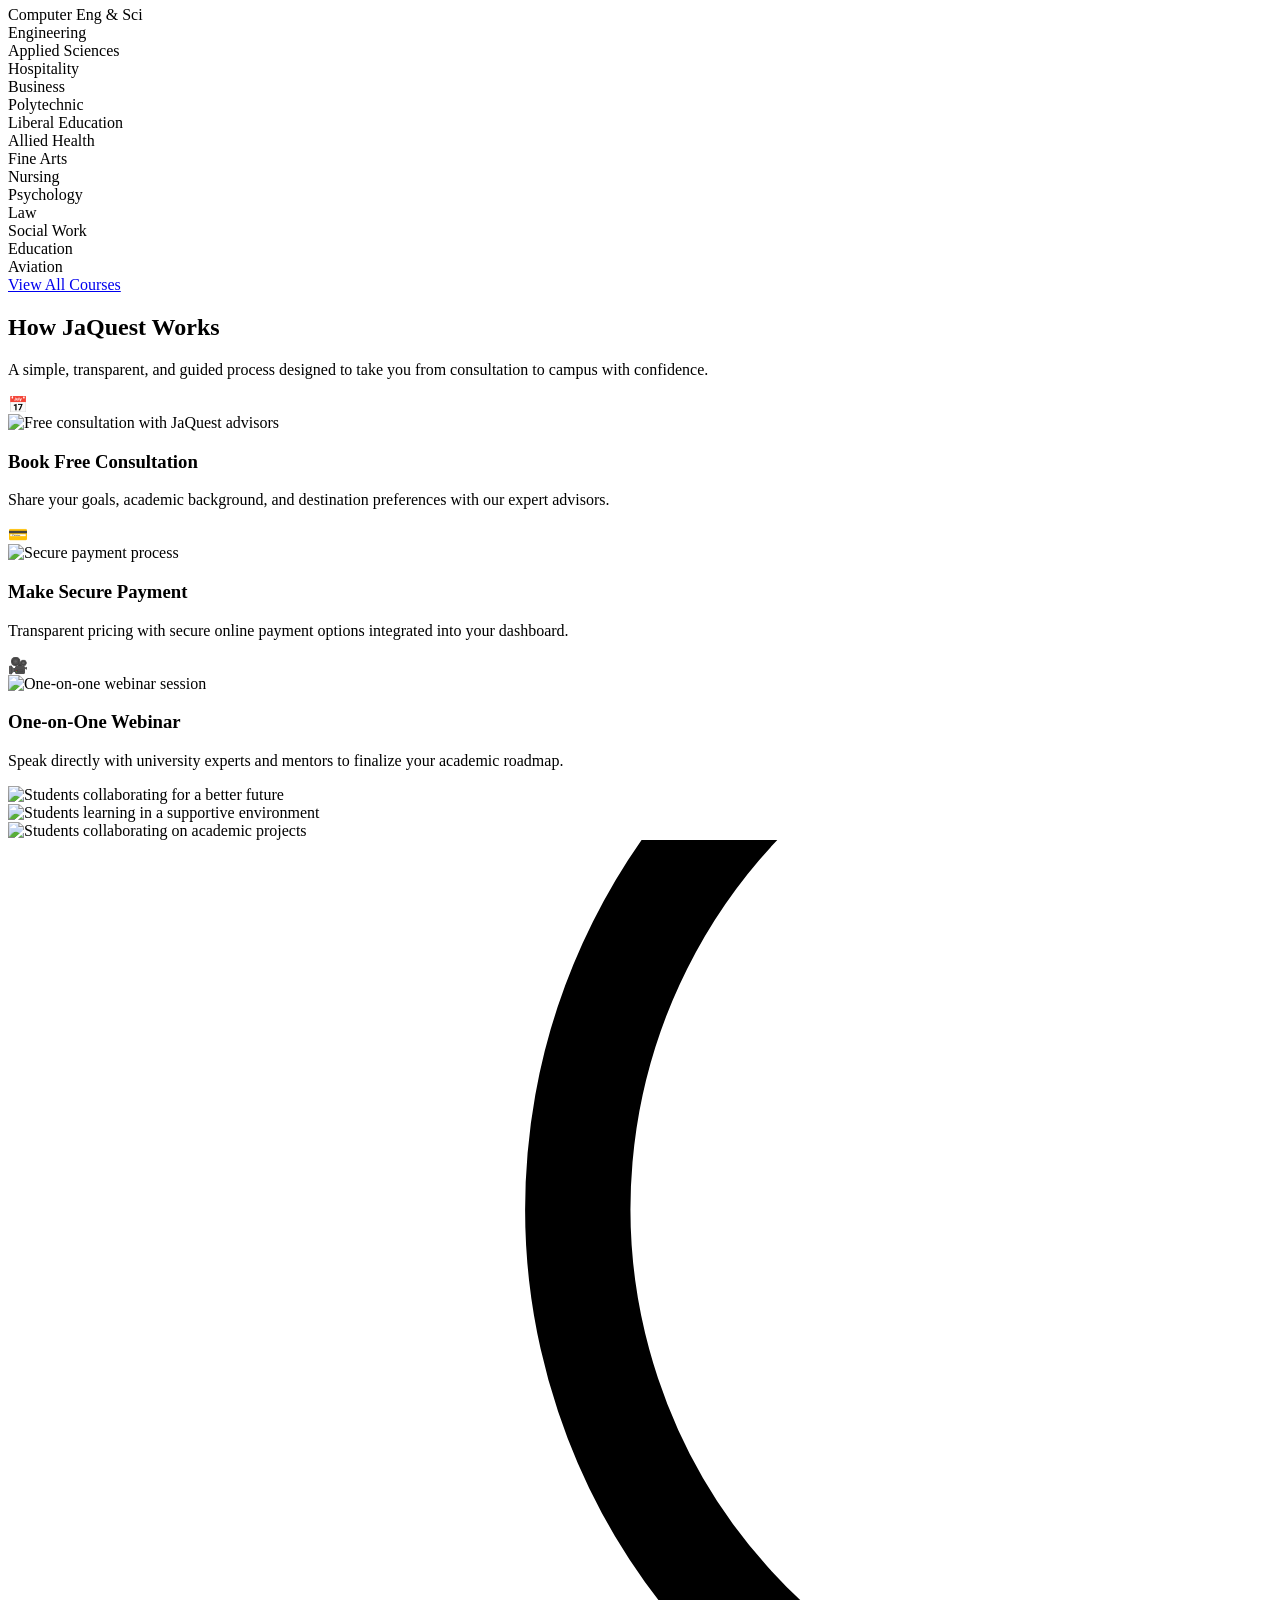
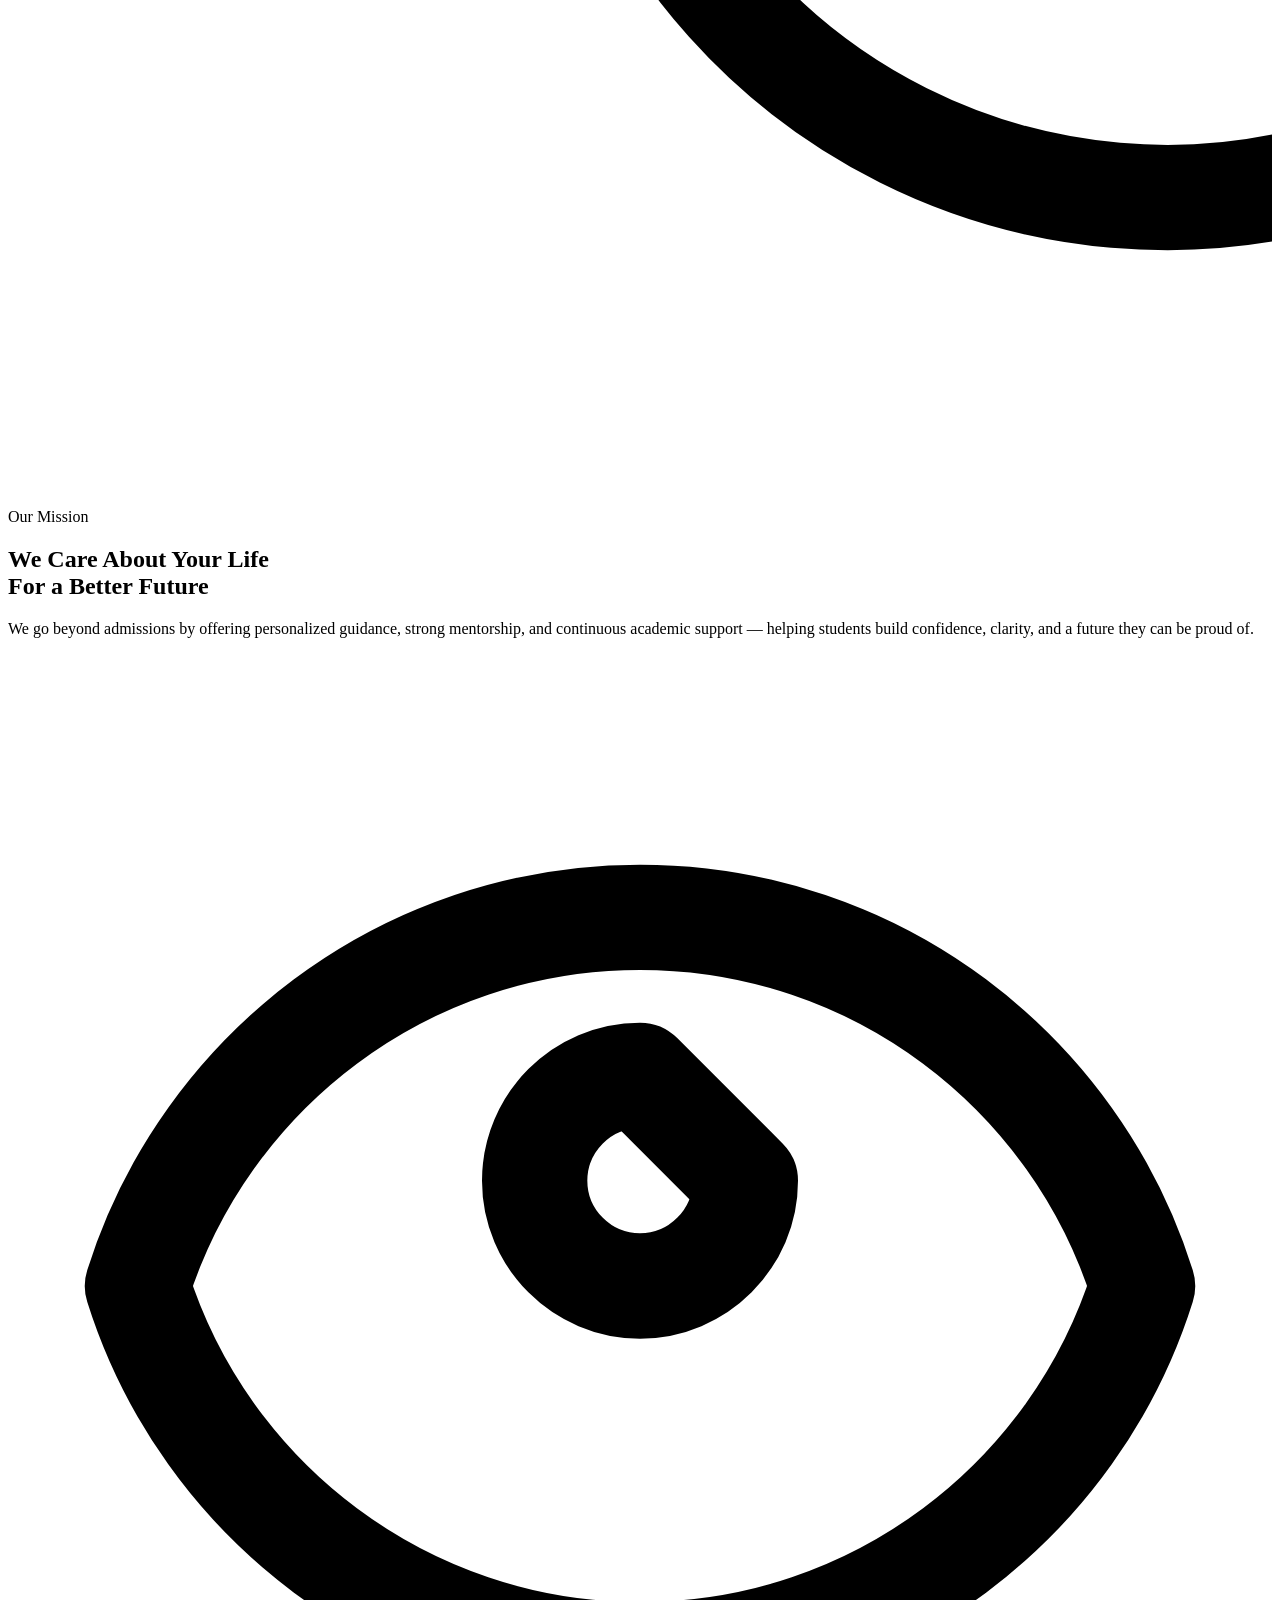
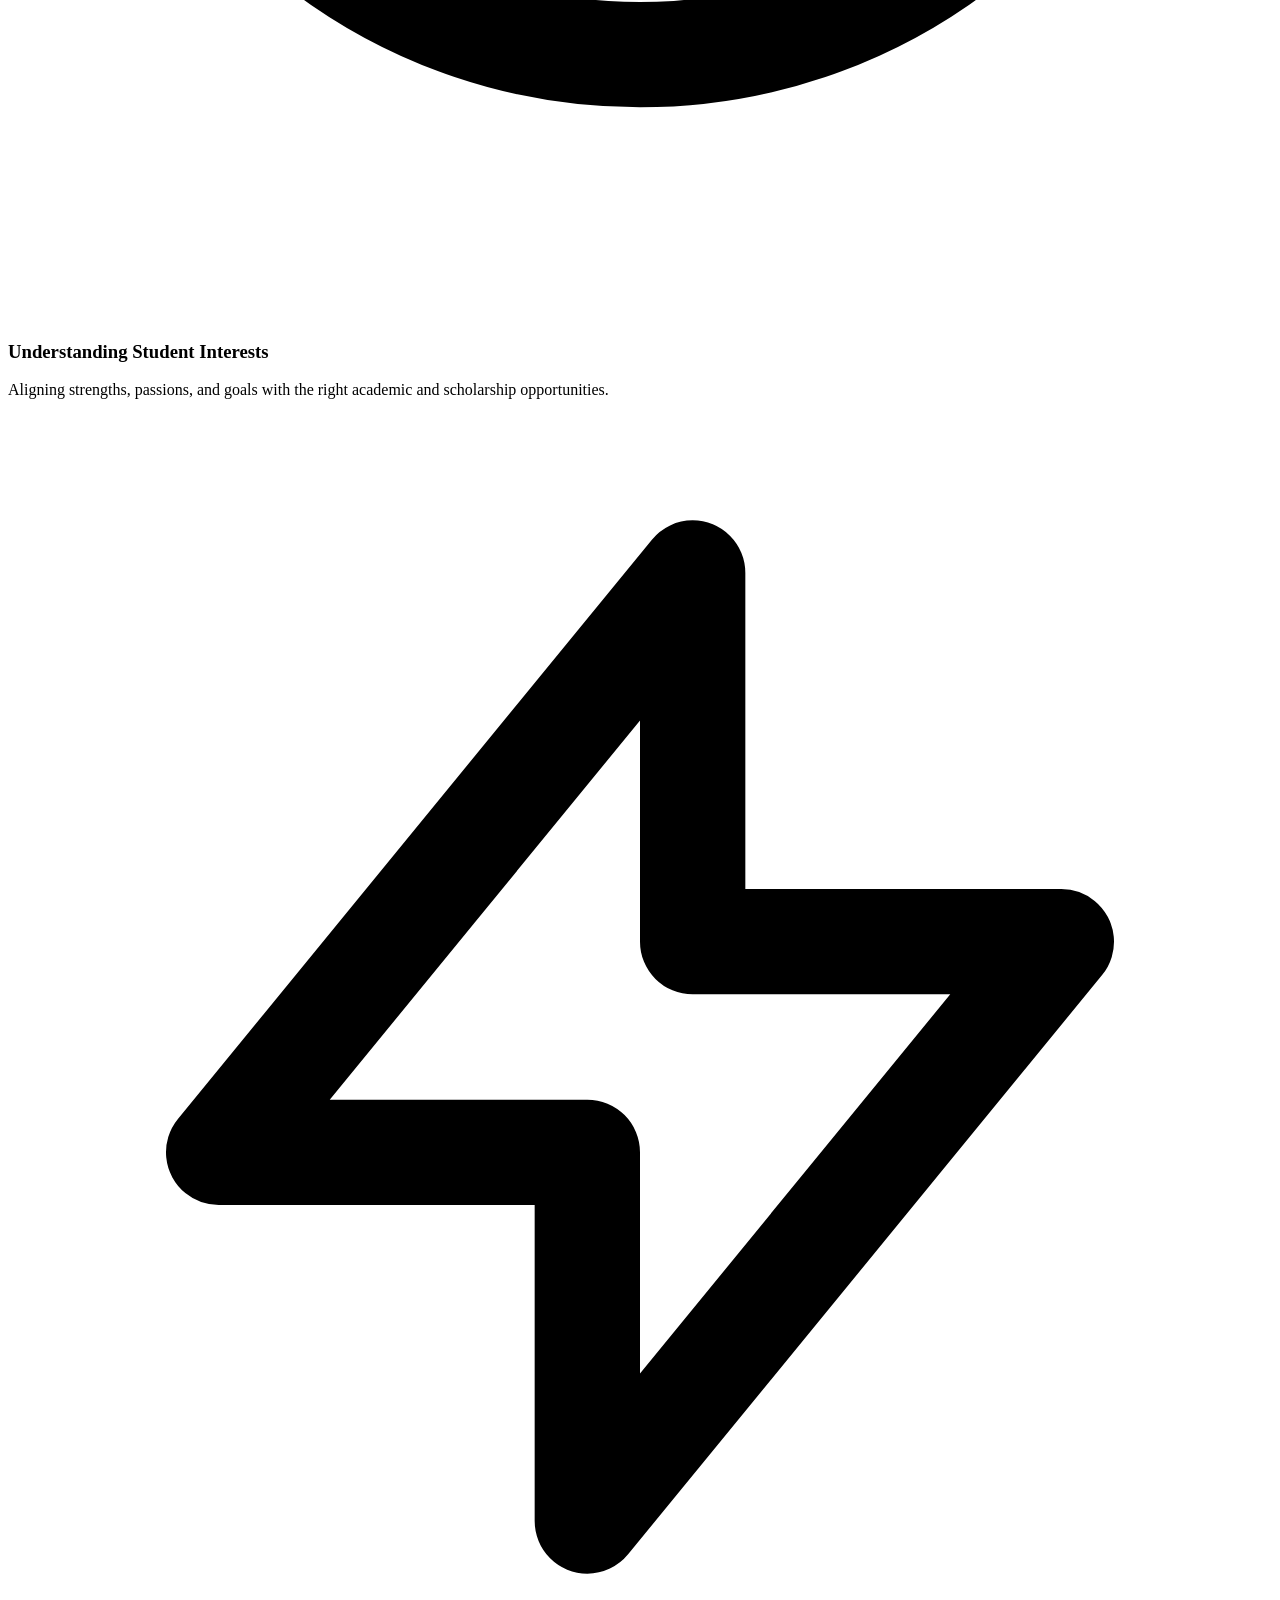
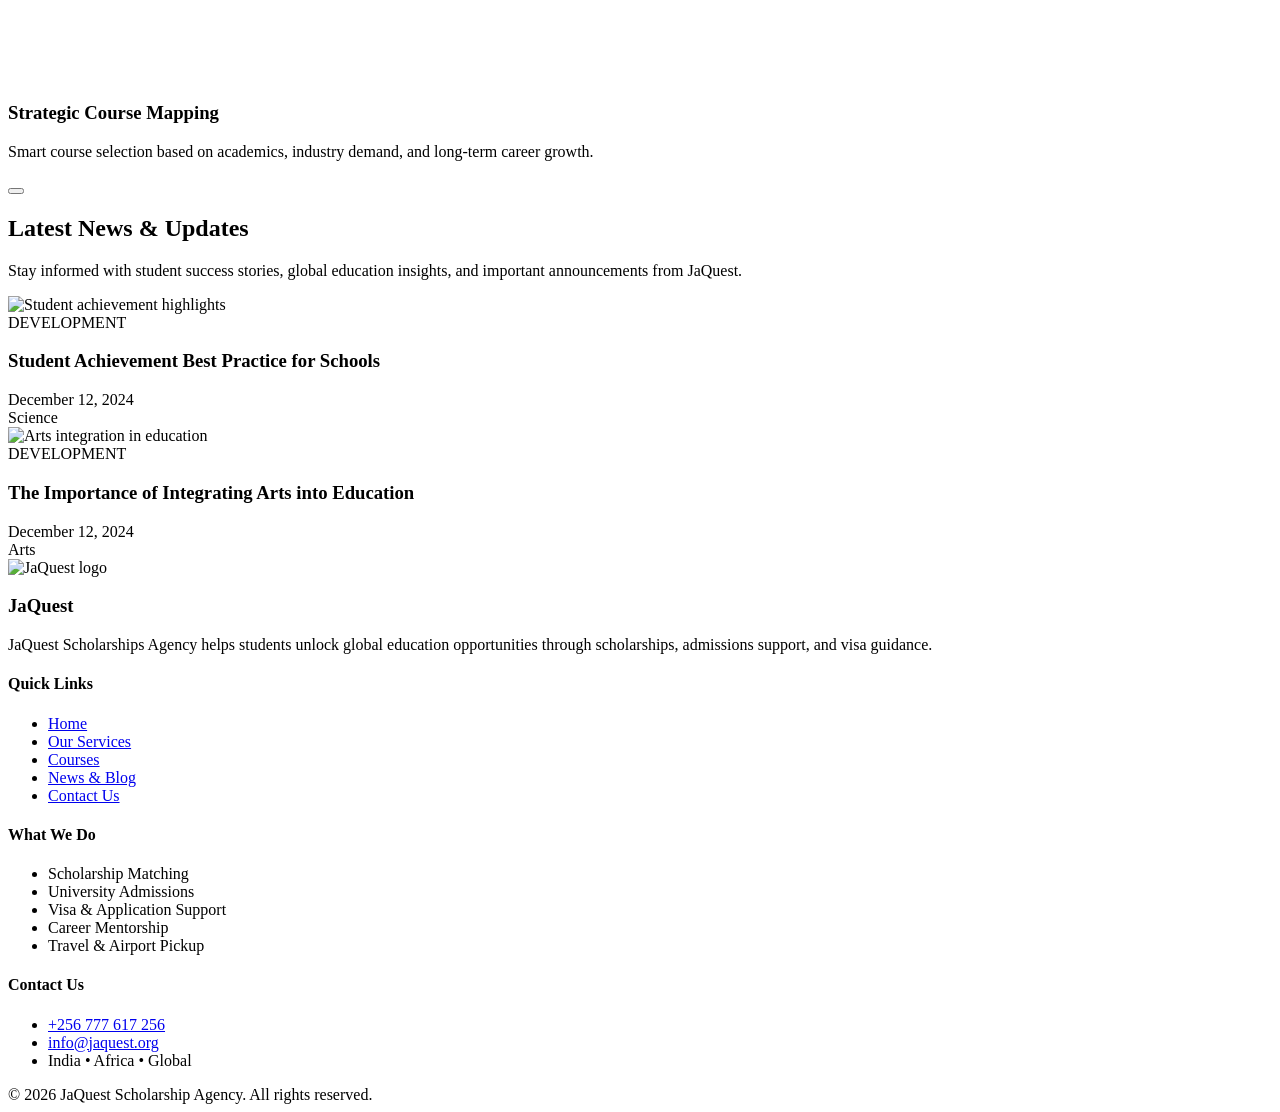
==== commit c57664b3: "Update index.html" ====
--- a/index.html
+++ b/index.html
@@ -1748,7 +1748,10 @@
     const script = document.createElement("script");
     script.src = "https://www.chatbase.co/embed.min.js";
     script.id = "JxlZj6qu7-Oln1aDGexWa";
-    script.dataset.chatbubble = "false"; /* disables default bubble */
+
+    /* THIS LINE FIXES THE PROBLEM */
+    script.setAttribute("data-chatbubble","false");
+
     document.body.appendChild(script);
   };
 
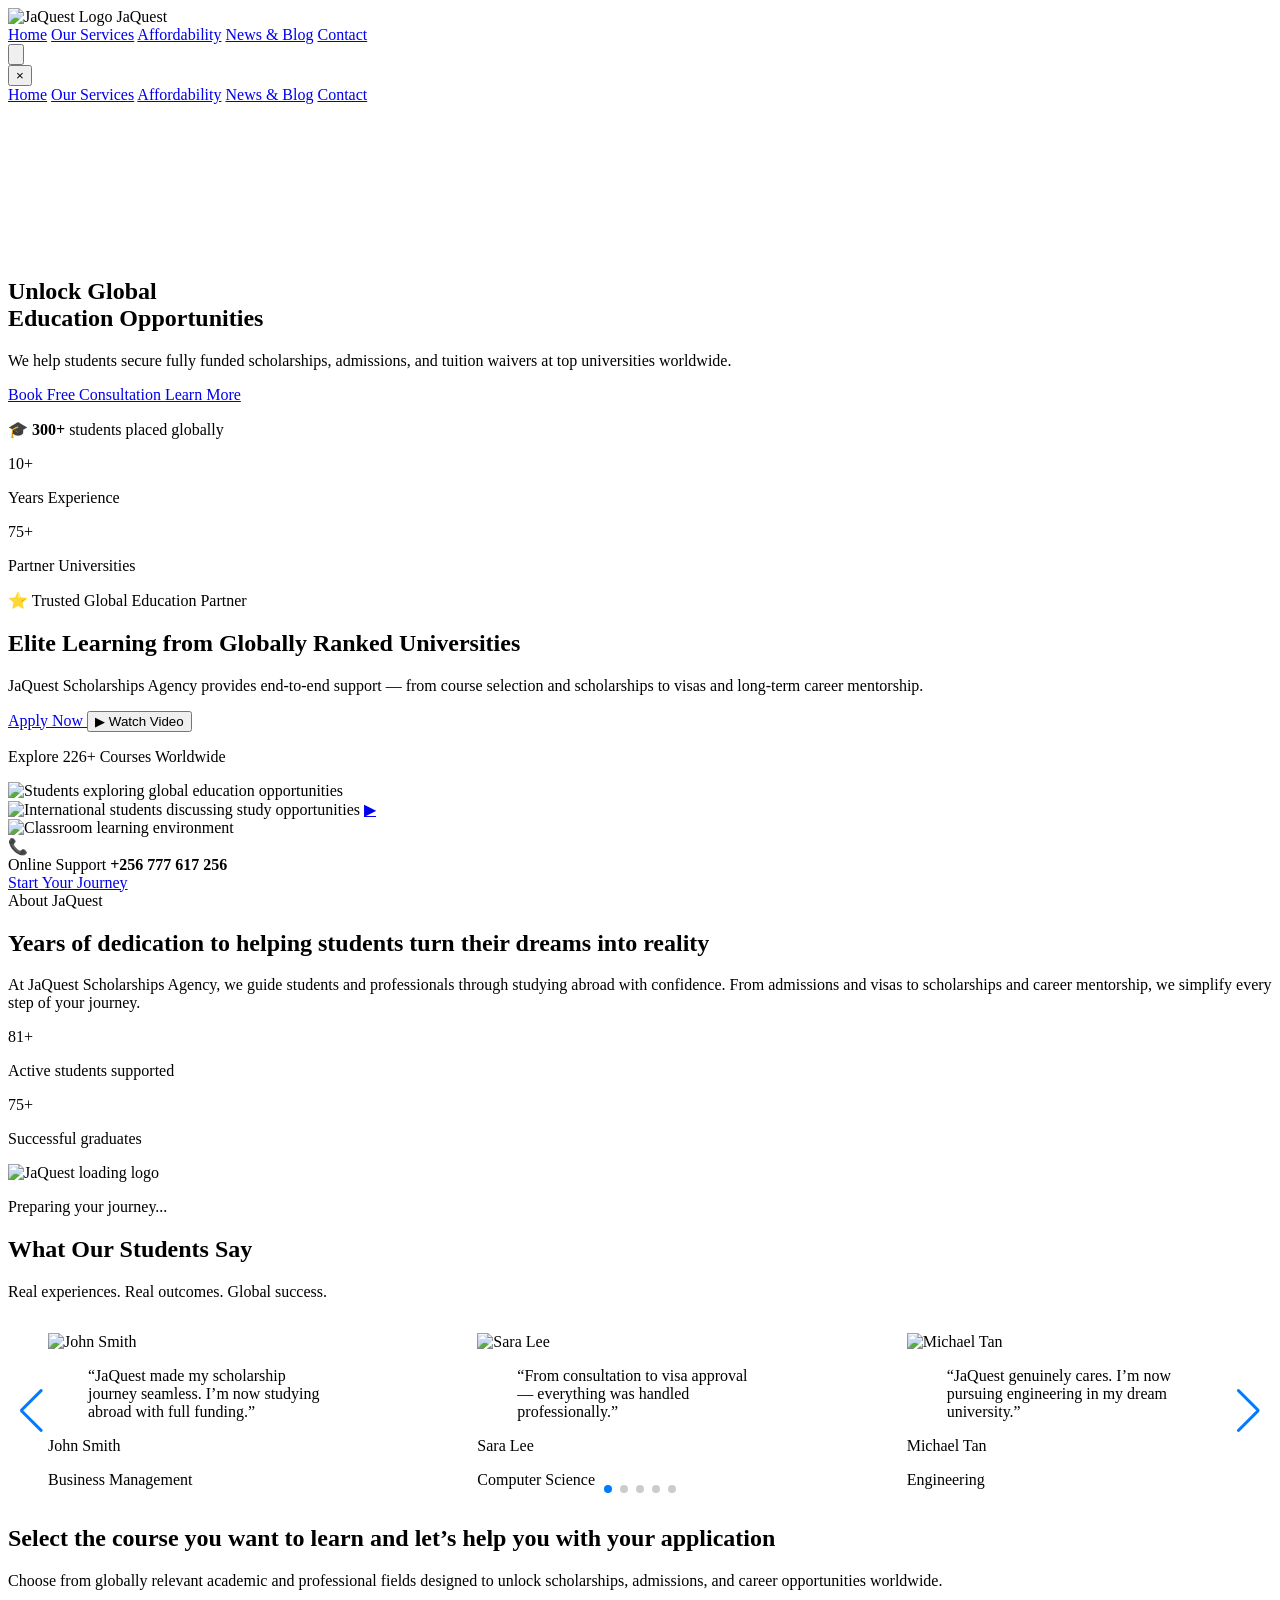
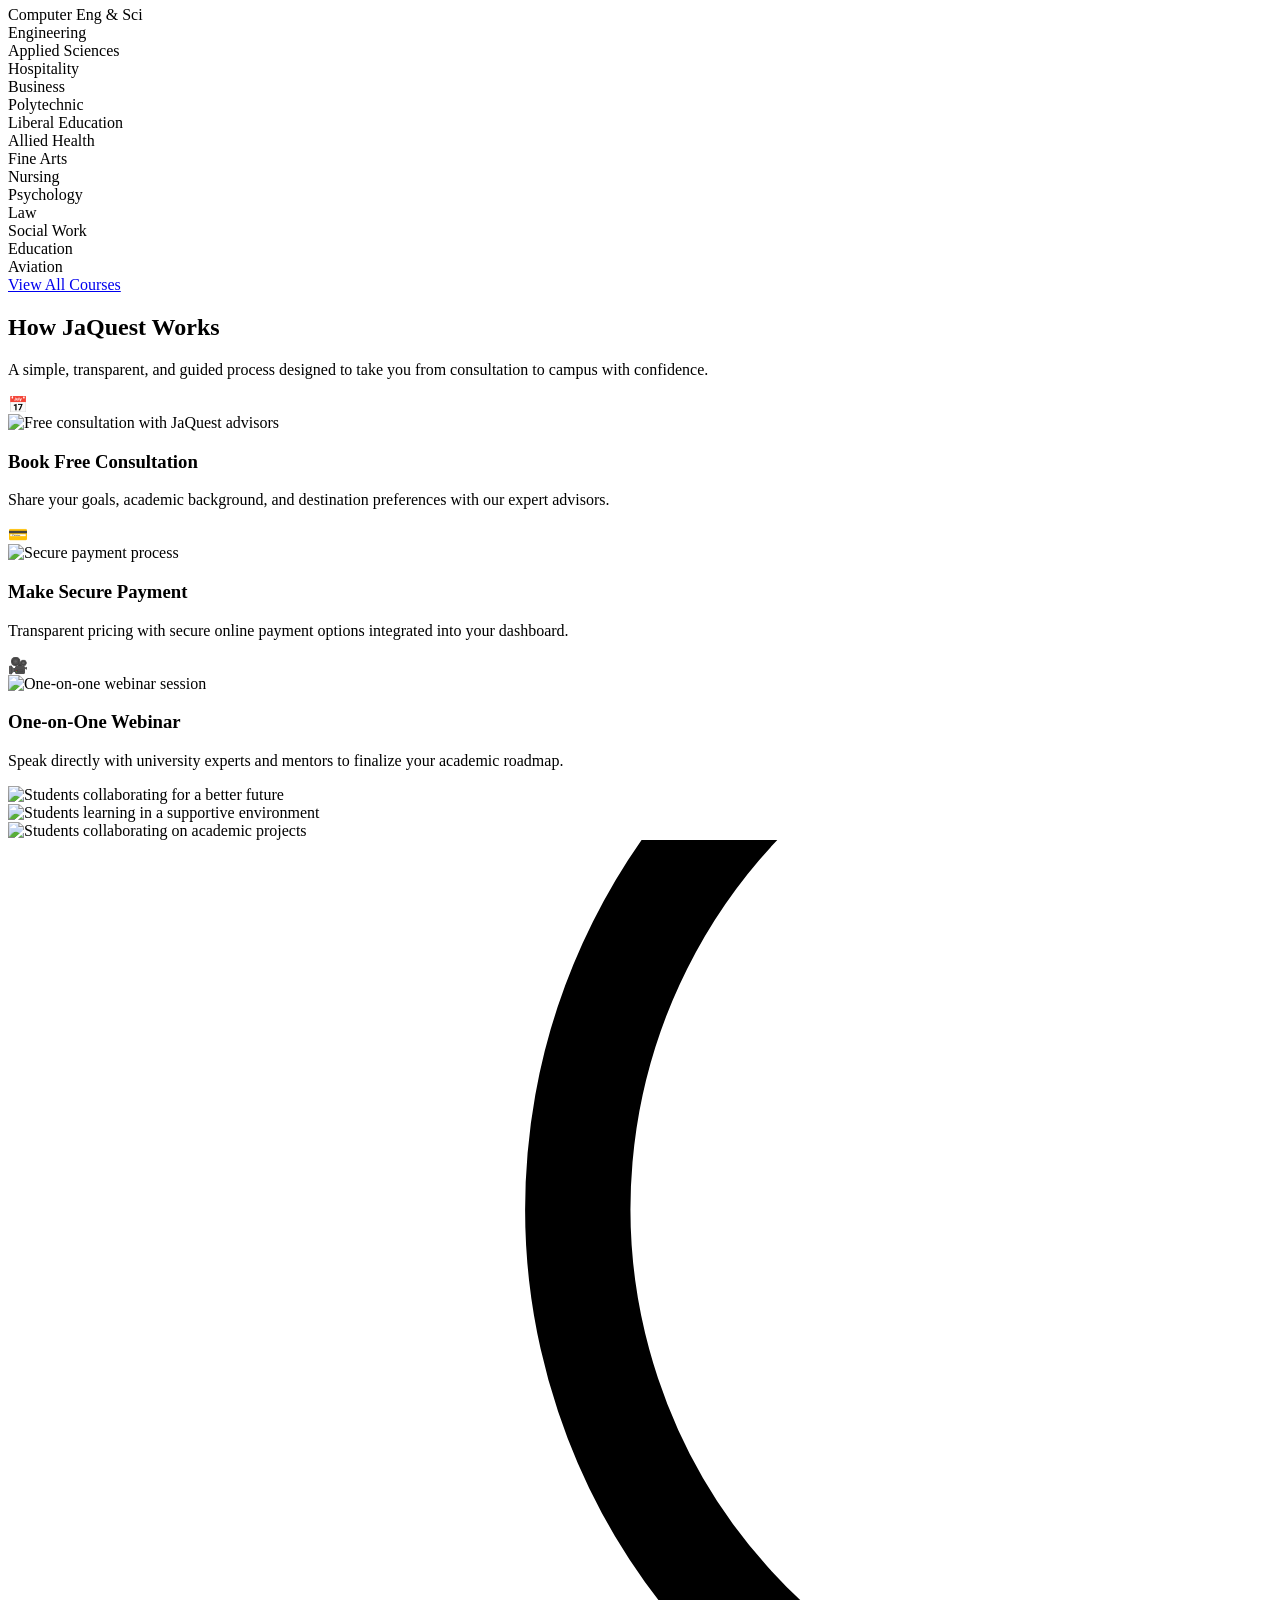
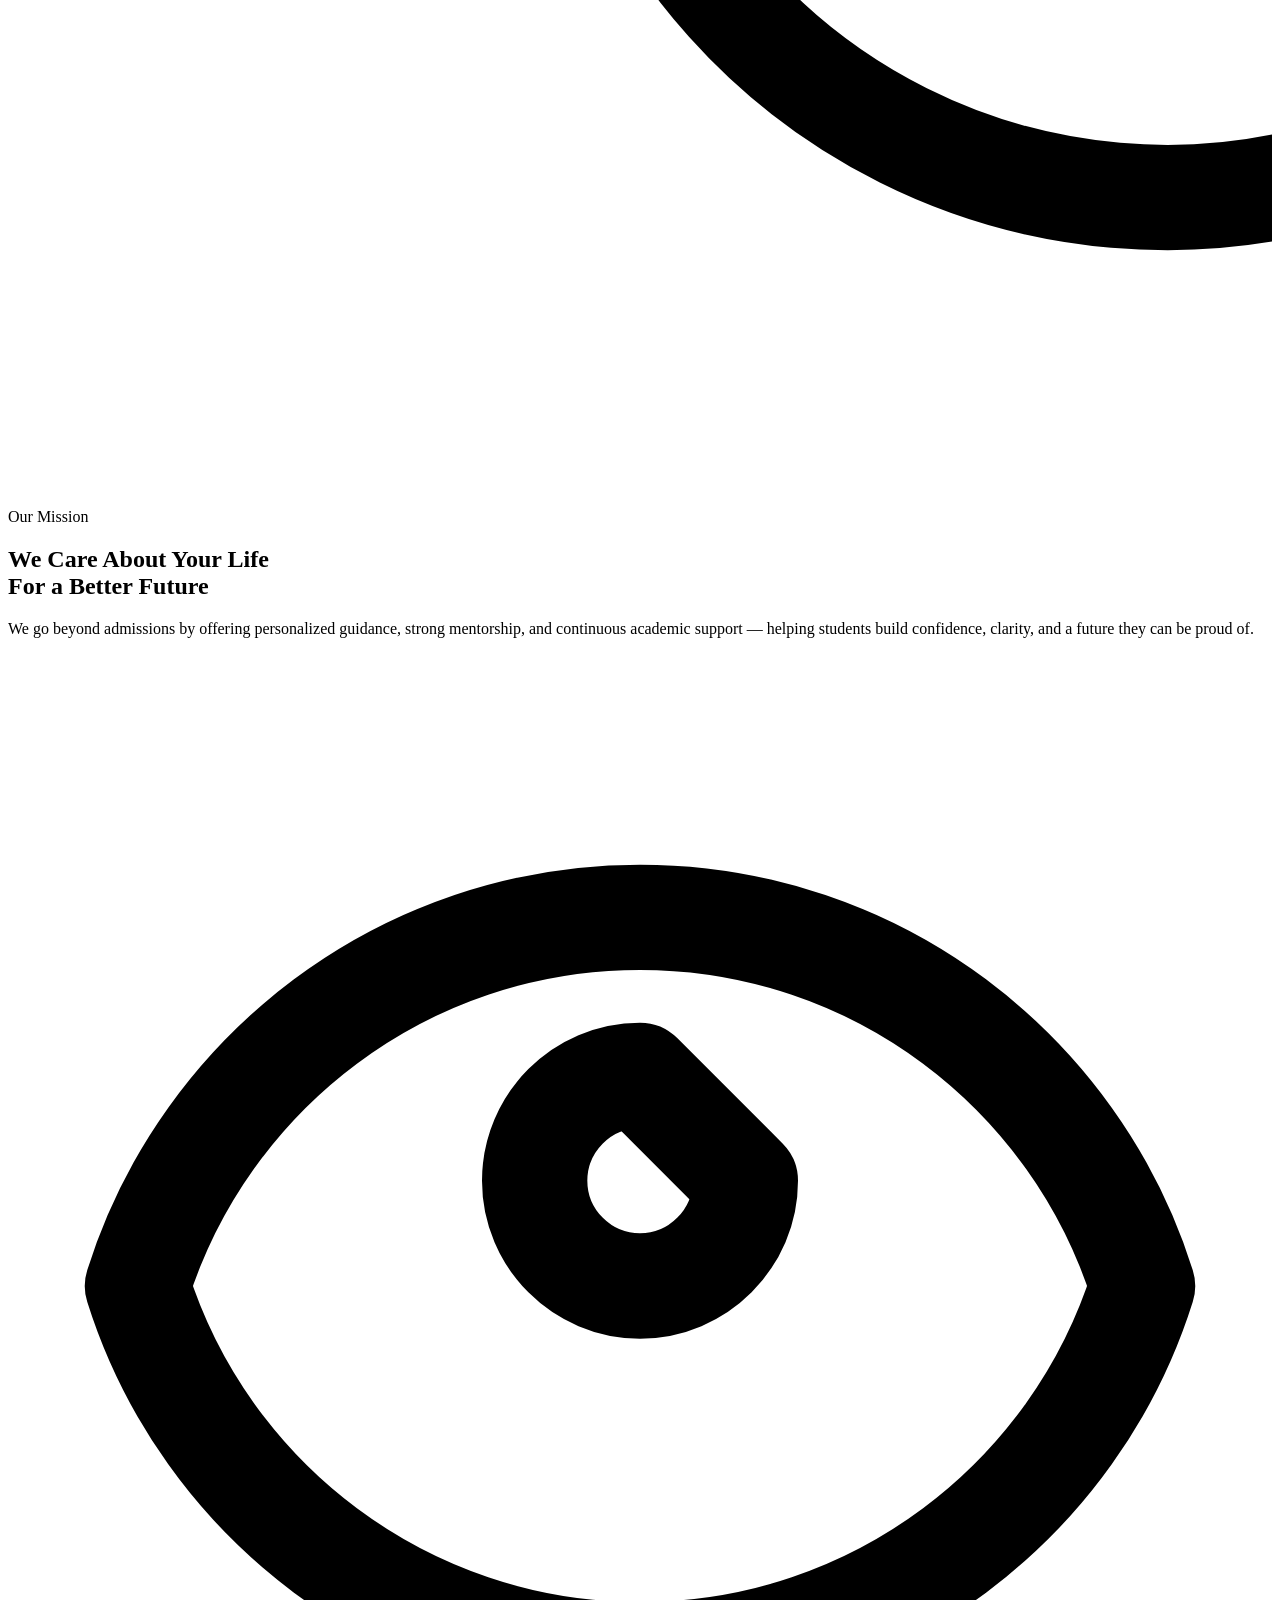
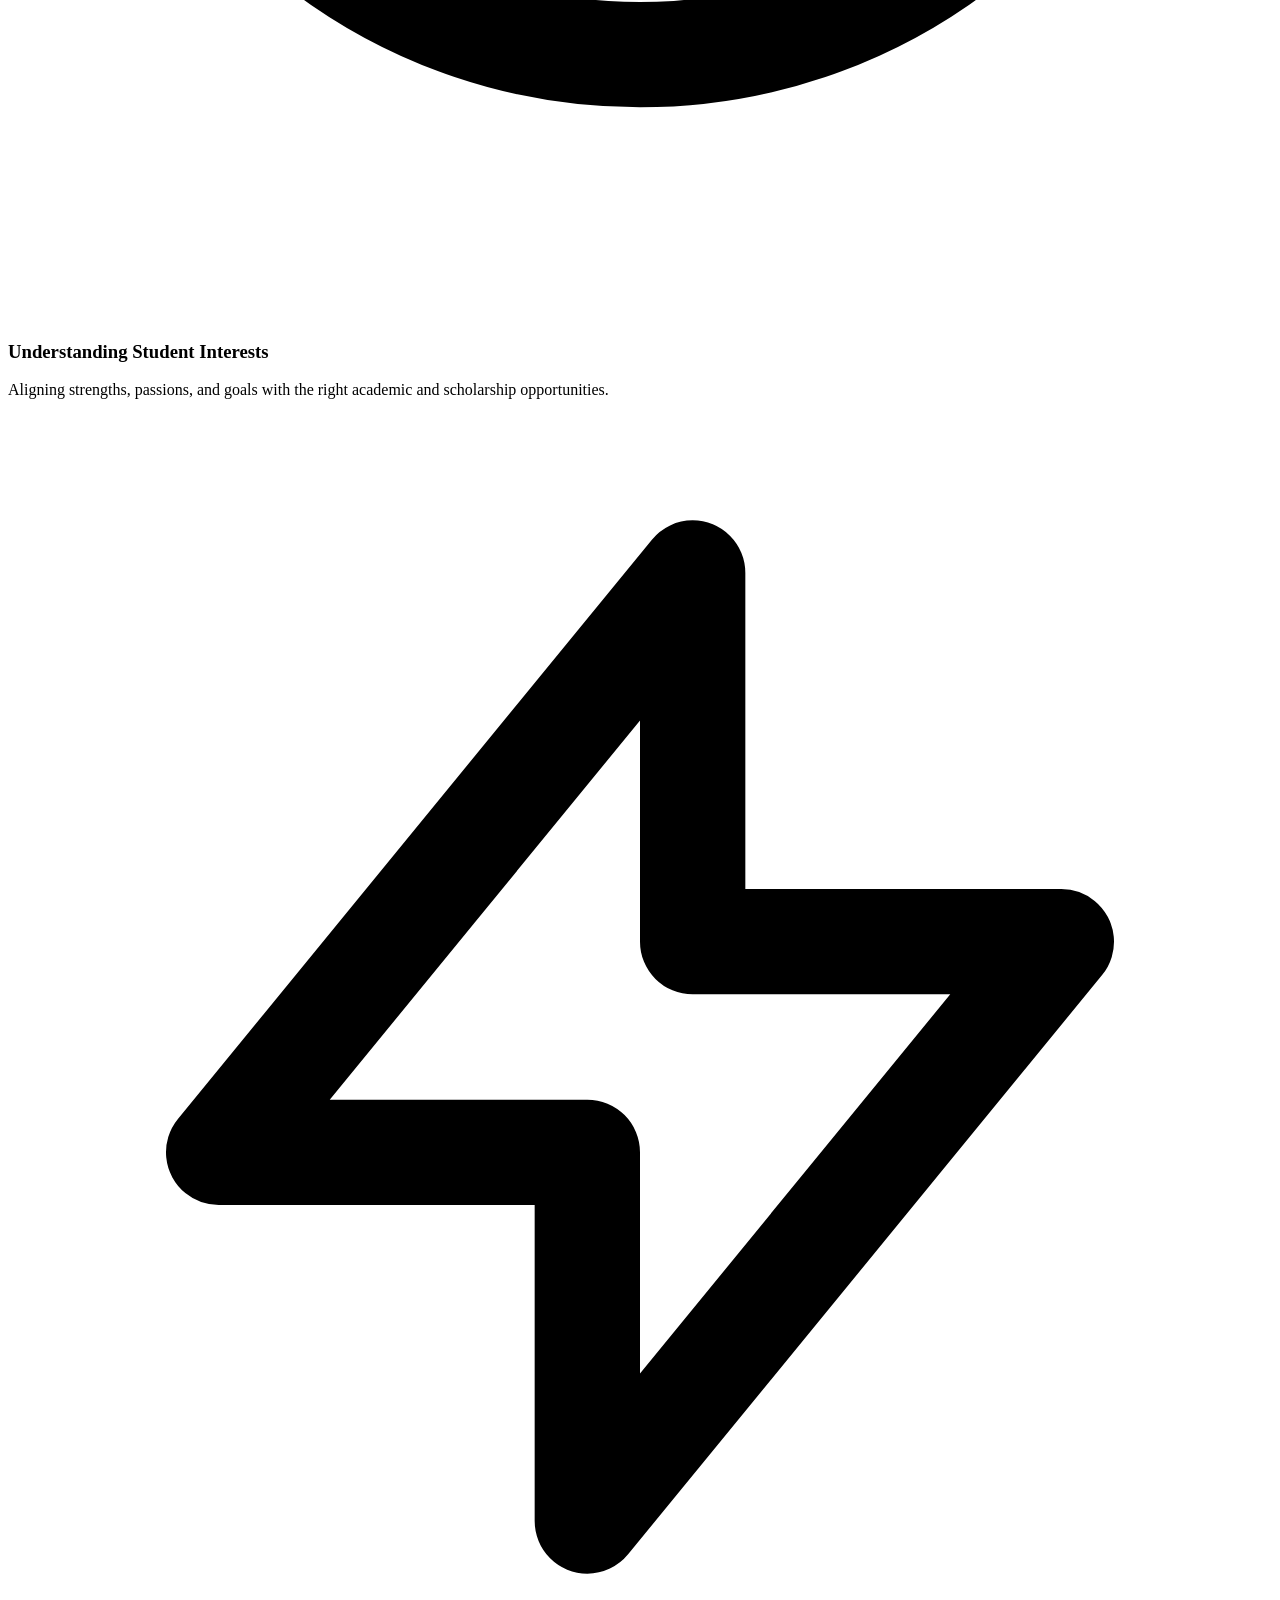
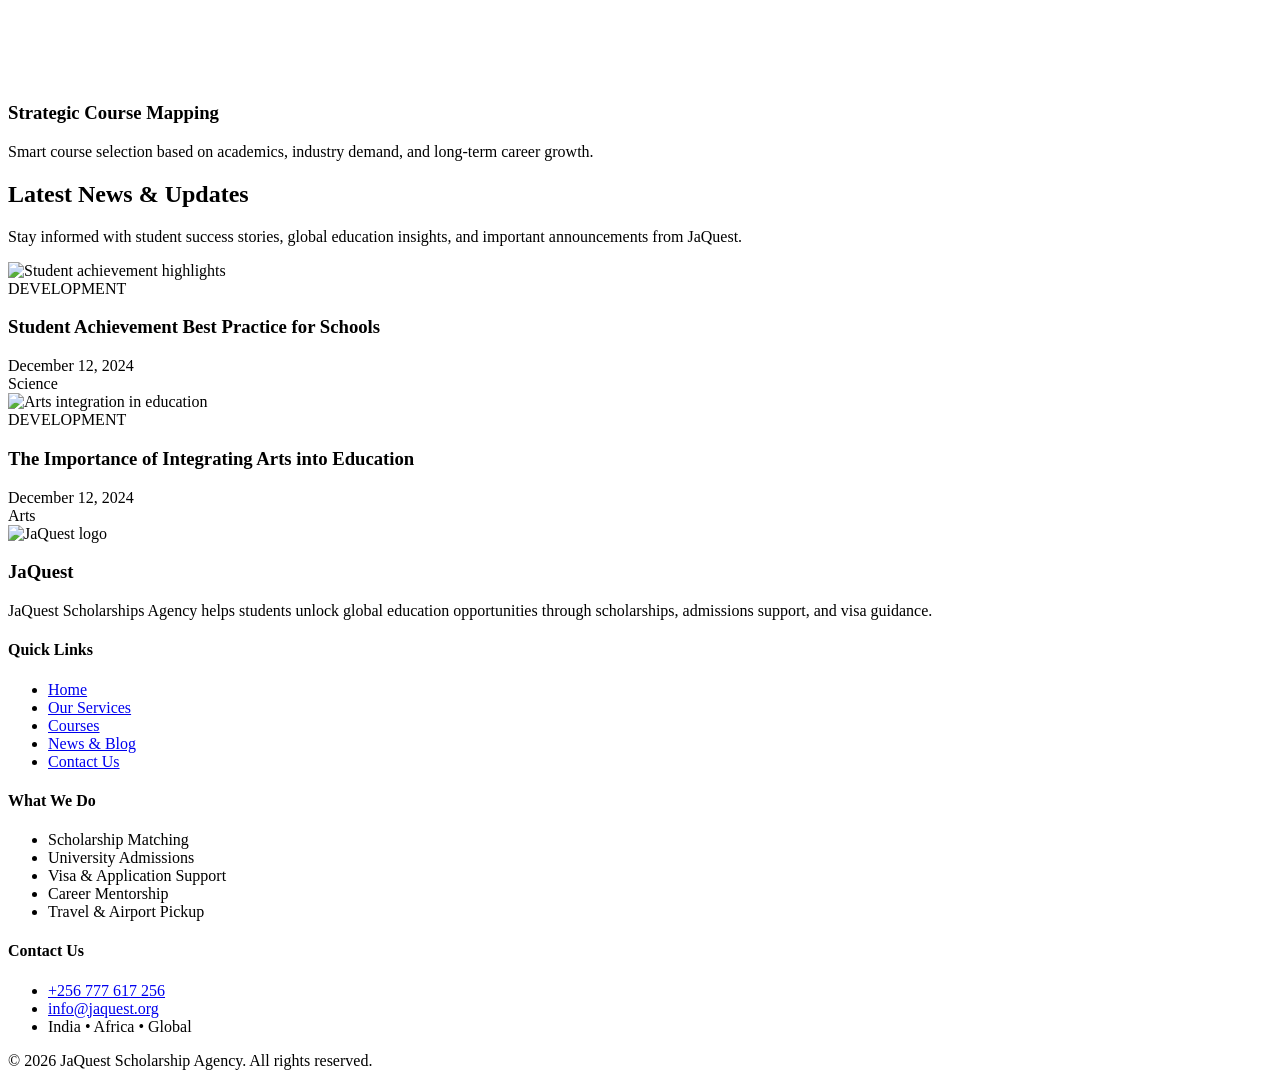
==== commit d8b48500: "Update index.html" ====
--- a/index.html
+++ b/index.html
@@ -1162,19 +1162,6 @@
   </div>
 </section>
 <!-- ===============================
-     FLOATING CHAT BUTTON
-================================ -->
-<button
-onclick="chatbase('open')"
-class="fixed top-1/2 right-4 -translate-y-1/2 z-[9999]
-bg-blue-600 hover:bg-blue-700 text-white
-p-3 md:p-4 rounded-full shadow-xl
-transition-transform hover:scale-110"
->
-<i data-lucide="message-circle" class="w-6 h-6"></i>
-</button>
-
-<!-- ===============================
      NEWS SECTION HEADER
 ================================ -->
 <section
@@ -1762,6 +1749,21 @@
   }
 })();
 </script>
+<!-- ===============================
+     JAQUEST AI CHATBOT
+================================ -->
+<script>
+window.chatbaseConfig = {
+  chatbotId: "JxlZj6qu7-Oln1aDGexWa",
+  position: "right",
+  bubble: {
+    color: "#2563eb",
+    icon: "chat"
+  }
+};
+</script>
+
+<script src="https://www.chatbase.co/embed.min.js" defer></script>
 </div>
 </body>
 </html>
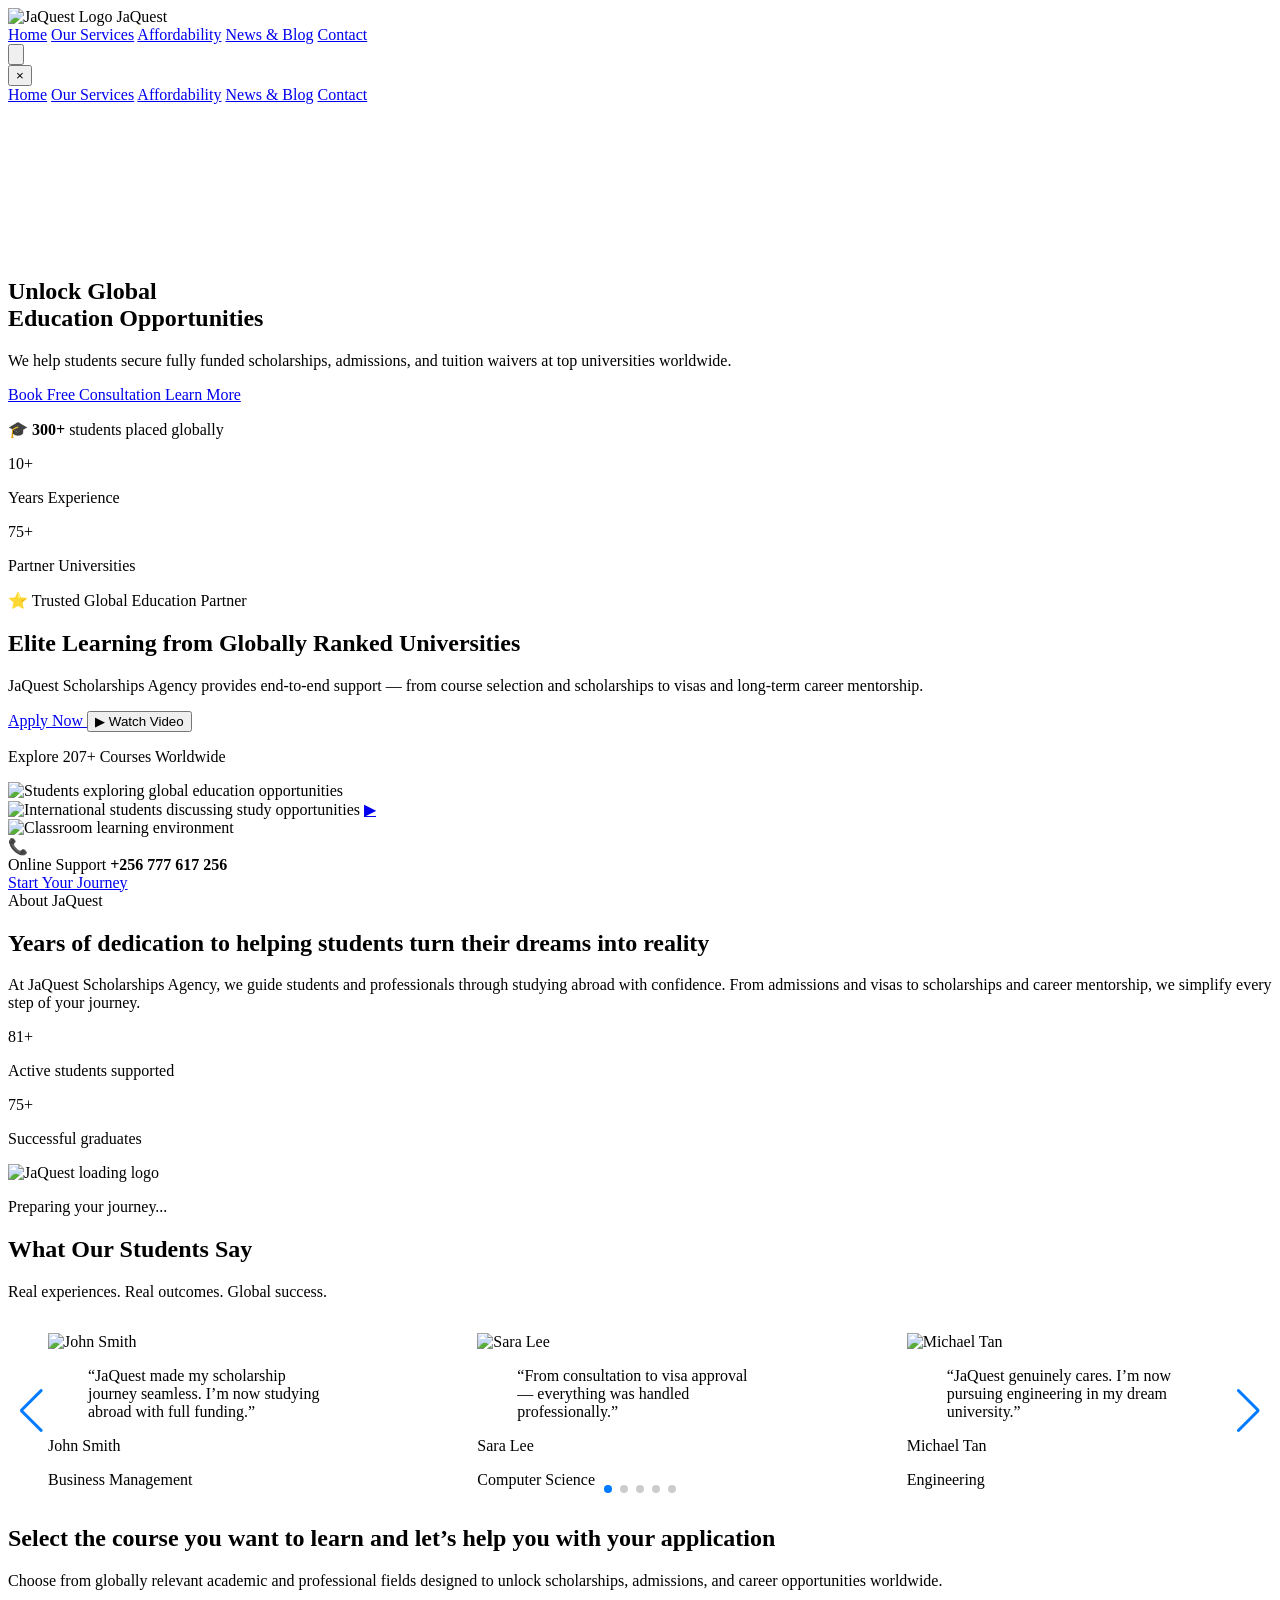
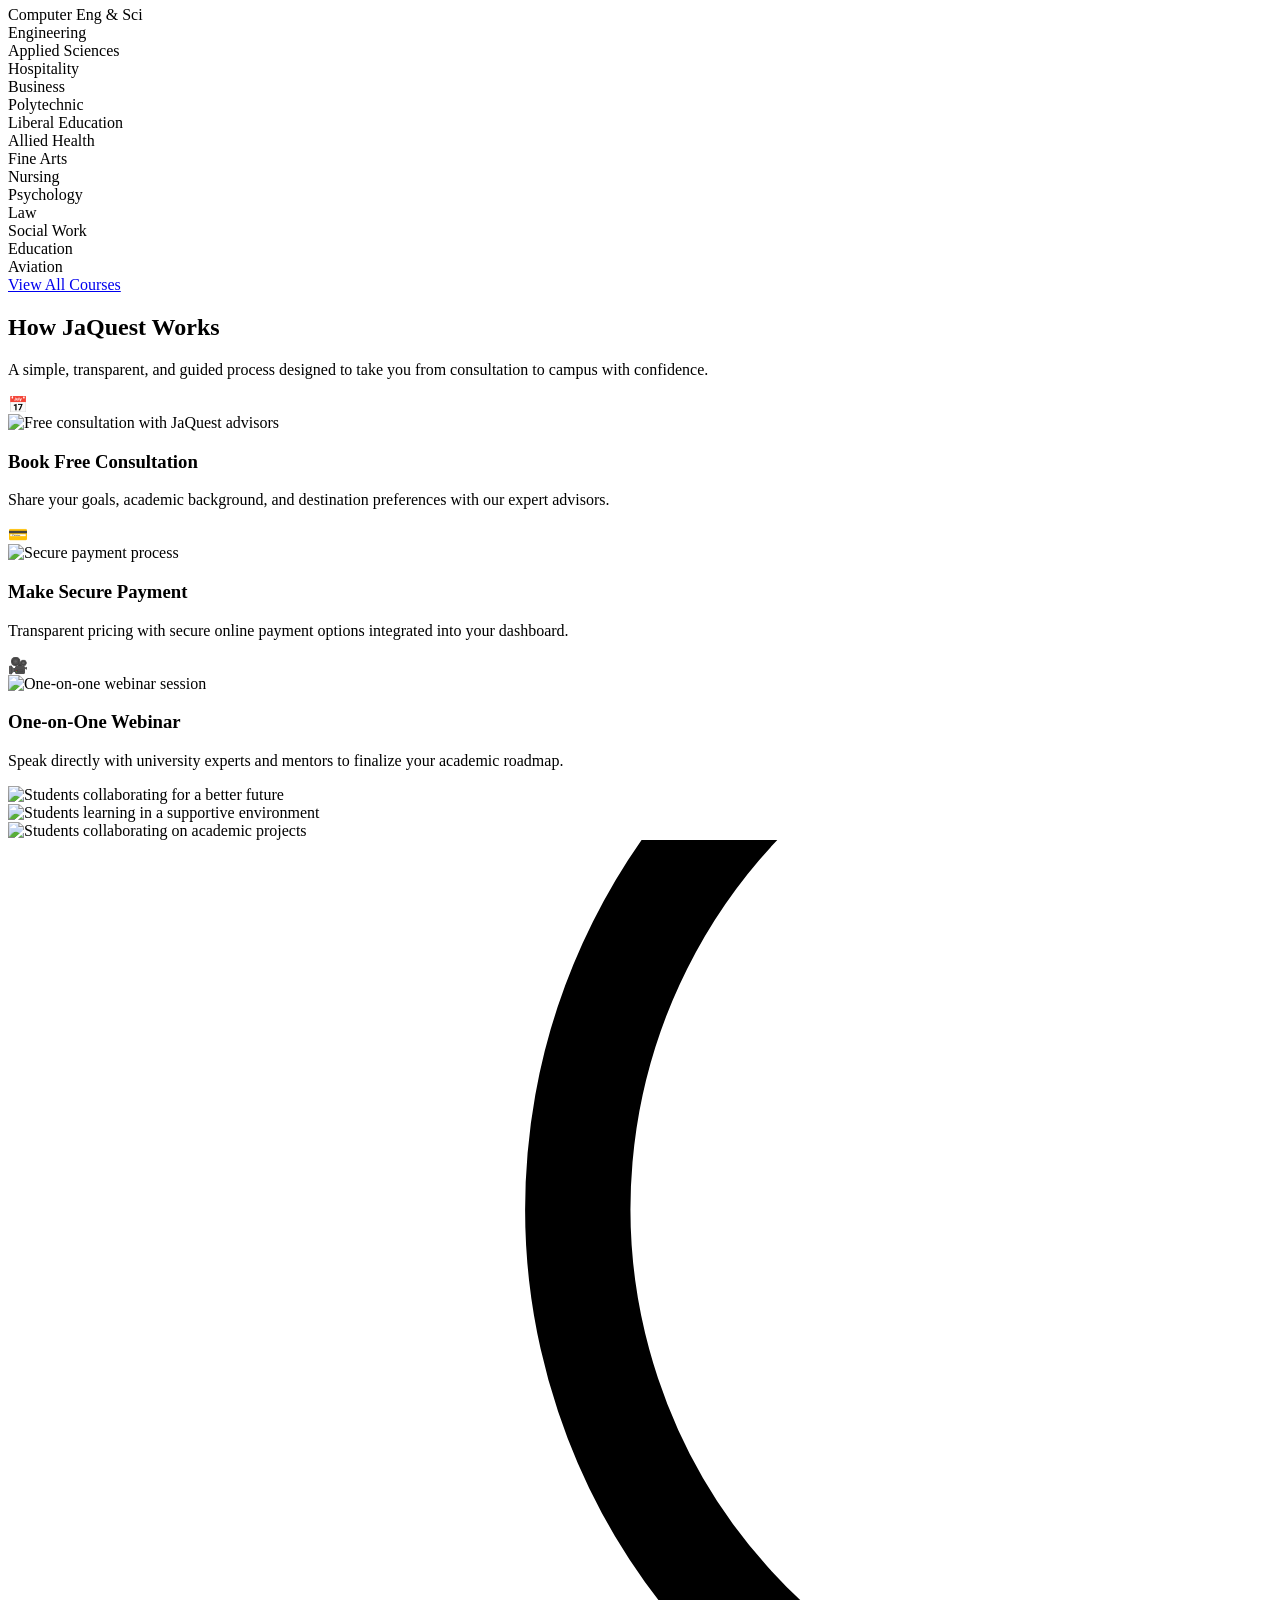
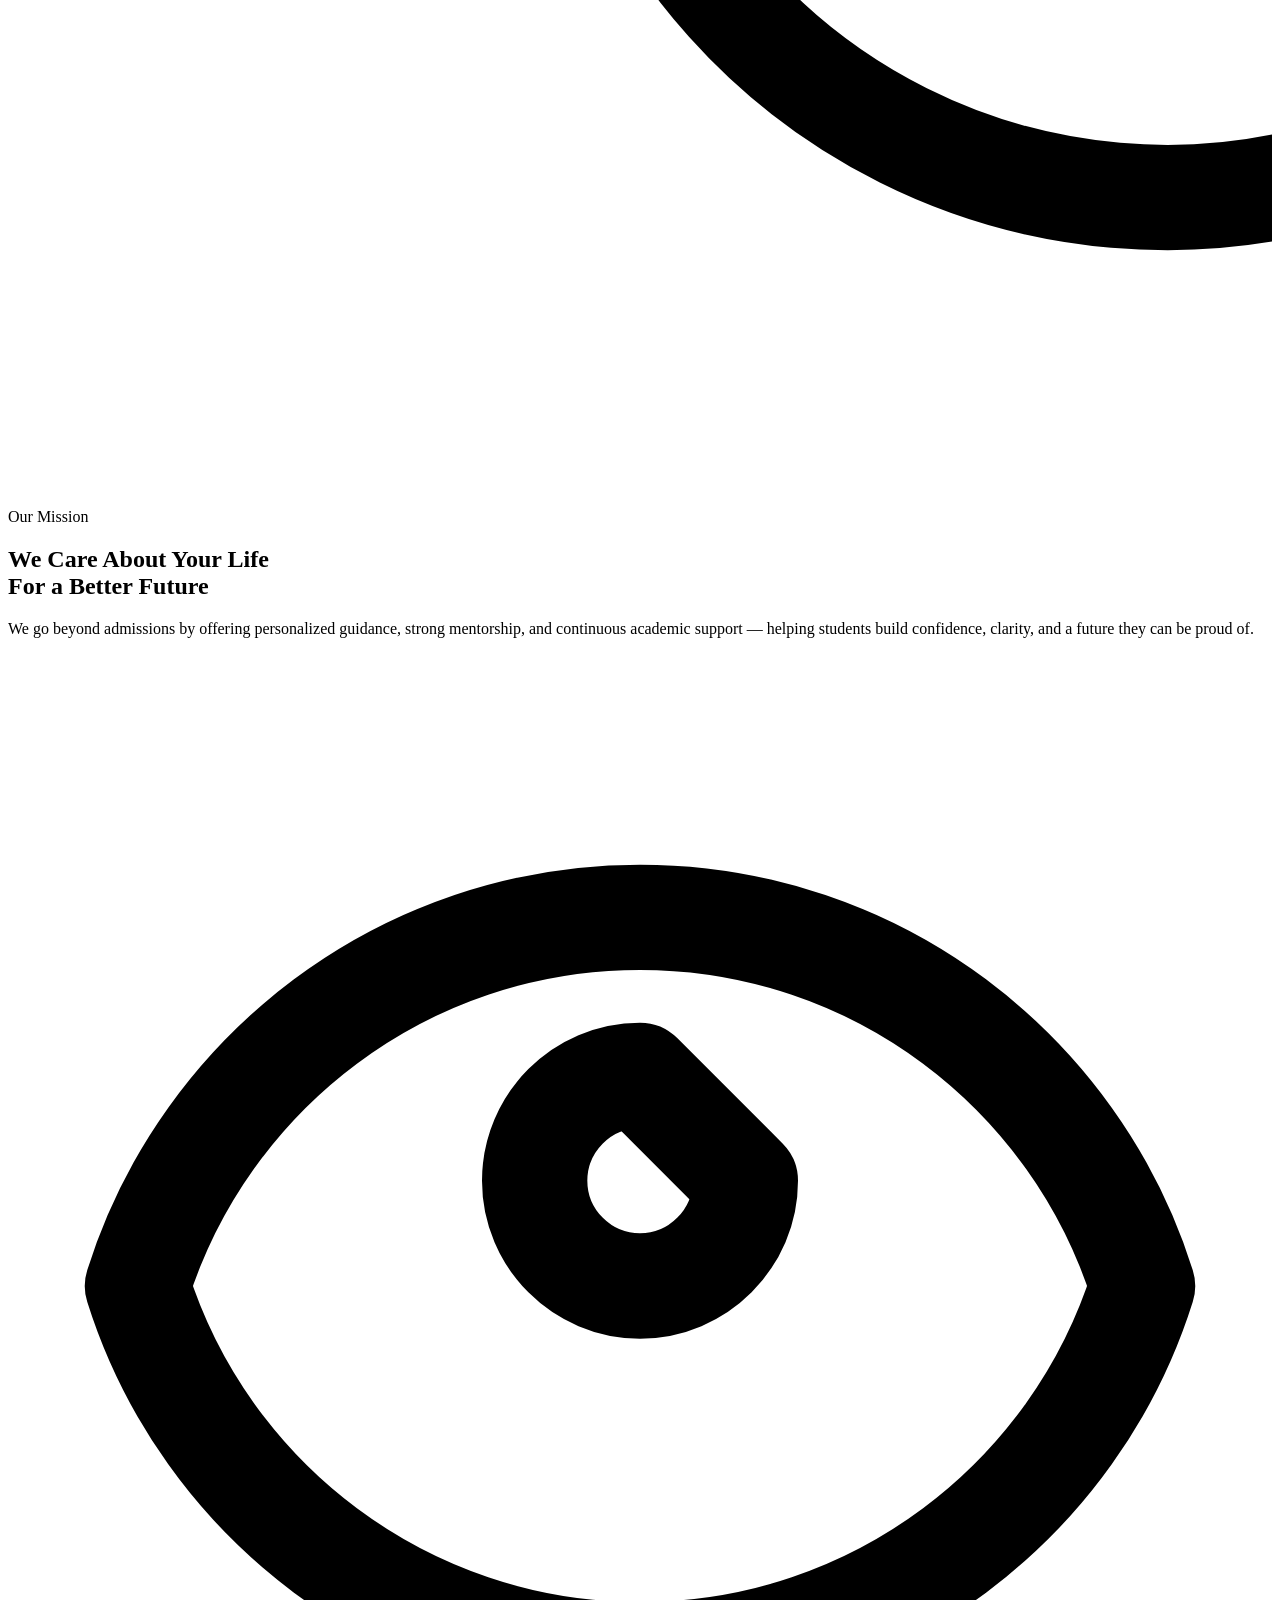
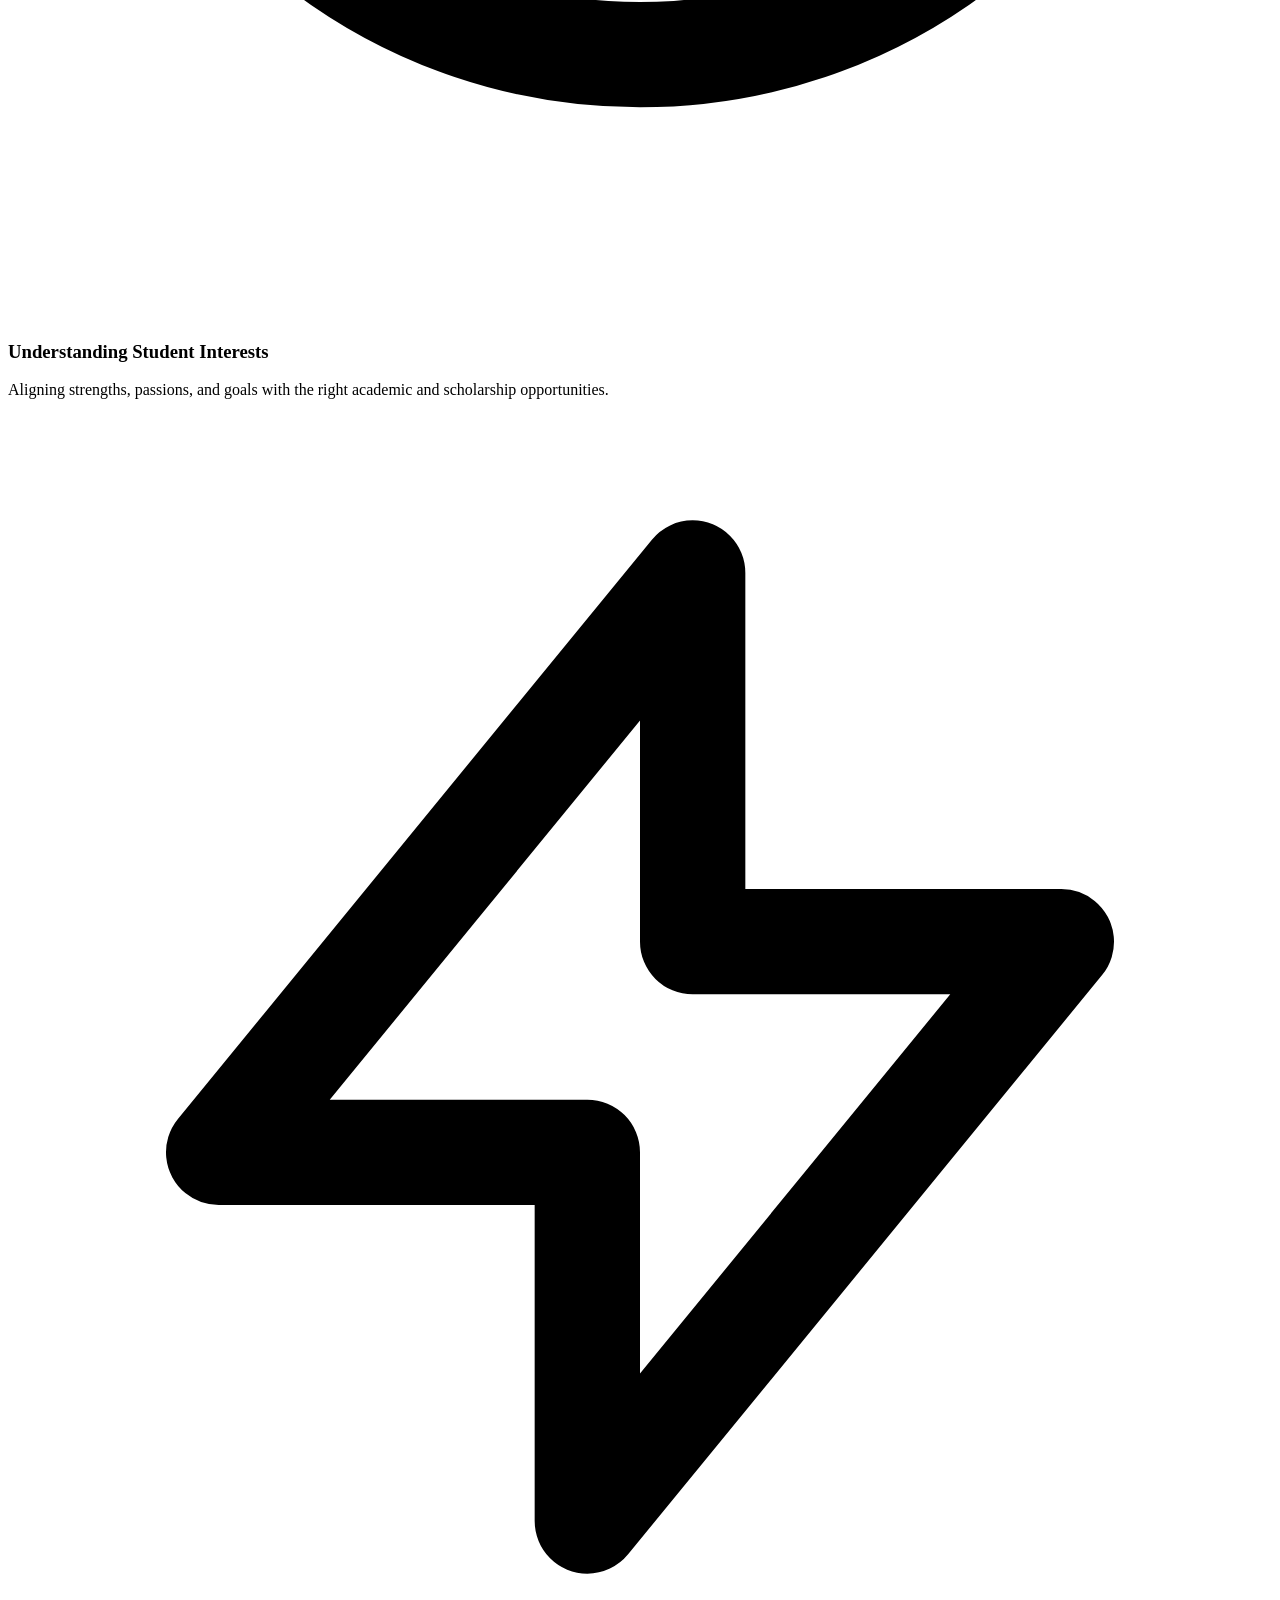
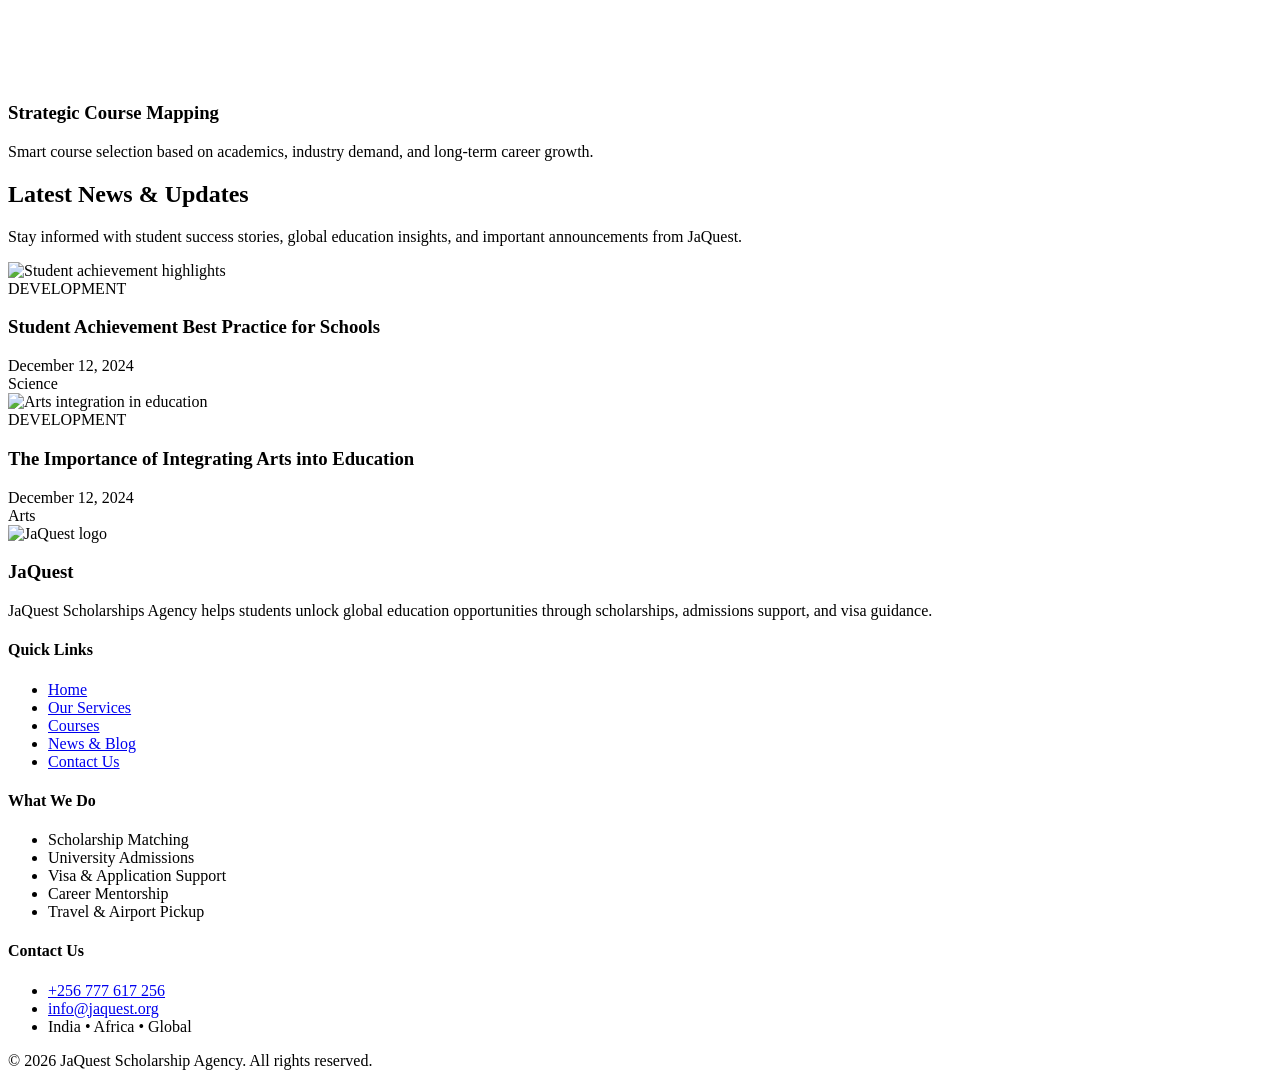
==== commit 62172815: "Update index.html" ====
--- a/index.html
+++ b/index.html
@@ -1583,6 +1583,7 @@
     ticking = true;
 
     requestAnimationFrame(() => {
+
       const y = window.scrollY;
 
       document.querySelectorAll(".parallax").forEach(el => {
@@ -1590,94 +1591,121 @@
       });
 
       const globe = document.querySelector(".globe-illustration");
+
       if (globe) {
         globe.style.transform =
           `translateY(${y * -0.15}px) scale(${Math.min(1.15, 1 + y * 0.0004)})`;
       }
 
       ticking = false;
+
     });
 
   }, { passive: true });
 
   /* Hero Video Smart Play */
+
   const heroVideo = document.querySelector(".video-parallax video");
 
   if (heroVideo && "IntersectionObserver" in window) {
-    new IntersectionObserver(
-      ([entry]) => {
-        entry.isIntersecting
-          ? heroVideo.play().catch(() => {})
-          : heroVideo.pause();
-      },
-      { threshold: 0.35 }
-    ).observe(heroVideo);
+
+    new IntersectionObserver(([entry]) => {
+
+      entry.isIntersecting
+        ? heroVideo.play().catch(() => {})
+        : heroVideo.pause();
+
+    }, { threshold: 0.35 }).observe(heroVideo);
+
   }
 
   /* Swiper Testimonials */
+
   if (window.Swiper && document.querySelector(".testimonialSwiper")) {
+
     new Swiper(".testimonialSwiper", {
+
       loop: true,
       speed: 900,
       spaceBetween: 24,
       grabCursor: true,
-      autoplay: {
-        delay: 6000,
-        disableOnInteraction: false,
-        pauseOnMouseEnter: true
+
+      autoplay:{
+        delay:6000,
+        disableOnInteraction:false,
+        pauseOnMouseEnter:true
       },
-      pagination: {
-        el: ".swiper-pagination",
-        clickable: true
+
+      pagination:{
+        el:".swiper-pagination",
+        clickable:true
       },
-      navigation: {
-        nextEl: ".swiper-button-next",
-        prevEl: ".swiper-button-prev"
+
+      navigation:{
+        nextEl:".swiper-button-next",
+        prevEl:".swiper-button-prev"
       },
-      breakpoints: {
-        320: { slidesPerView: 1 },
-        768: { slidesPerView: 2 },
-        1024: { slidesPerView: 3 }
+
+      breakpoints:{
+        320:{slidesPerView:1},
+        768:{slidesPerView:2},
+        1024:{slidesPerView:3}
       }
+
     });
+
   }
 
   /* Animated Course Counter */
+
   const counter = document.getElementById("animated-count");
 
   if (counter && "IntersectionObserver" in window) {
 
     let started = false;
+
     const end = 755;
     const duration = 1800;
 
     new IntersectionObserver(entries => {
 
       if (!entries[0].isIntersecting || started) return;
+
       started = true;
 
       let val = 0;
+
       const step = Math.max(duration / end, 10);
 
       const timer = setInterval(() => {
+
         counter.textContent = ++val + "+";
+
         if (val >= end) clearInterval(timer);
+
       }, step);
 
     }, { threshold: 0.6 }).observe(counter);
+
   }
 
   /* Bottom Navigation Visibility */
+
   const bottomNav = document.querySelector("nav[aria-label='Bottom navigation']");
 
   if (bottomNav) {
+
     const update = () => {
+
       bottomNav.style.display =
         window.innerWidth < 1280 ? "block" : "none";
+
     };
 
     update();
+
     window.addEventListener("resize", update);
+
   }
 
 });
@@ -1685,14 +1713,19 @@
 /* Global Functions */
 
 window.startJourney = () => {
+
   const loader = document.getElementById("loadingScreen");
+
   if (!loader) return;
 
   loader.classList.remove("hidden");
 
   setTimeout(() => {
+
     location.href = "form.html";
+
   }, 1200);
+
 };
 
 window.openVideoModal = () =>
@@ -1700,66 +1733,33 @@
 
 })();
 </script>
+
 
 <!-- ===============================
      MOBILE REFLOW FIX
 ================================ -->
 <script>
 window.addEventListener("load", () => {
+
   document.body.style.overflowX = "hidden";
+
   requestAnimationFrame(() => {
+
     document.body.getBoundingClientRect();
+
   });
+
 });
 </script>
+
 
 <!-- ===============================
      CHATBASE AI CHATBOT
 ================================ -->
-<script>
-(function(){
-  if(!window.chatbase || window.chatbase("getState") !== "initialized"){
-    window.chatbase = (...args)=>{
-      if(!window.chatbase.q){window.chatbase.q=[]}
-      window.chatbase.q.push(args)
-    };
-    window.chatbase = new Proxy(window.chatbase,{
-      get(target,prop){
-        if(prop === "q"){return target.q}
-        return (...args)=>target(prop,...args)
-      }
-    });
-  }
-
-  const onLoad = function(){
-    const script = document.createElement("script");
-    script.src = "https://www.chatbase.co/embed.min.js";
-    script.id = "JxlZj6qu7-Oln1aDGexWa";
-
-    /* THIS LINE FIXES THE PROBLEM */
-    script.setAttribute("data-chatbubble","false");
-
-    document.body.appendChild(script);
-  };
-
-  if(document.readyState === "complete"){
-    onLoad();
-  } else {
-    window.addEventListener("load", onLoad);
-  }
-})();
-</script>
-<!-- ===============================
-     JAQUEST AI CHATBOT
-================================ -->
+
 <script>
 window.chatbaseConfig = {
-  chatbotId: "JxlZj6qu7-Oln1aDGexWa",
-  position: "right",
-  bubble: {
-    color: "#2563eb",
-    icon: "chat"
-  }
+  chatbotId: "JxlZj6qu7-Oln1aDGexWa"
 };
 </script>
 
